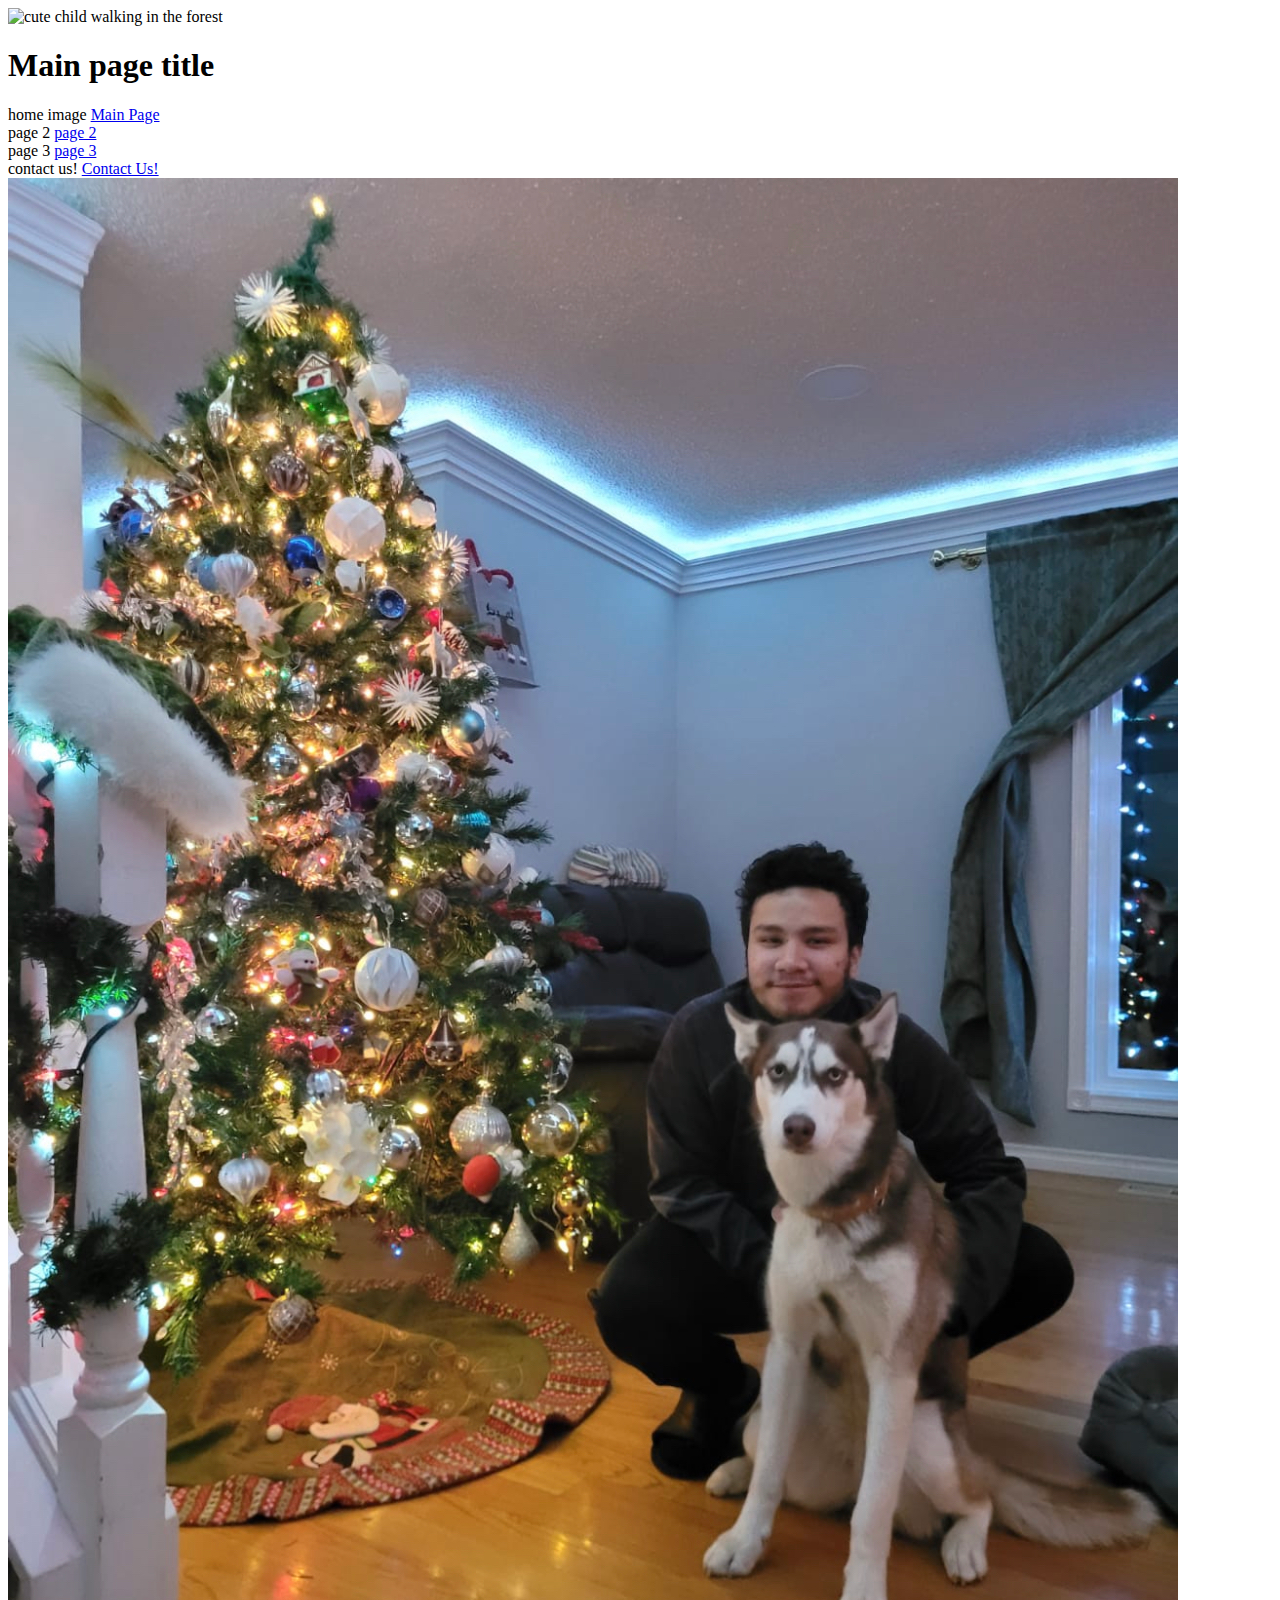
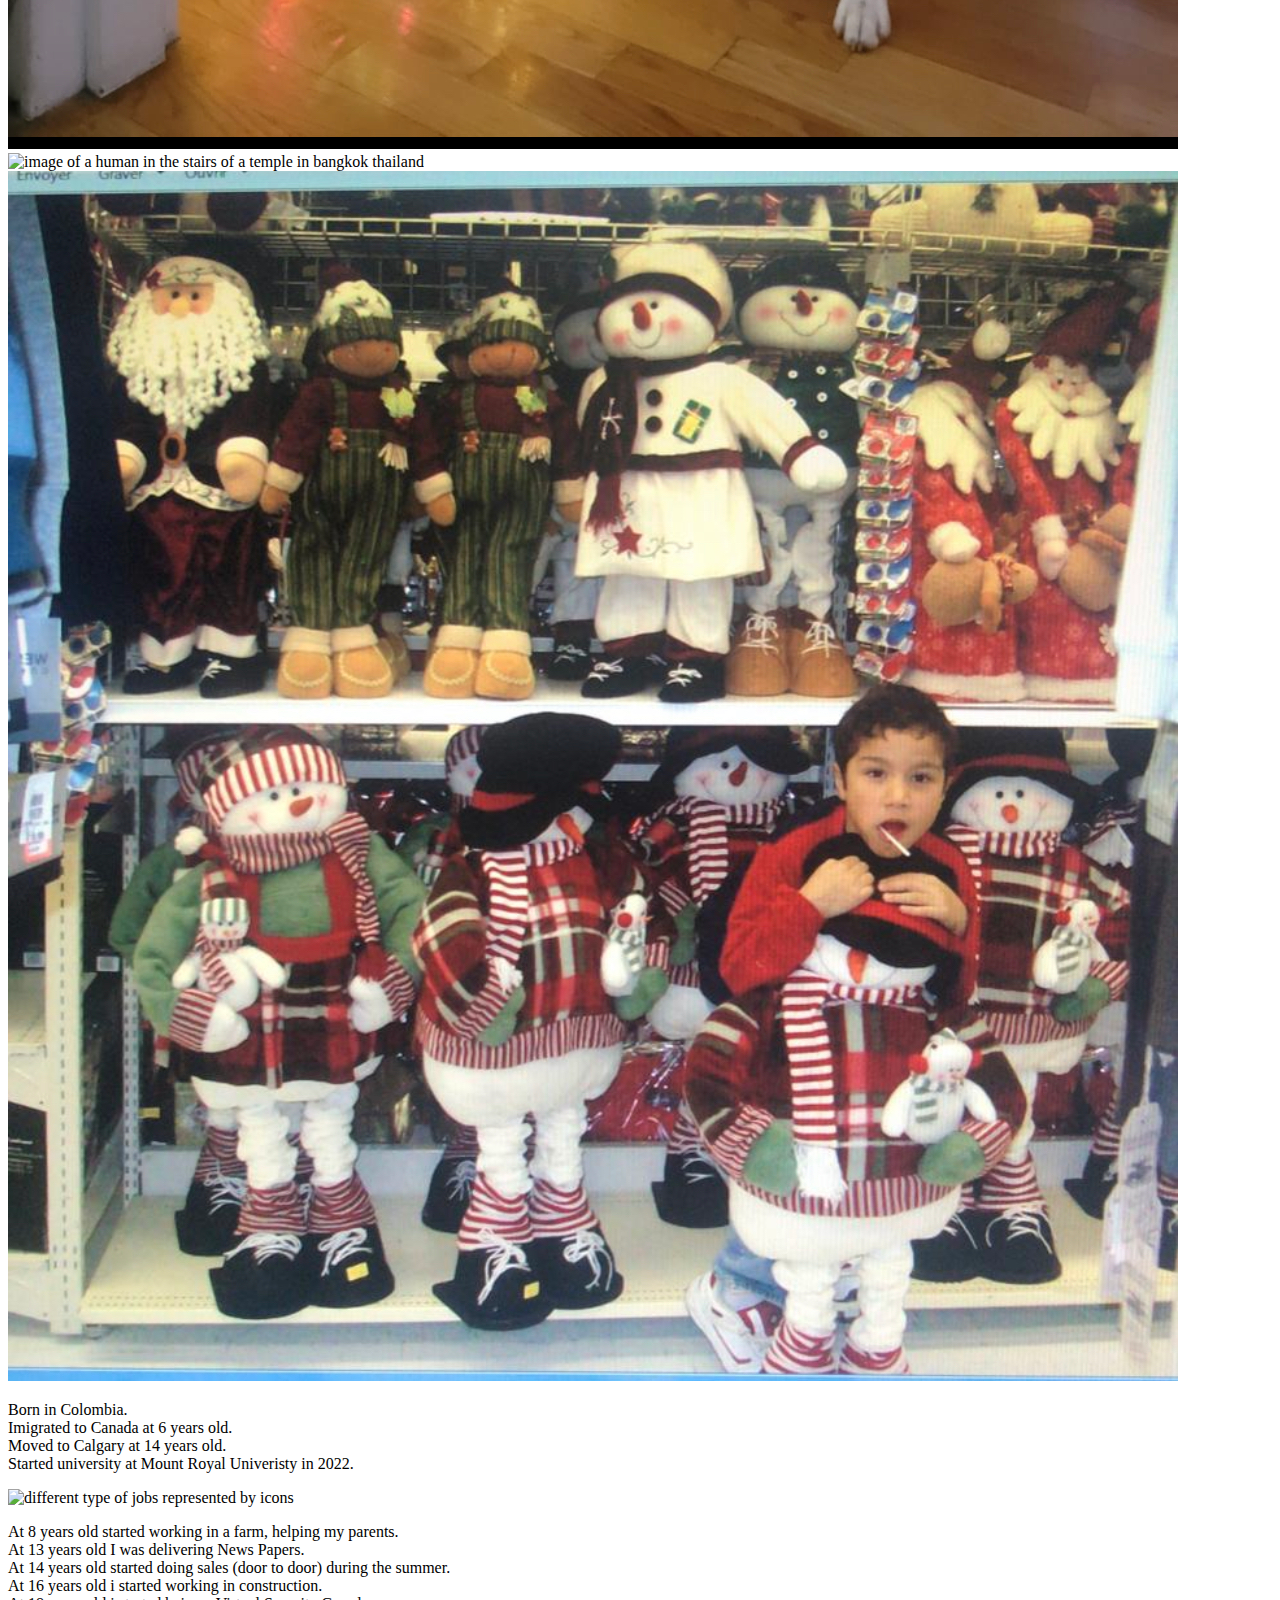
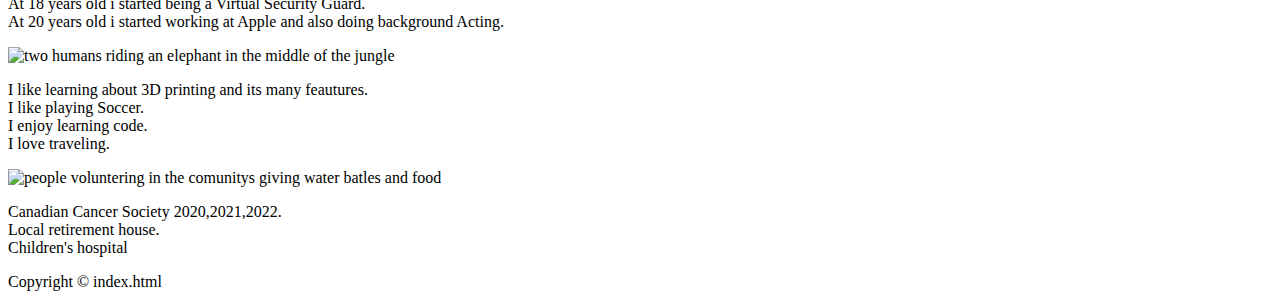
==== index.html @ 558cfe0b "adding the css before adding the resposinve layout" ====
<!DOCTYPE html>
<html lang="en">
<head>
    <title>index.html</title>
    <link href="style/index.css" rel="stylesheet" type="text/css" >
    
    <meta charset="UTF-8">
    <meta name="author" content="Harold Cuellar" >
    <meta name="keywords" content="" >
    <meta name="description" content="A great online resource for beginners to learn HTML." >
    <meta name="viewport" content="width=device-width, initial-scale=1.0">
    <link rel="icon"  type="image/x-icon" href="images/earth-globe-tool.png">
    
</head>
<body >
    
    <div id="container">
        <header> 
            <div id="logo">
                <img  src="images/4b67f7ca-f5bd-4f83-8df6-92775ed71a9c.JPG" alt="cute child walking in the forest">
            </div>
            <h1 >Main page title</h1>
            
        </header>
        <aside>
            
            
            <nav>
                home image
                <a  href="index.html" target="_blank">Main Page</a>
                <br>
                page 2
                <a href="page2.html" target="_blank">page 2</a> 
                <br>
                page 3
                <a href="page3.html" target="_blank">page 3</a> 
                <br>  
                contact us!             
                <a href="ContactPage.html" target="_blank">Contact Us!</a>        
            </nav>
            
            
        </aside>
        
        
        
        <div id="imagestop">
            <img id="firstImageTop" alt="human with dog next to a christmast tree in a house" src="images/IMG_0135.jpg">
            <img id="secondImageTop" alt ="image of a human in the stairs of a temple in bangkok thailand" src="images/IMG_0136.jpg">
        </div>
        
        <section>
            <div id="background">
                <img alt="image of kid in a store seeign a toy as tall as him for the first time" src="images/IMG_0134.jpg">
                <p>
                    Born in Colombia.
                    <br>
                    Imigrated to Canada at 6 years old.
                    <br>
                    Moved to Calgary at 14 years old.
                    <br>
                    Started university at Mount Royal Univeristy in 2022.
                    <br>
                </p>
            </div>
            <div id="WorkExperience">
                <img id="jobstypes" alt="different type of jobs represented by icons" src="images/60144.jpg"> 
                <!-- <a href="https://www.freepik.com/free-vector/group-community-people-bundle-characters_5723987.htm#page=2&query=multiple%20jobs&position=0&from_view=search&track=ais">Image by gstudioimagen</a> on Freepik -->
                <p>
                    At 8 years old started working in a farm, helping my parents.
                    <br>
                    At 13 years old I was delivering News Papers.
                    <br>
                    At 14 years old started doing sales (door to door) during the summer.
                    <br>
                    At 16 years old i started working in construction.
                    <br>
                    At 18 years old i started being a Virtual Security Guard.
                    <br>
                    At 20 years old i started working at Apple and also doing background Acting.
                </p>
            </div>
            <div id="Hobbies">
                <img alt="two humans riding an elephant in the middle of the jungle" src="images/IMG_0199.JPG">
                <p>
                    I like learning about 3D printing and its many feautures.
                    <br>
                    I like playing Soccer.
                    <br>
                    I enjoy learning code.
                    <br>
                    I love traveling.
                </p>
            </div>
            <div id="voluntering">
                <img alt="people voluntering in the comunitys giving water batles and food" src="images/people-doing-volunteer-work-foodbank.jpg"> 
                <!-- Image by <a href="https://www.freepik.com/free-photo/people-doing-volunteer-work-foodbank_15574057.htm#query=Volunteer&position=1&from_view=search&track=sph">Freepik</a> -->
                <p>
                    Canadian Cancer Society 2020,2021,2022.
                    <br>
                    Local retirement house.
                    <br>
                    Children's hospital
                </p>
            </div>
        </section>
        
        <footer>
            <p class="footer">Copyright &copy;  index.html</p>
        </footer>
    </div>
</body>

</html>
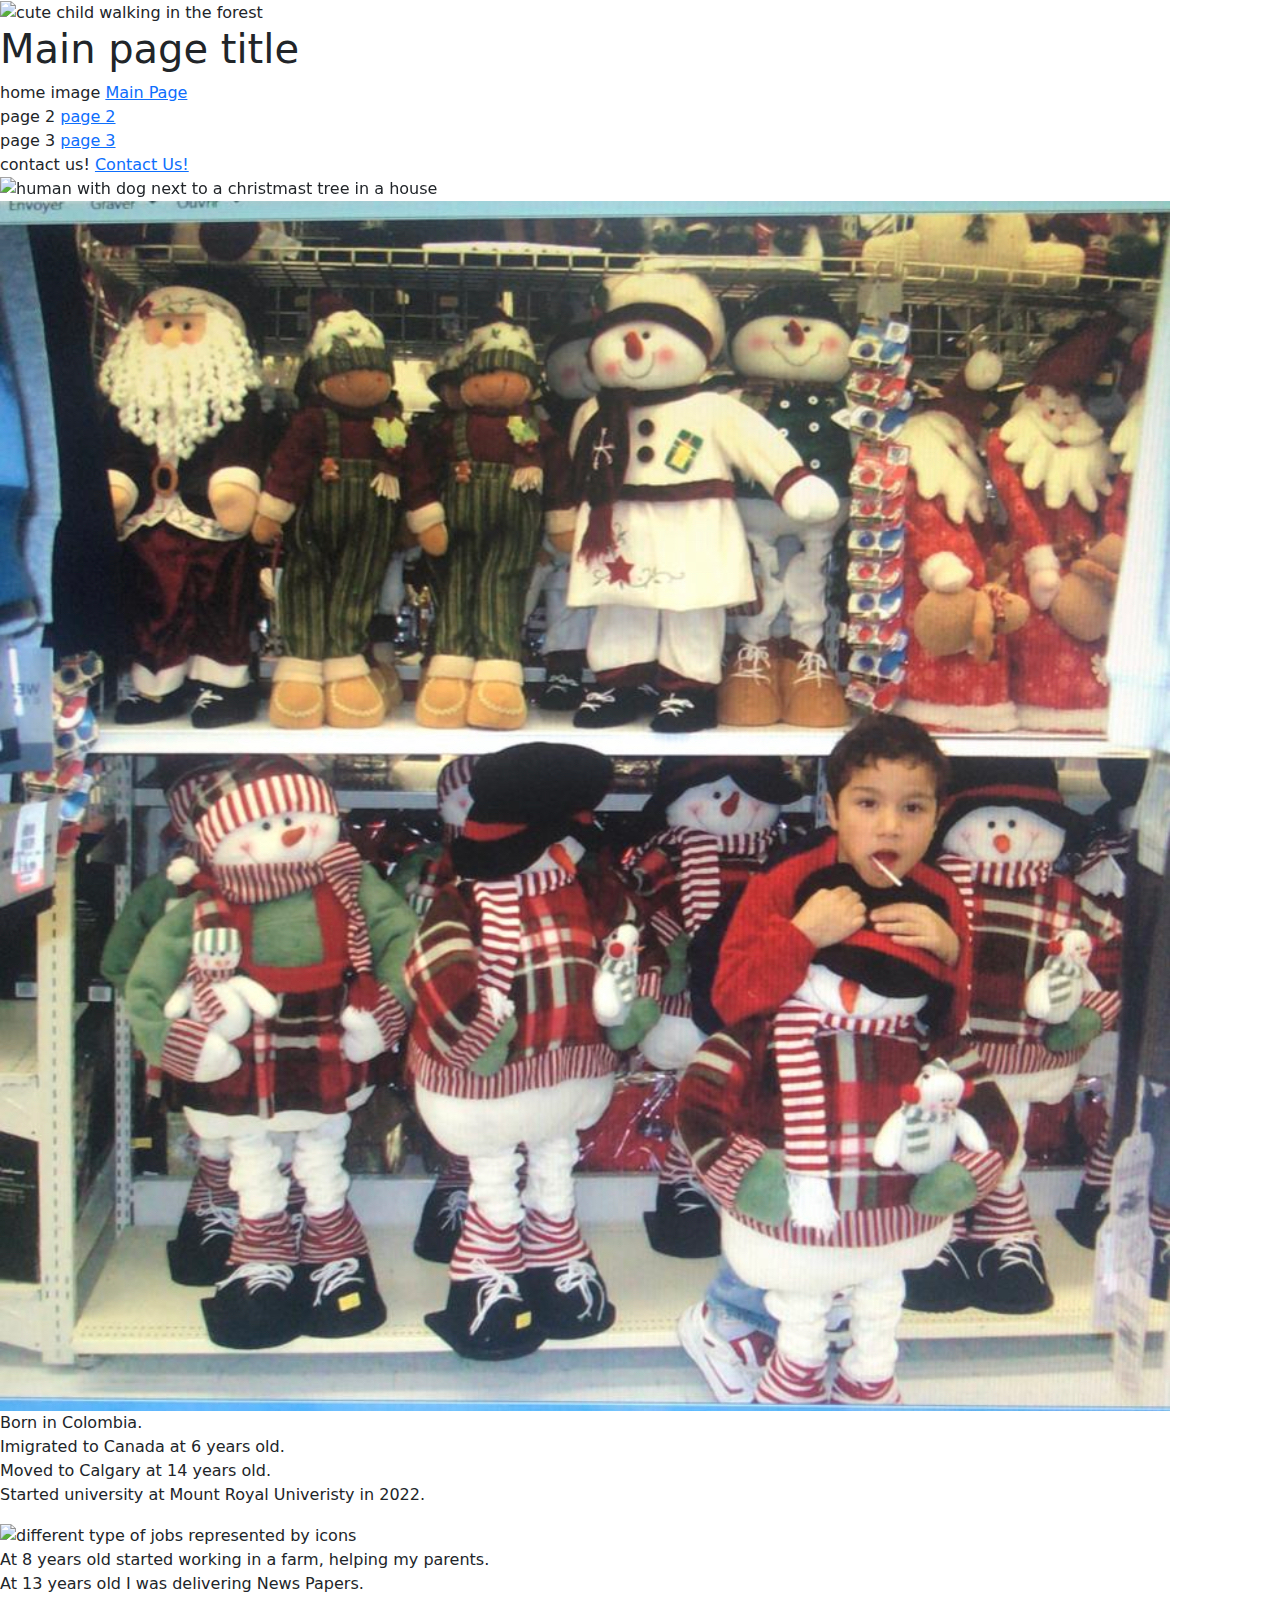
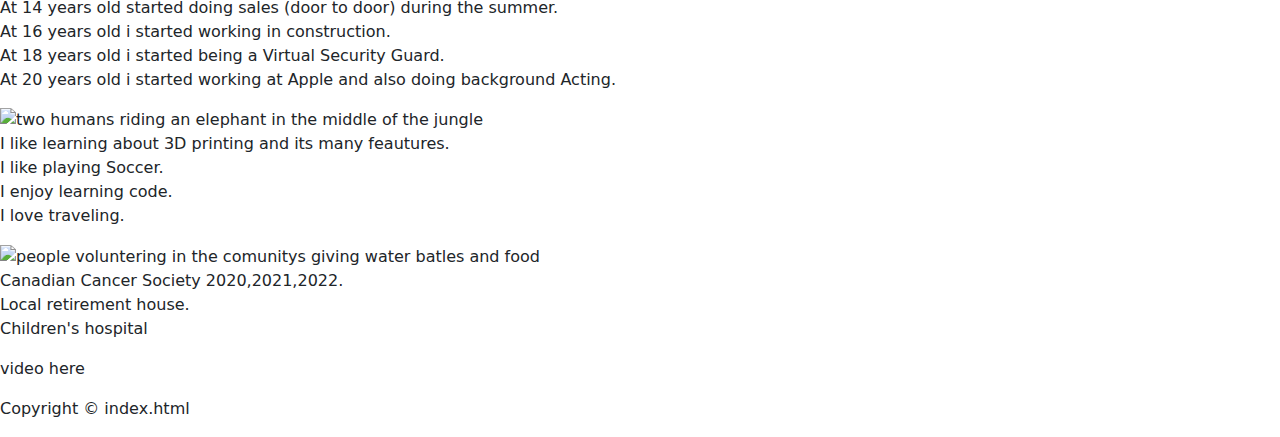
==== commit 06486fa3: "fixed main css and added video space" ====
--- a/index.html
+++ b/index.html
@@ -6,11 +6,12 @@
     
     <meta charset="UTF-8">
     <meta name="author" content="Harold Cuellar" >
-    <meta name="keywords" content="" >
-    <meta name="description" content="A great online resource for beginners to learn HTML." >
+    <meta name="keywords" content="liffe background, work experience, voluntering experience, hobbies,  main page, my life." >
+    <meta name="description" content="main page of my life website with some keypoints about my life like background life, work experience, hobbies and voluntering experiences" >
     <meta name="viewport" content="width=device-width, initial-scale=1.0">
     <link rel="icon"  type="image/x-icon" href="images/earth-globe-tool.png">
-    
+    <link href="https://cdn.jsdelivr.net/npm/bootstrap@5.1.3/dist/css/bootstrap.min.css" rel="stylesheet" integrity="sha384- 1BmE4kWBq78iYhFldvKuhfTAU6auU8tT94WrHftjDbrCEXSU1oBoqyl2QvZ6jIW3" crossorigin="anonymous">
+    <script src="https://cdn.jsdelivr.net/npm/bootstrap@5.1.3/dist/js/bootstrap.bundle.min.js" integrity="sha384- ka7Sk0Gln4gmtz2MlQnikT1wXgYsOg+OMhuP+IlRH9sENBO0LRn5q+8nbTov4+1p" crossorigin="anonymous"></script>
 </head>
 <body >
     
@@ -42,12 +43,17 @@
             
         </aside>
         
+        <div id="imagestop">
+            <div class="carousel slide" data-bs-ride="carousel"> <div class="carousel-inner">
+                <div class="carousel-item active"> 
+                    <img alt="human with dog next to a christmast tree in a house" src="images/IMG_0135.png"> </div>
+                    <div class="carousel-item">
+                        <img  id="thaiStairsPhoto"alt ="image of a human in the stairs of a temple in bangkok thailand" src="images/IMG_0136.jpg">
+                    </div>
+                </div>
+            </div>
+        </div>
         
-        
-        <div id="imagestop">
-            <img id="firstImageTop" alt="human with dog next to a christmast tree in a house" src="images/IMG_0135.jpg">
-            <img id="secondImageTop" alt ="image of a human in the stairs of a temple in bangkok thailand" src="images/IMG_0136.jpg">
-        </div>
         
         <section>
             <div id="background">
@@ -103,7 +109,10 @@
                     Children's hospital
                 </p>
             </div>
+            <p id="video">video here</p>
         </section>
+
+        
         
         <footer>
             <p class="footer">Copyright &copy;  index.html</p>
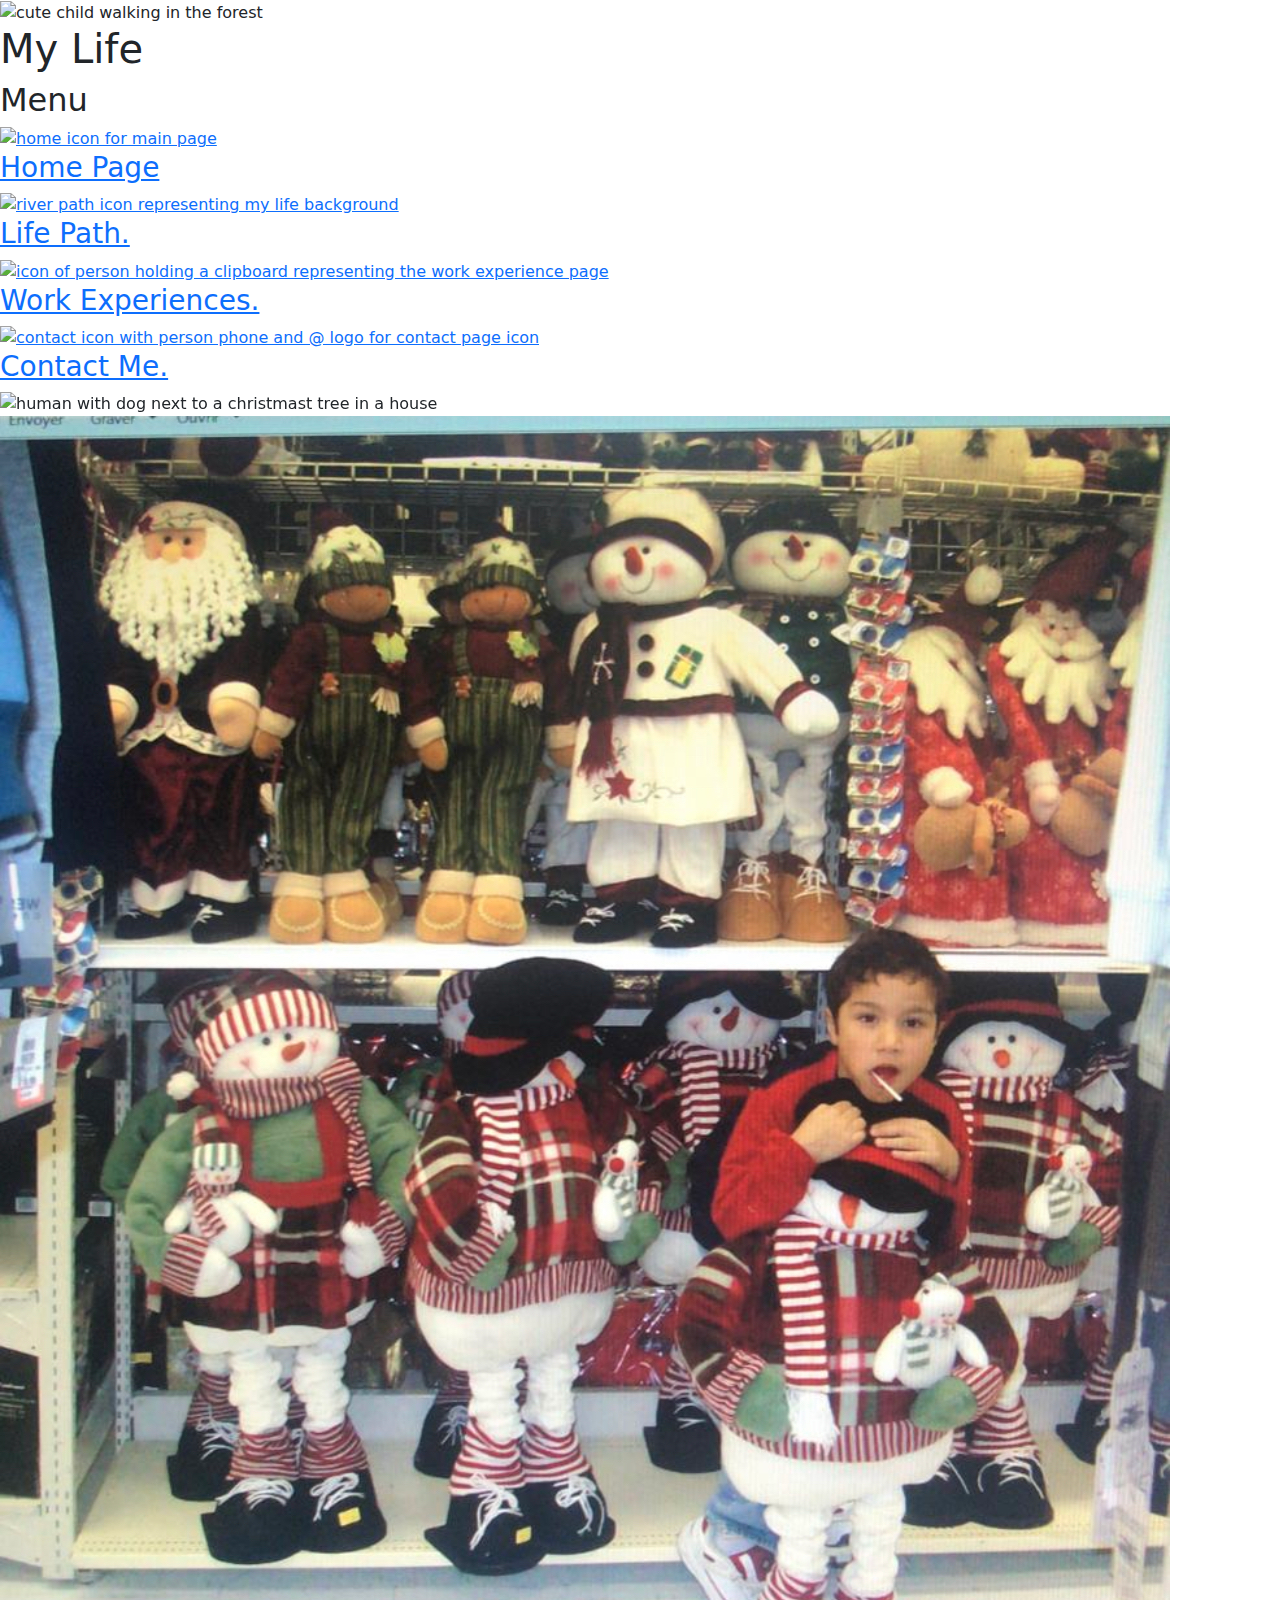
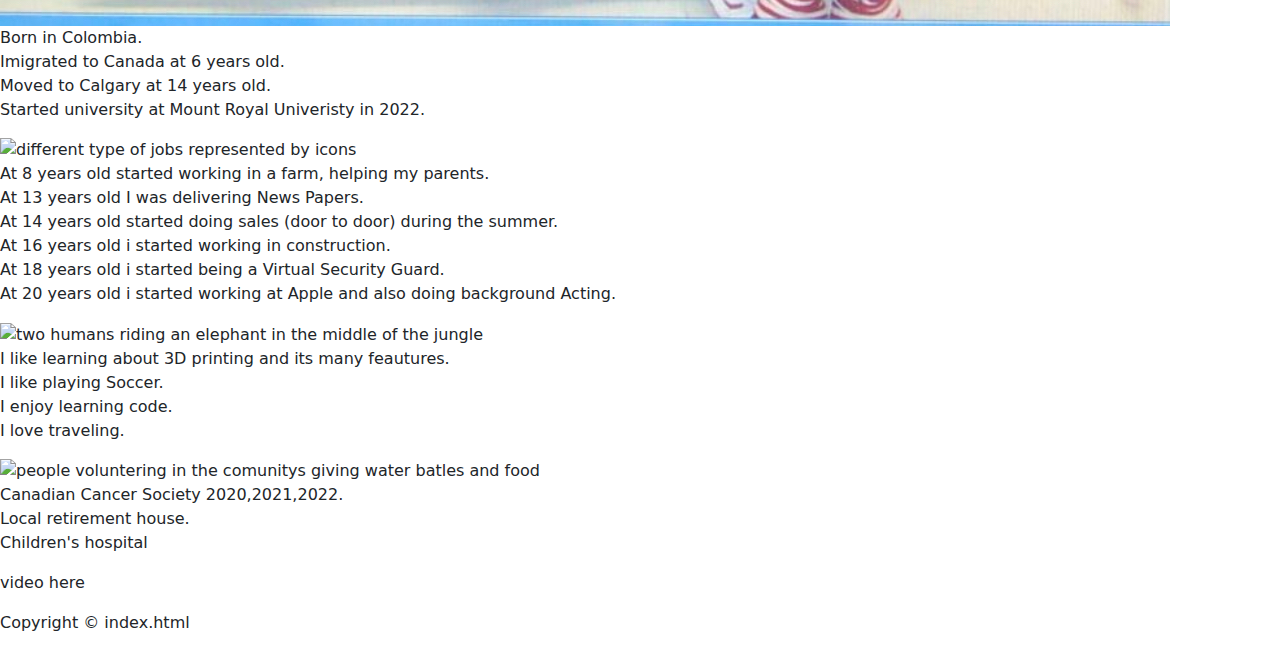
==== commit 75239092: "descriptions and menus css added" ====
--- a/index.html
+++ b/index.html
@@ -1,7 +1,7 @@
 <!DOCTYPE html>
 <html lang="en">
 <head>
-    <title>index.html</title>
+    <title>My Life</title>
     <link href="style/index.css" rel="stylesheet" type="text/css" >
     
     <meta charset="UTF-8">
@@ -20,27 +20,38 @@
             <div id="logo">
                 <img  src="images/4b67f7ca-f5bd-4f83-8df6-92775ed71a9c.JPG" alt="cute child walking in the forest">
             </div>
-            <h1 >Main page title</h1>
+            <h1>My Life</h1>
             
         </header>
         <aside>
             
-            
             <nav>
-                home image
-                <a  href="index.html" target="_blank">Main Page</a>
-                <br>
-                page 2
-                <a href="page2.html" target="_blank">page 2</a> 
-                <br>
-                page 3
-                <a href="page3.html" target="_blank">page 3</a> 
-                <br>  
-                contact us!             
-                <a href="ContactPage.html" target="_blank">Contact Us!</a>        
+                <h2>Menu</h2>
+                
+                
+                <a  href="index.html" target="_blank">
+                    <img src="images/apple.png" alt="home icon for main page">
+                    <!-- <a href="https://www.flaticon.com/free-icons/company" title="company icons">Company icons created by Freepik - Flaticon</a> -->
+                    <h3 id="home">Home Page</h3>
+                </a>
+                
+                
+                <a href="page2.html" target="_blank"> 
+                    <img src="images/river.png" alt="river path icon representing my life background">
+                    <!-- <a href="https://www.flaticon.com/free-icons/river" title="river icons">River icons created by Freepik - Flaticon</a> -->
+                    <h3>Life Path.</h3>
+                </a>
+                <a href="page3.html" target="_blank">
+                    <img src="images/professor-with-clipboard.png" alt="icon of person holding a clipboard representing the work experience page ">
+                    <!-- <a href="https://www.flaticon.com/free-icons/professor" title="professor icons">Professor icons created by Freepik - Flaticon</a> -->
+                    <h3>Work Experiences.</h3>
+                </a>
+                <a href="ContactPage.html" target="_blank">
+                    <img src="images/employee-card.png" alt="contact icon with person phone and @ logo for contact page icon">
+                    <!-- <a href="https://www.flaticon.com/free-icons/identity" title="identity icons">Identity icons created by Freepik - Flaticon</a> -->
+                    <h3> Contact Me.</h3>
+                </a>
             </nav>
-            
-            
         </aside>
         
         <div id="imagestop">
@@ -111,7 +122,7 @@
             </div>
             <p id="video">video here</p>
         </section>
-
+        
         
         
         <footer>
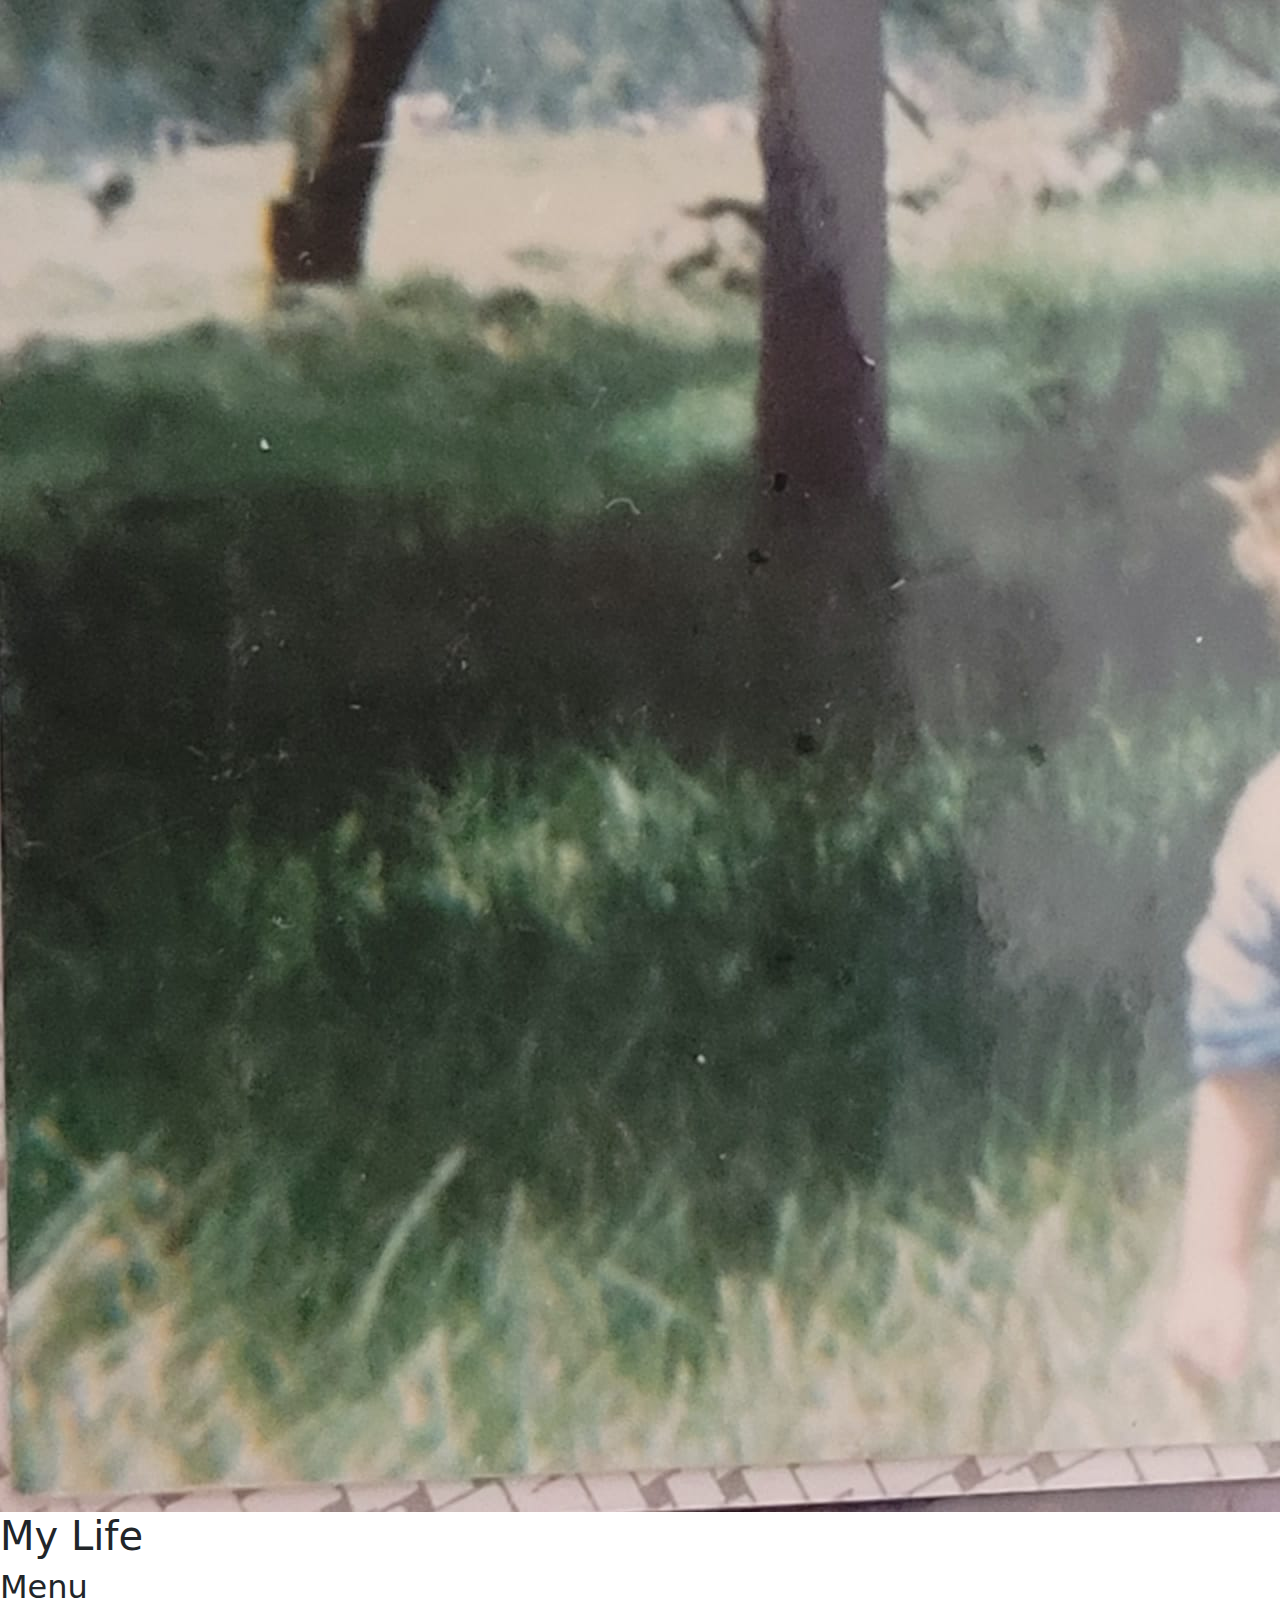
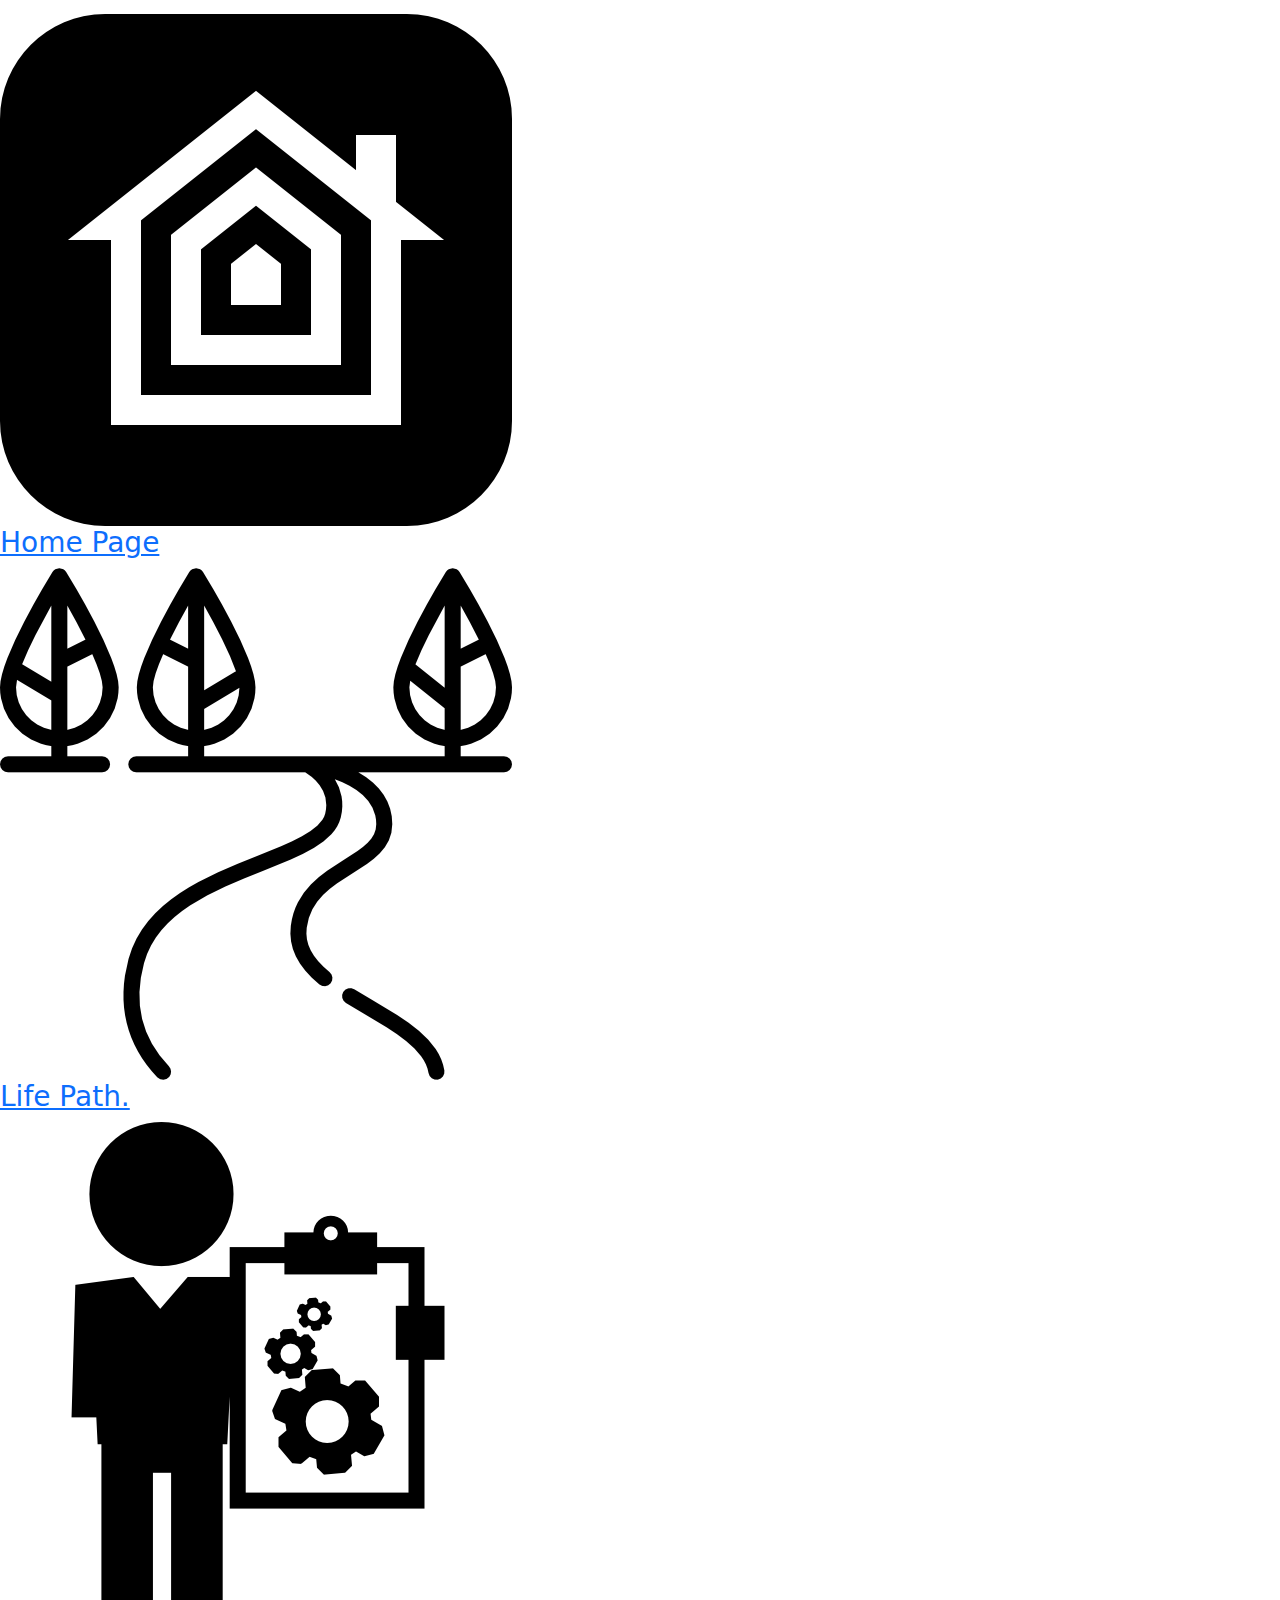
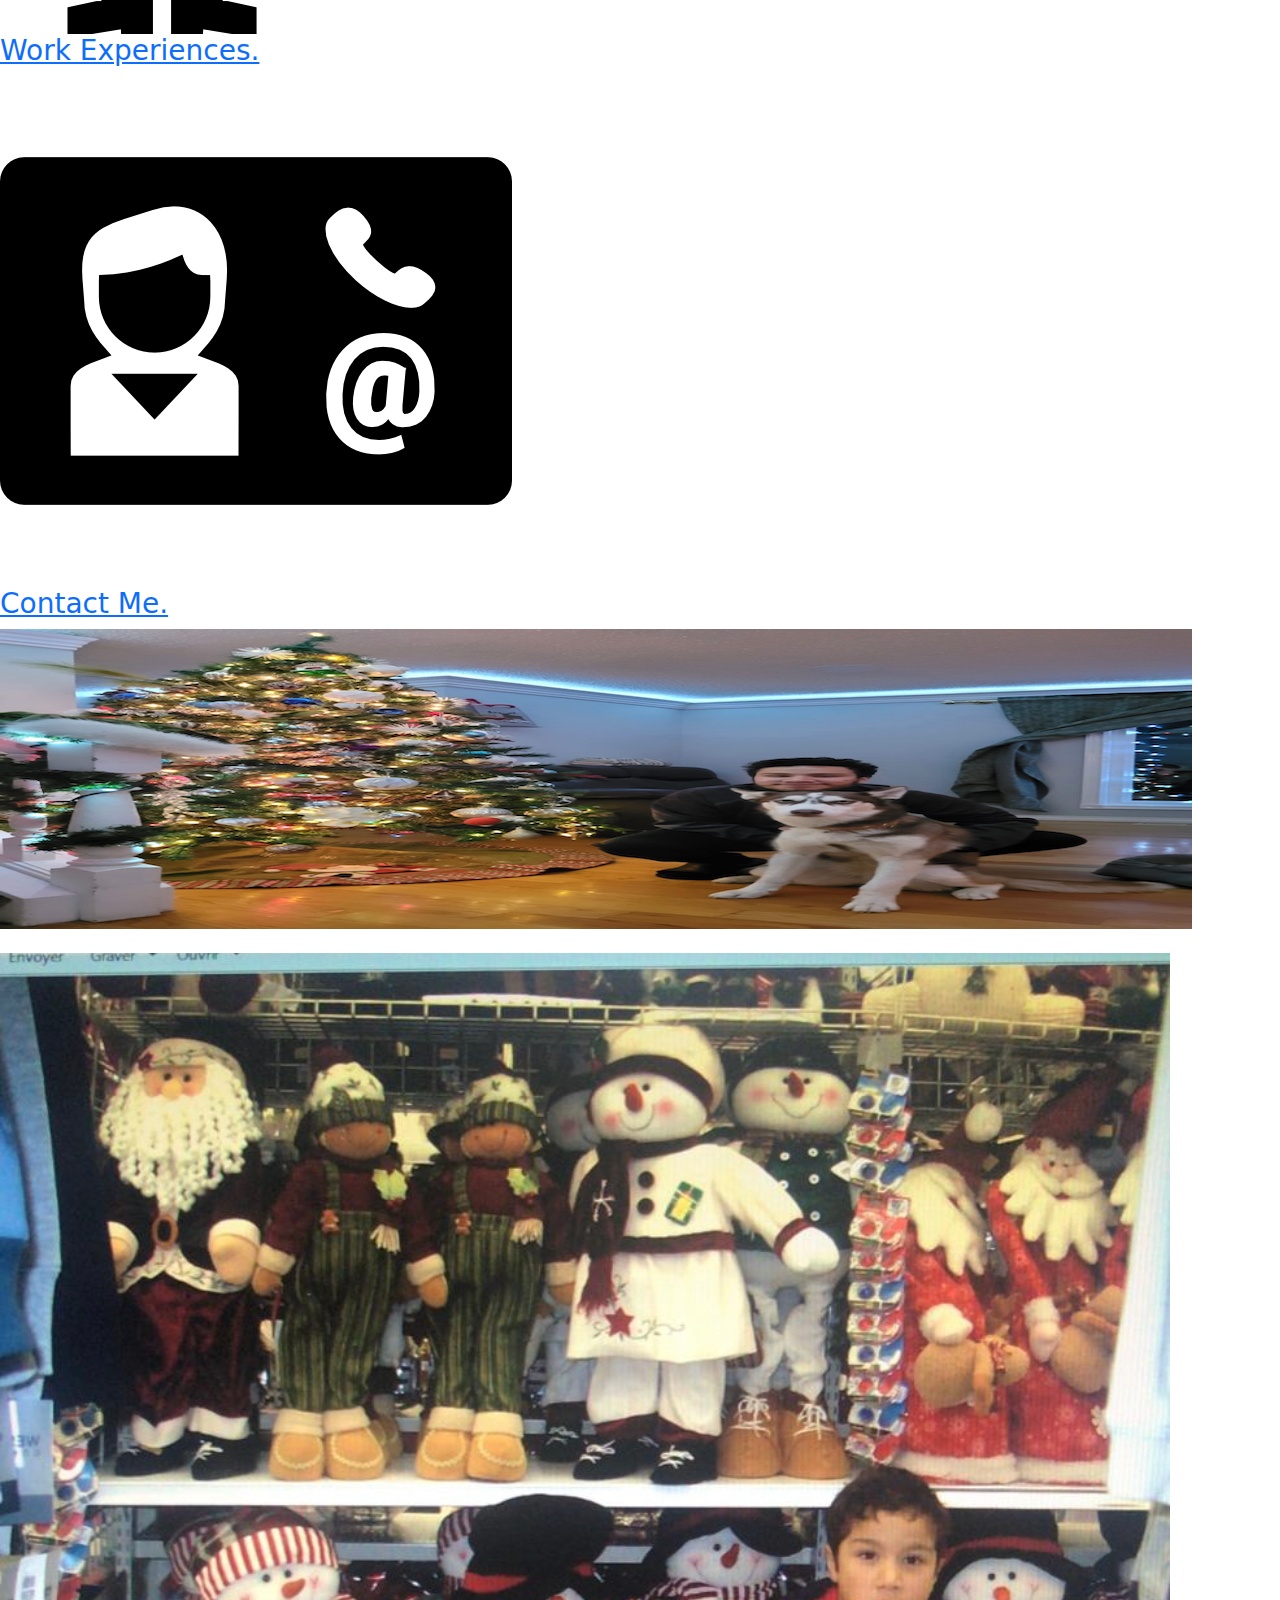
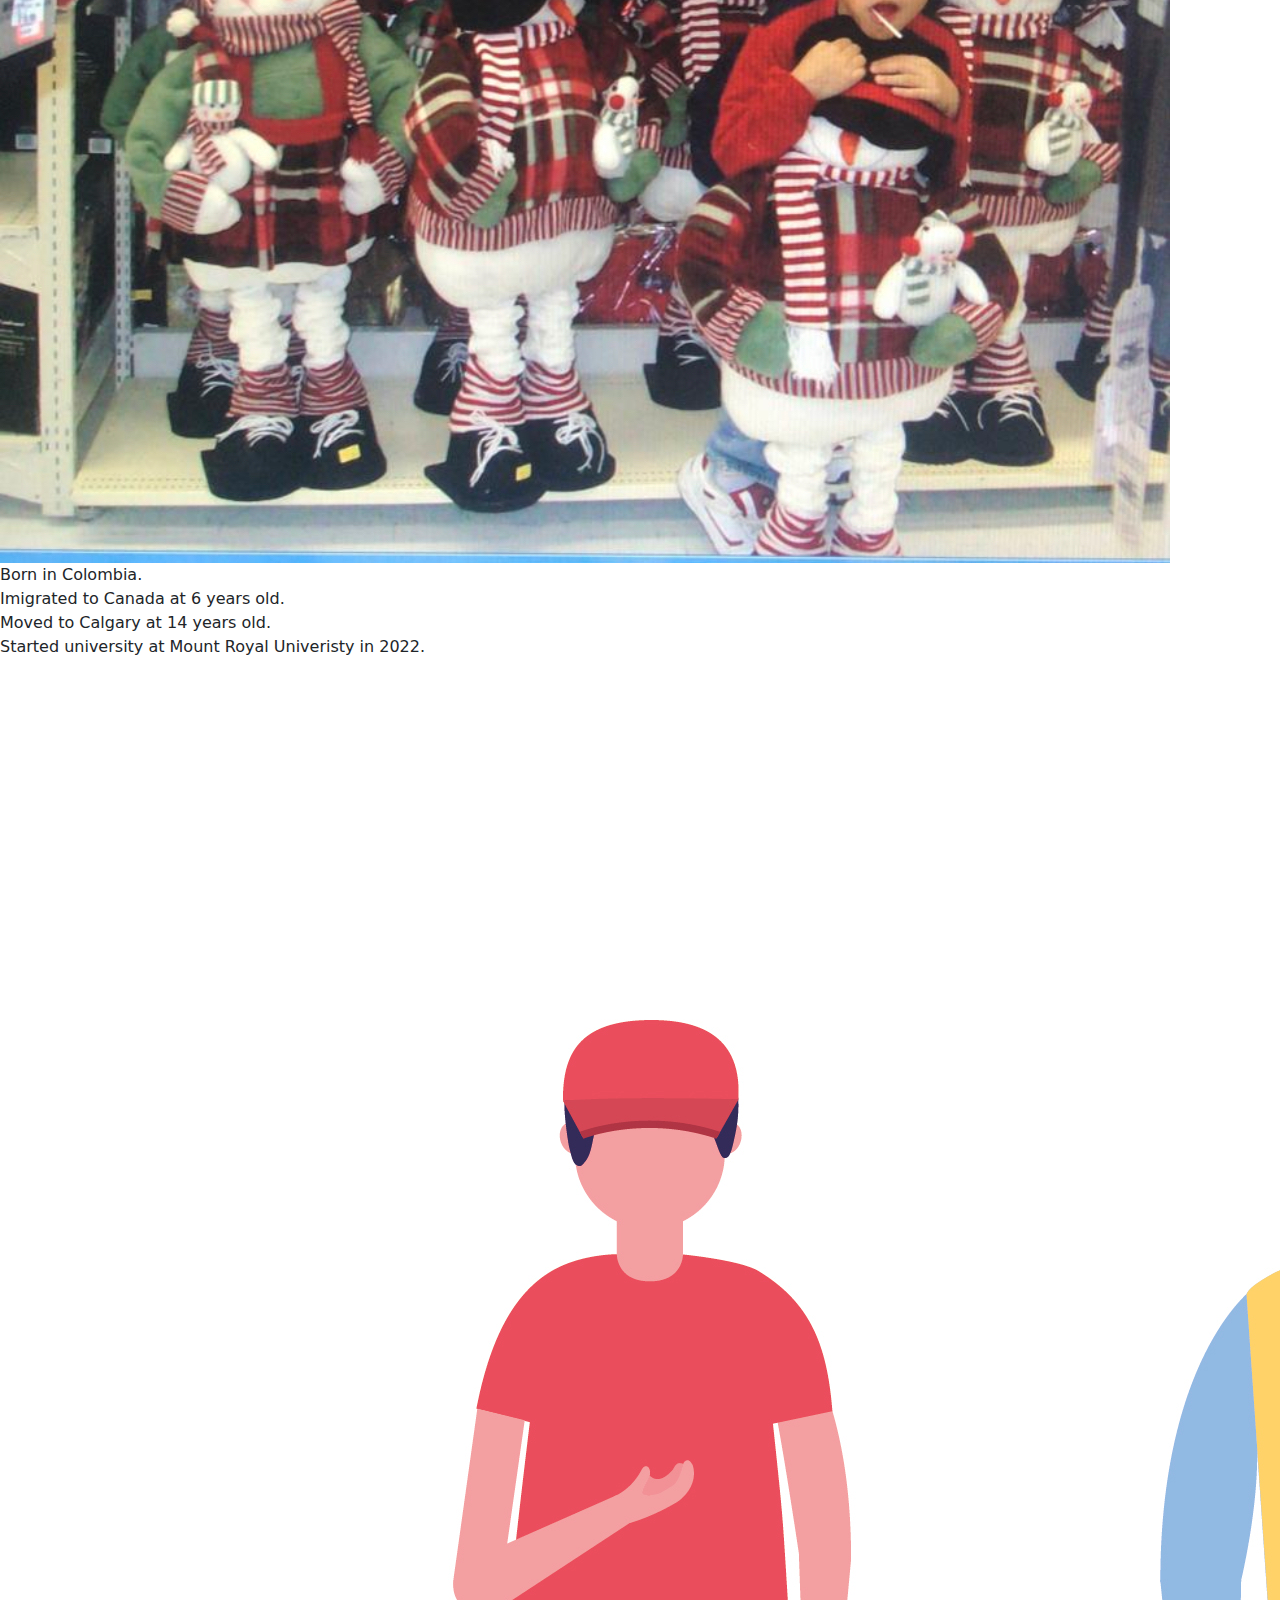
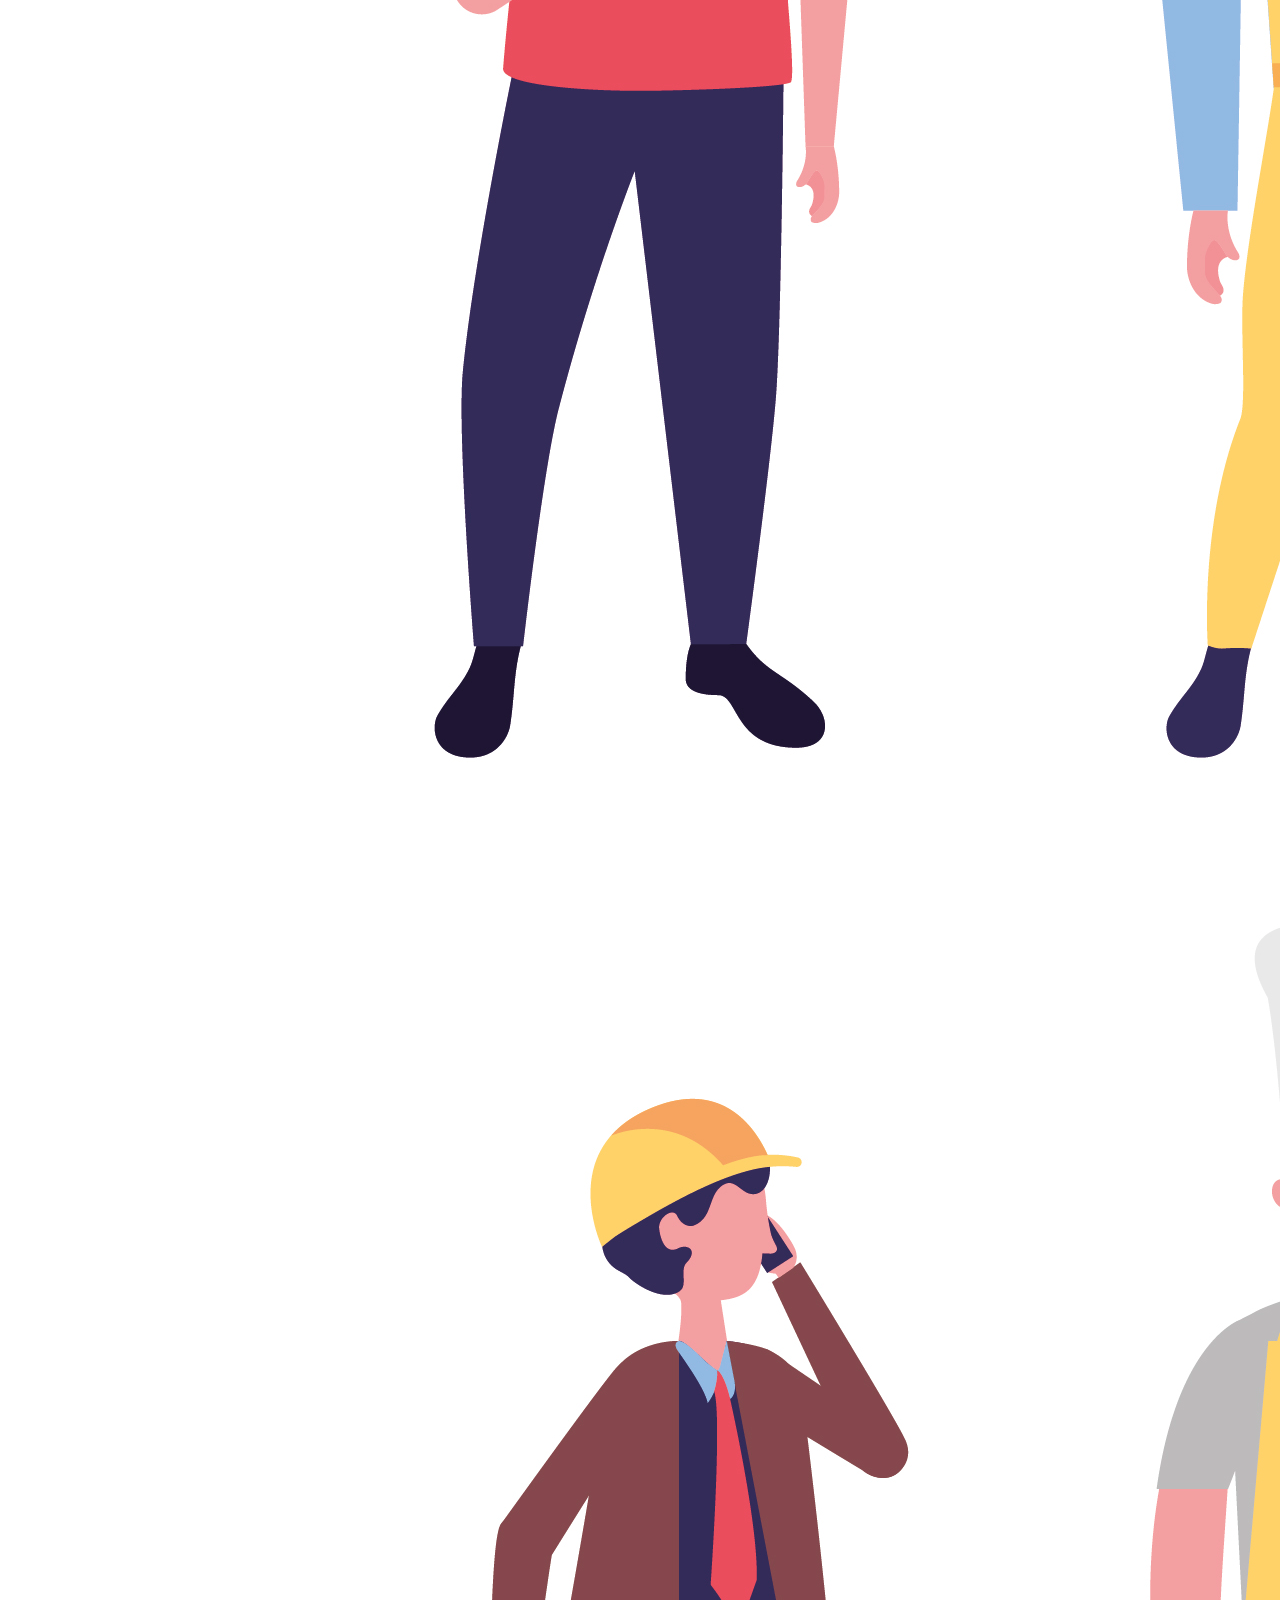
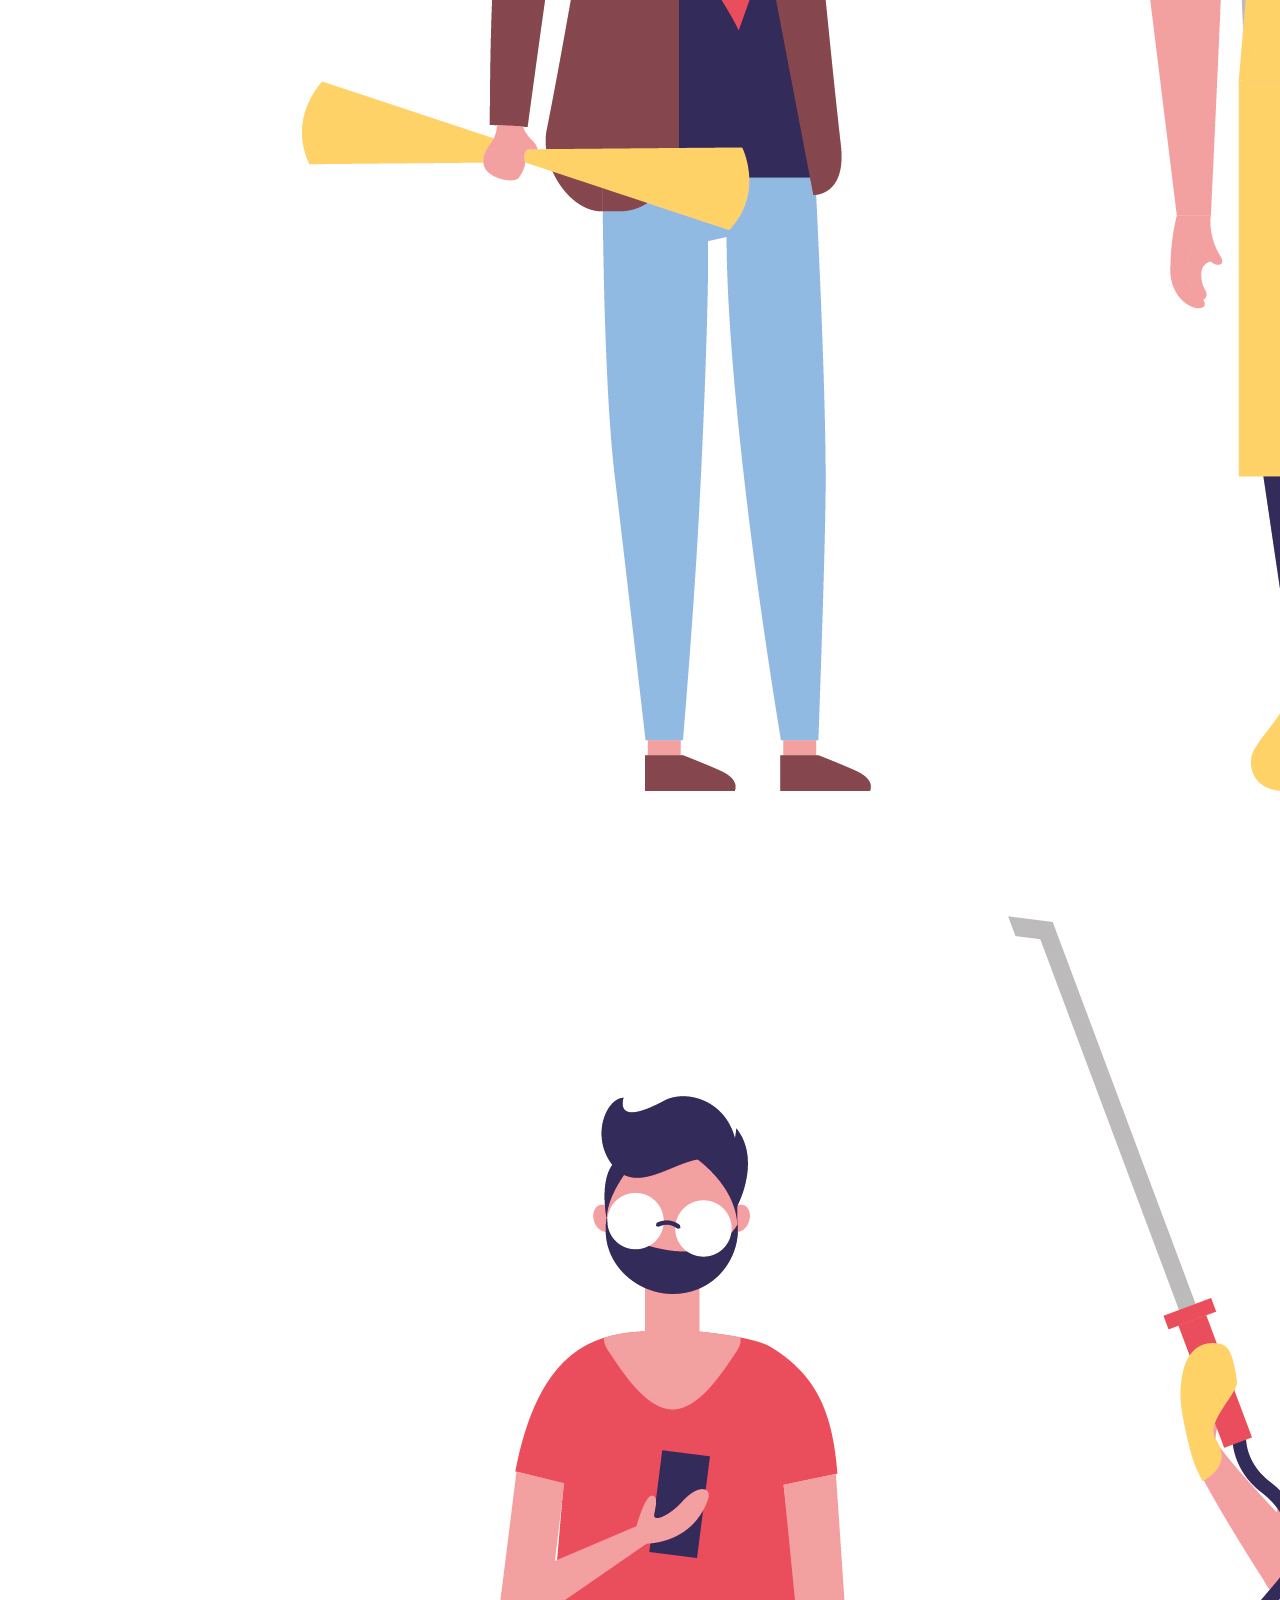
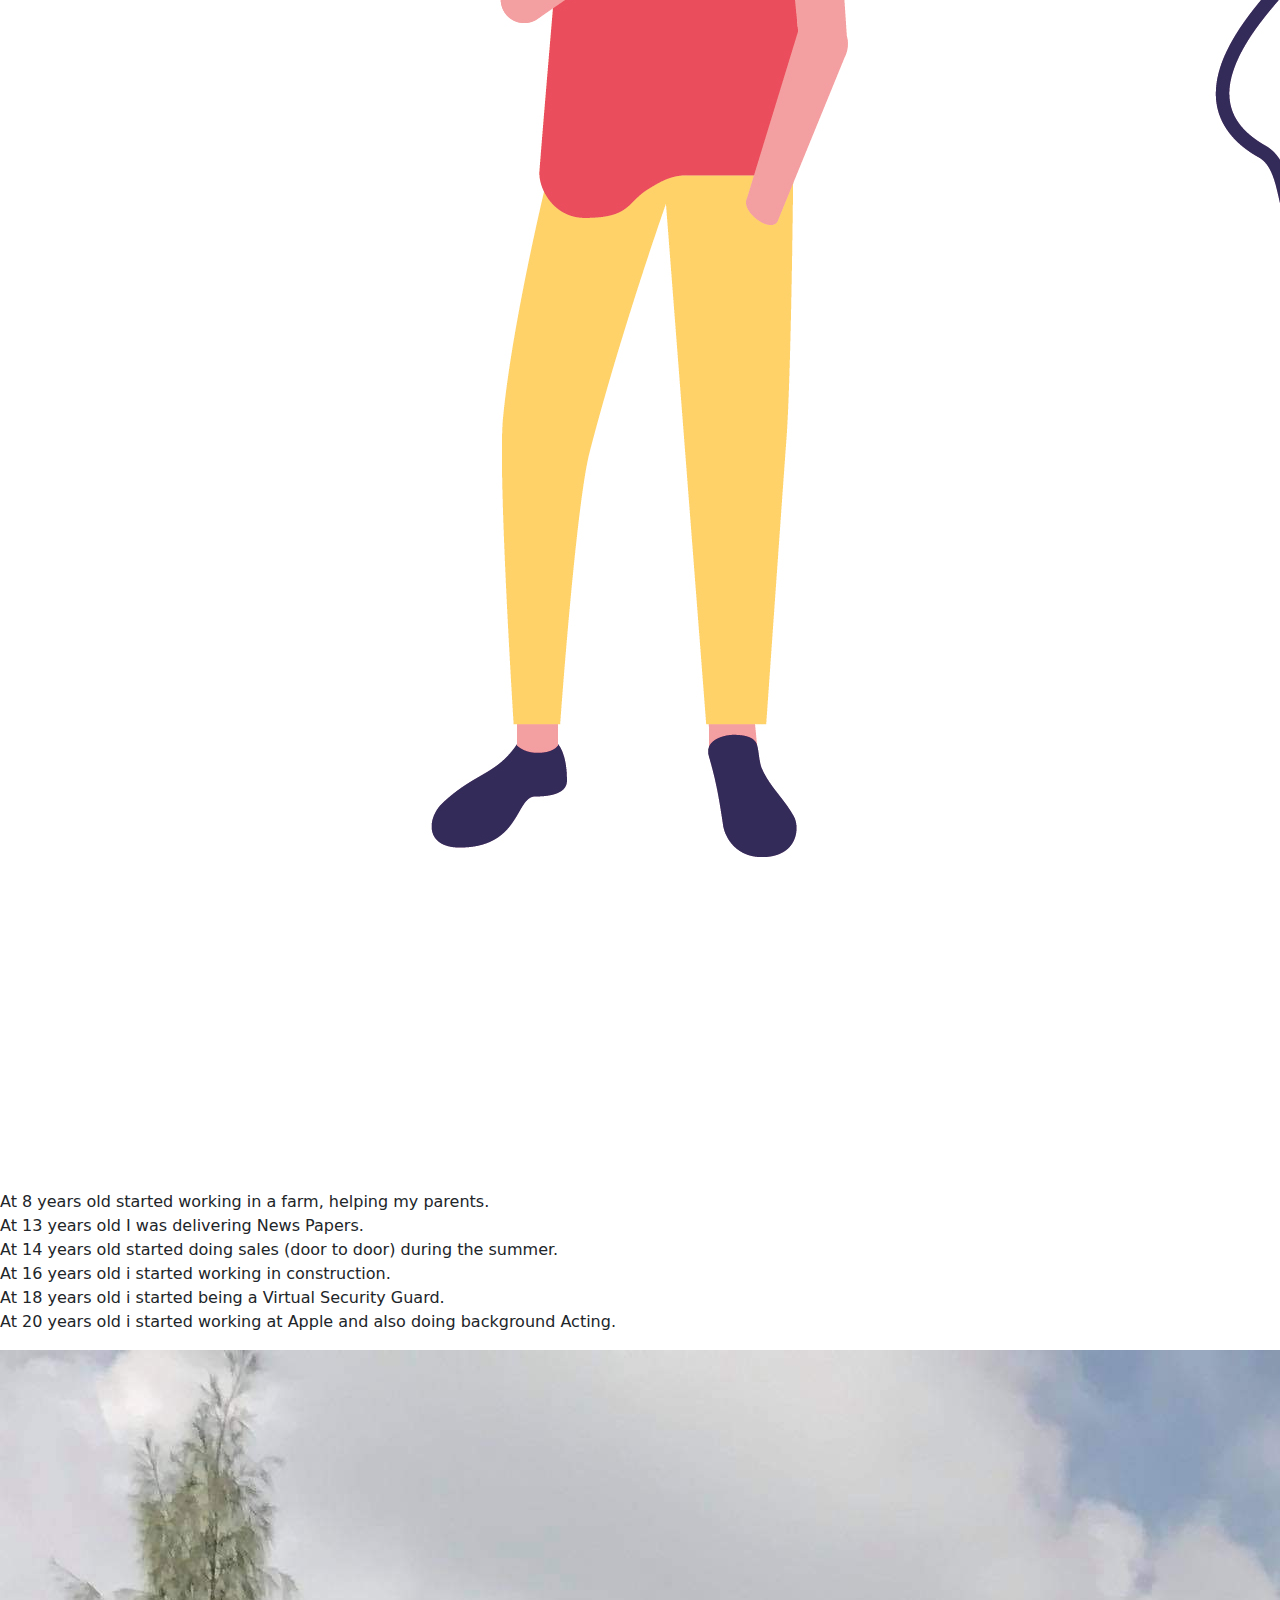
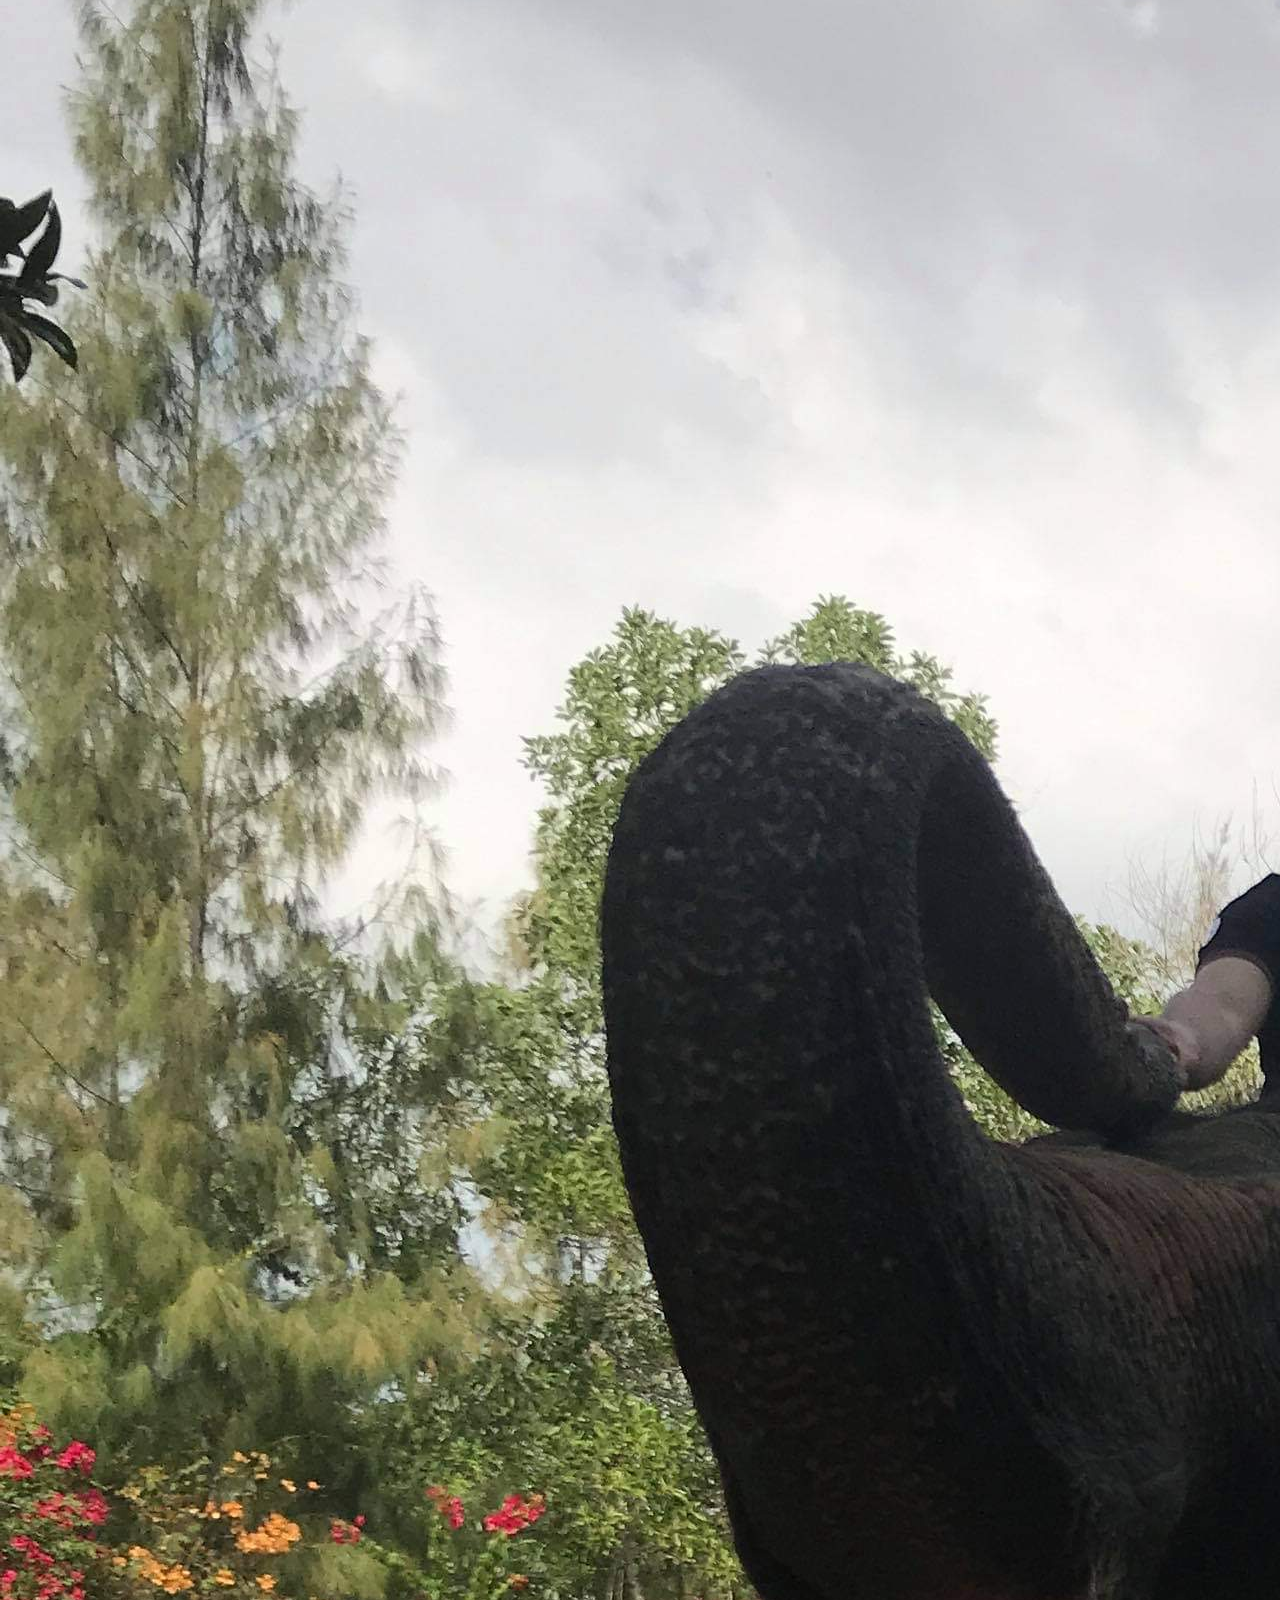
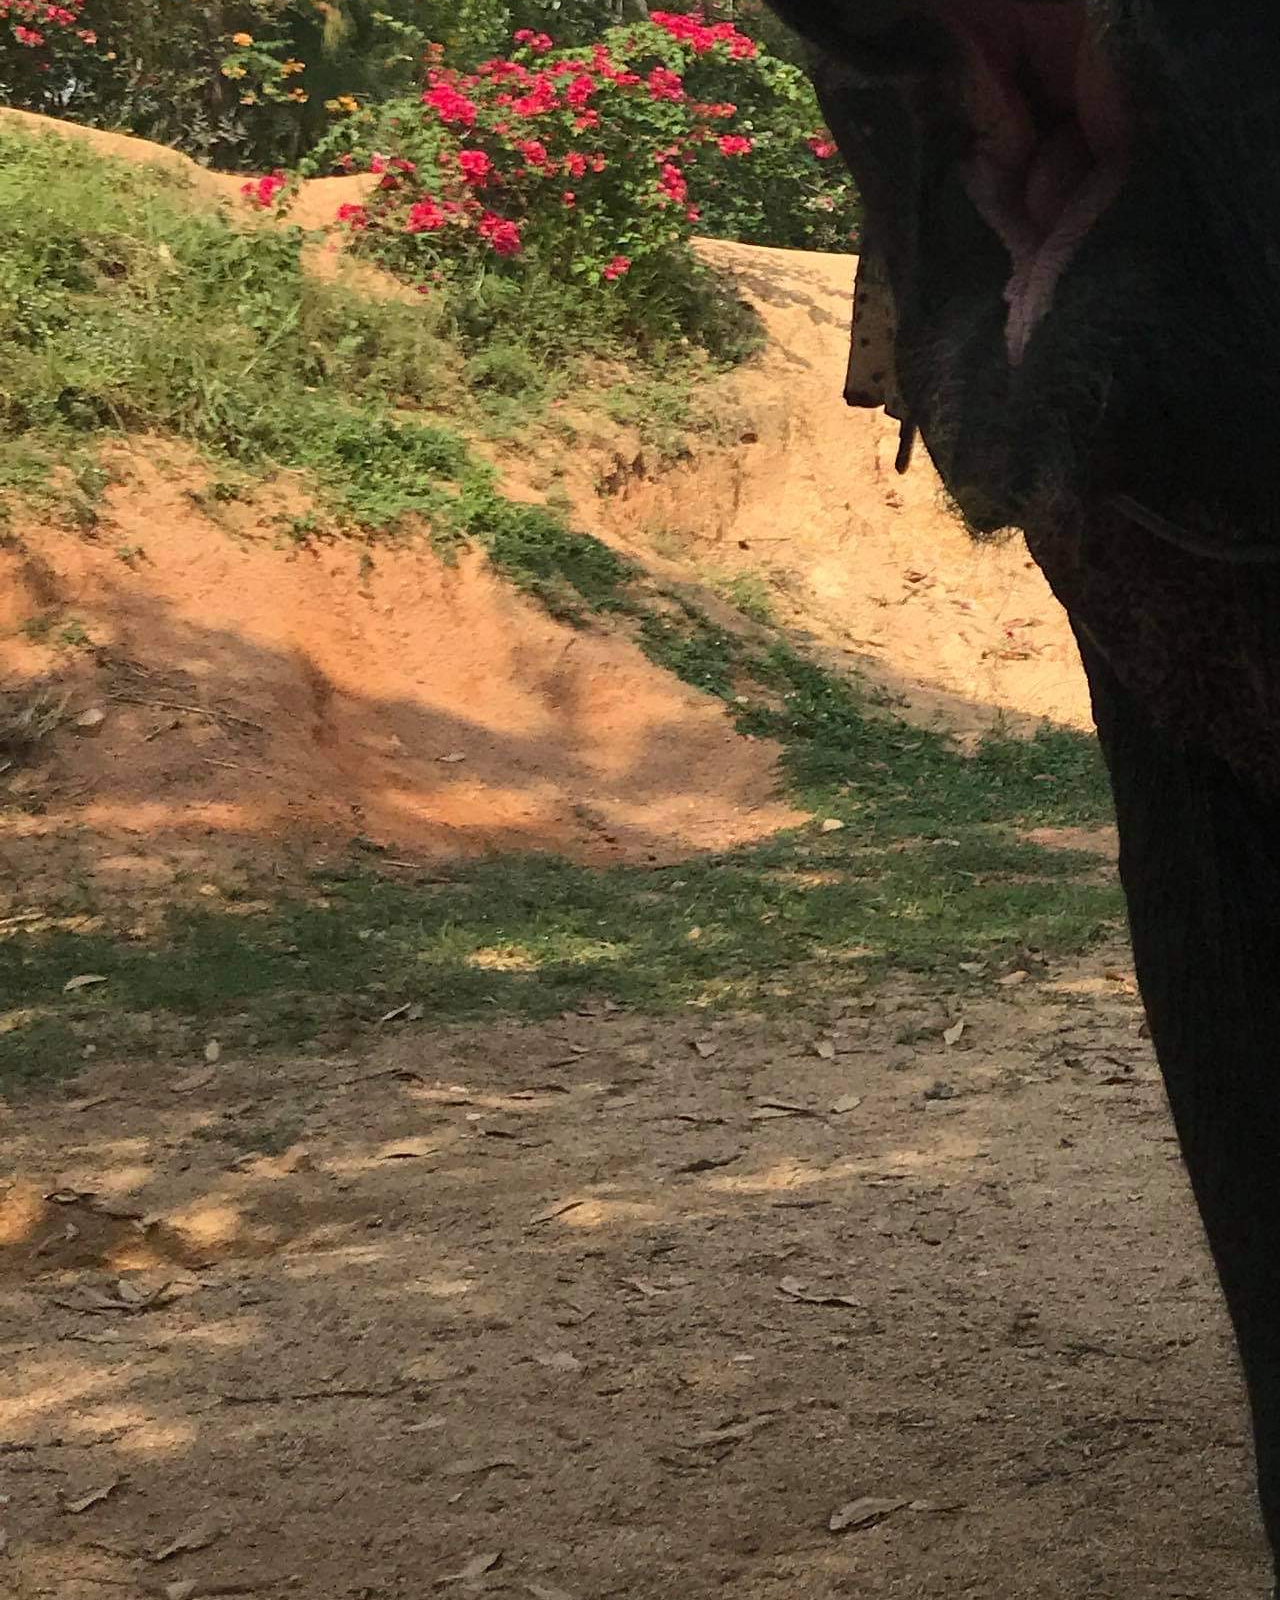
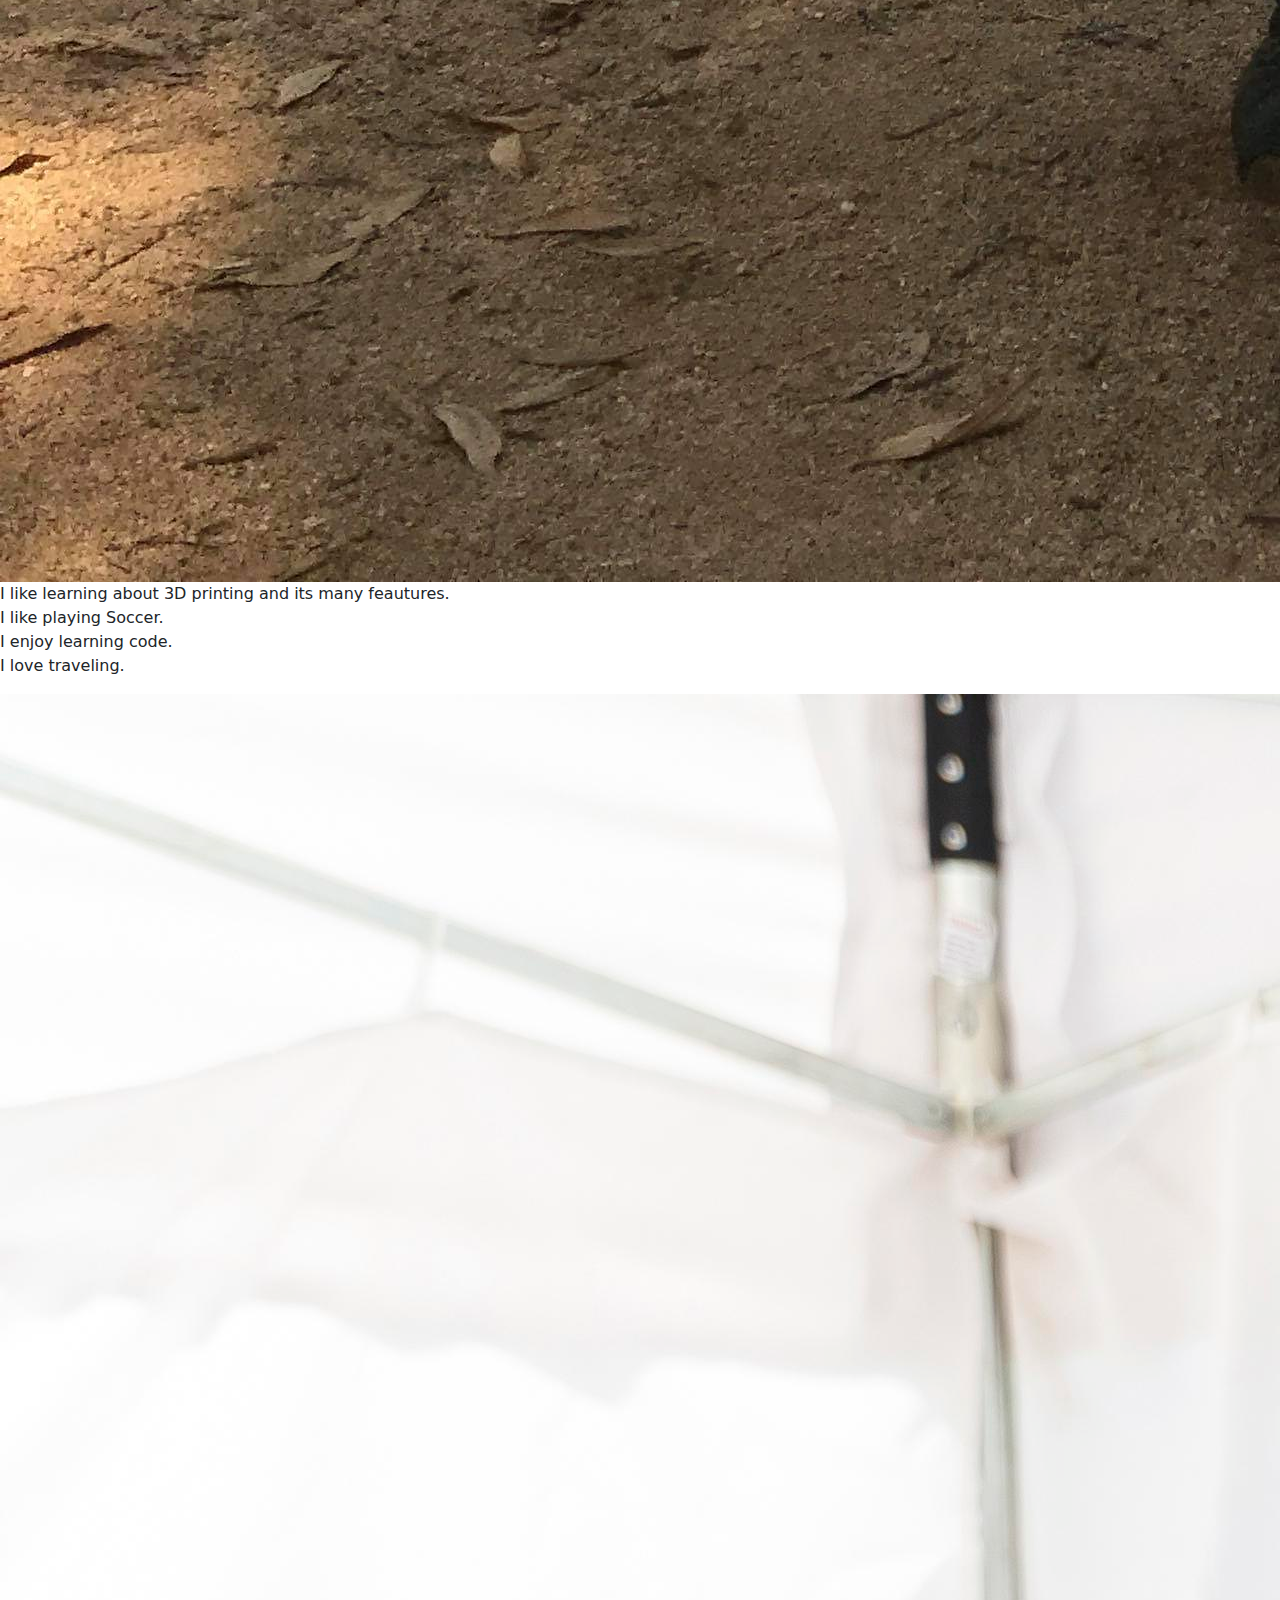
==== commit 590e81de: "adding the final touches of regular css before responive laypur and need to add video" ====
--- a/index.html
+++ b/index.html
@@ -20,7 +20,7 @@
             <div id="logo">
                 <img  src="images/4b67f7ca-f5bd-4f83-8df6-92775ed71a9c.JPG" alt="cute child walking in the forest">
             </div>
-            <h1>My Life</h1>
+            <h1 id="title">My Life</h1>
             
         </header>
         <aside>
@@ -64,7 +64,7 @@
                 </div>
             </div>
         </div>
-        
+        <br>
         
         <section>
             <div id="background">
@@ -127,6 +127,10 @@
         
         <footer>
             <p class="footer">Copyright &copy;  index.html</p>
+            <p>                <a href="https://www.freepik.com/free-vector/group-community-people-bundle-characters_5723987.htm#page=2&query=multiple%20jobs&position=0&from_view=search&track=ais">Image by gstudioimagen on Freepik</a> 
+            </p>
+            <p>               <a href="https://www.freepik.com/free-photo/people-doing-volunteer-work-foodbank_15574057.htm#query=Volunteer&position=1&from_view=search&track=sph">Image by Freepik</a>
+            </p>
         </footer>
     </div>
 </body>
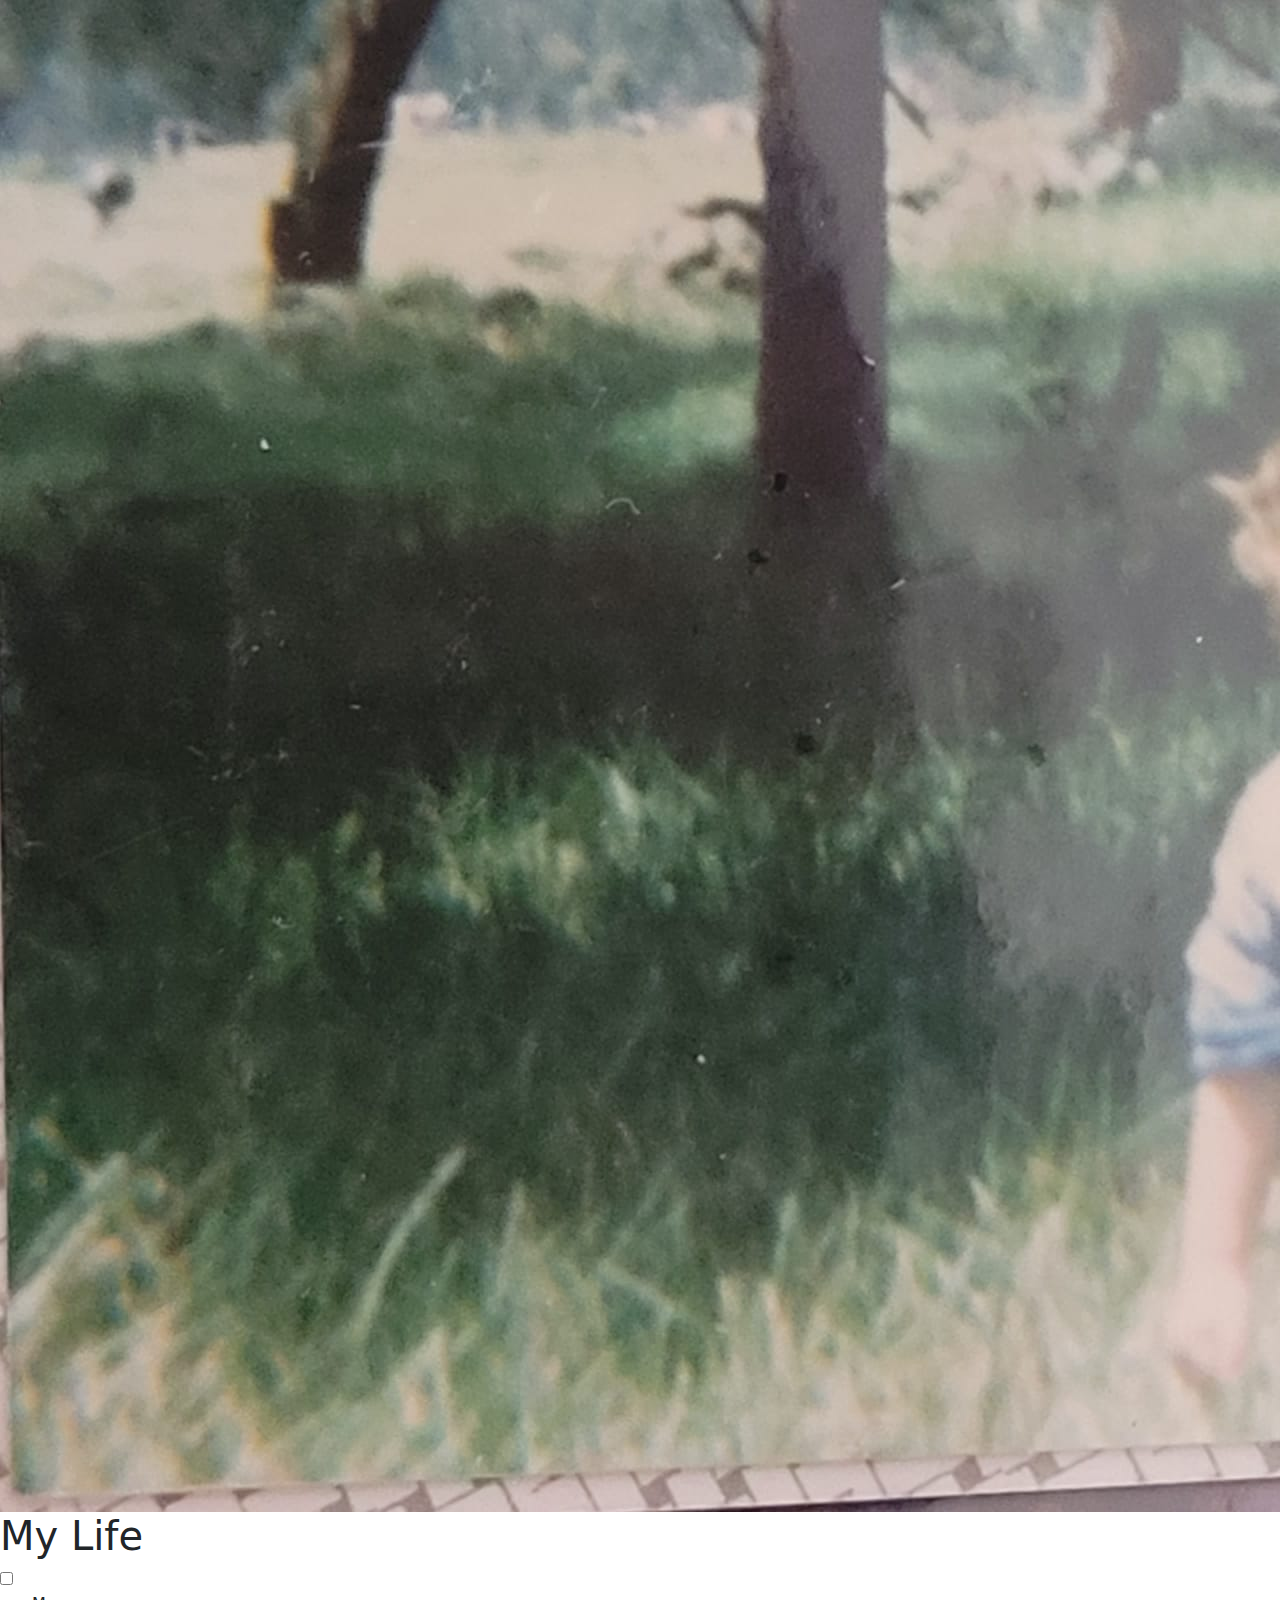
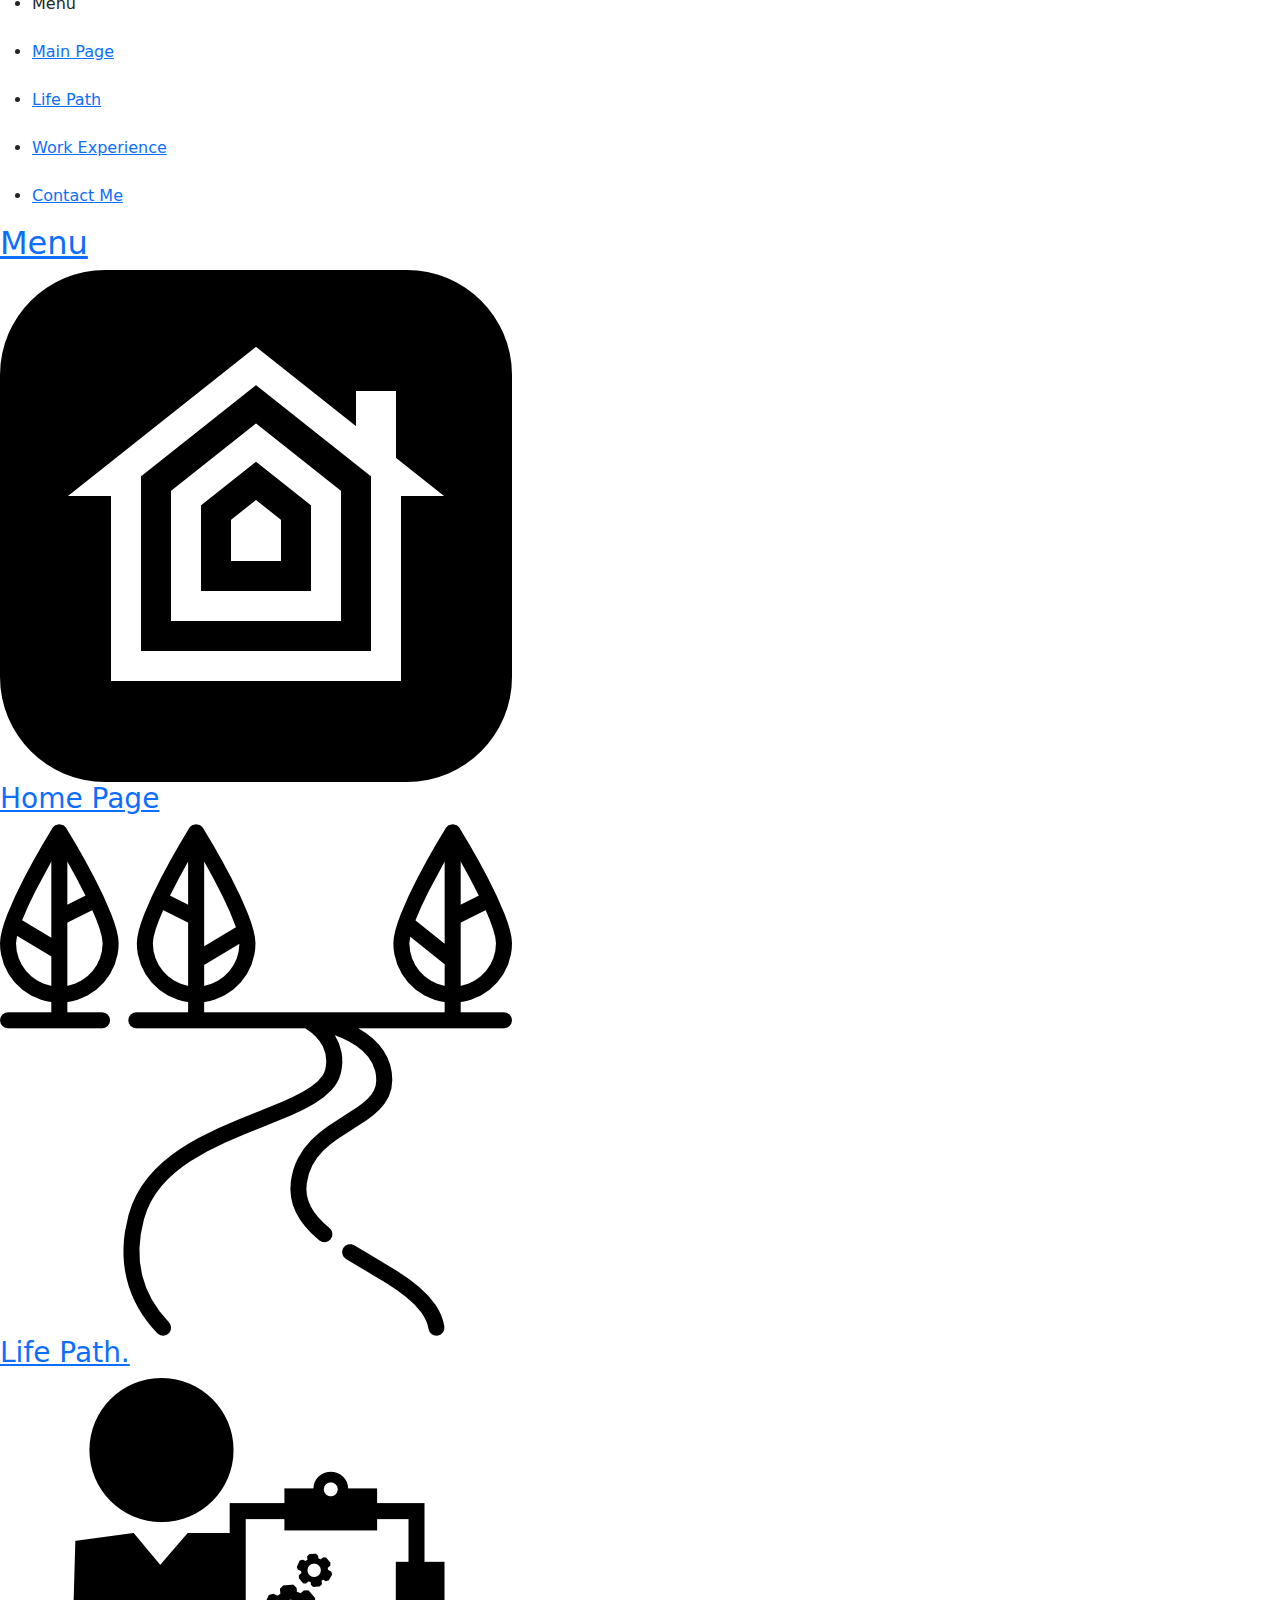
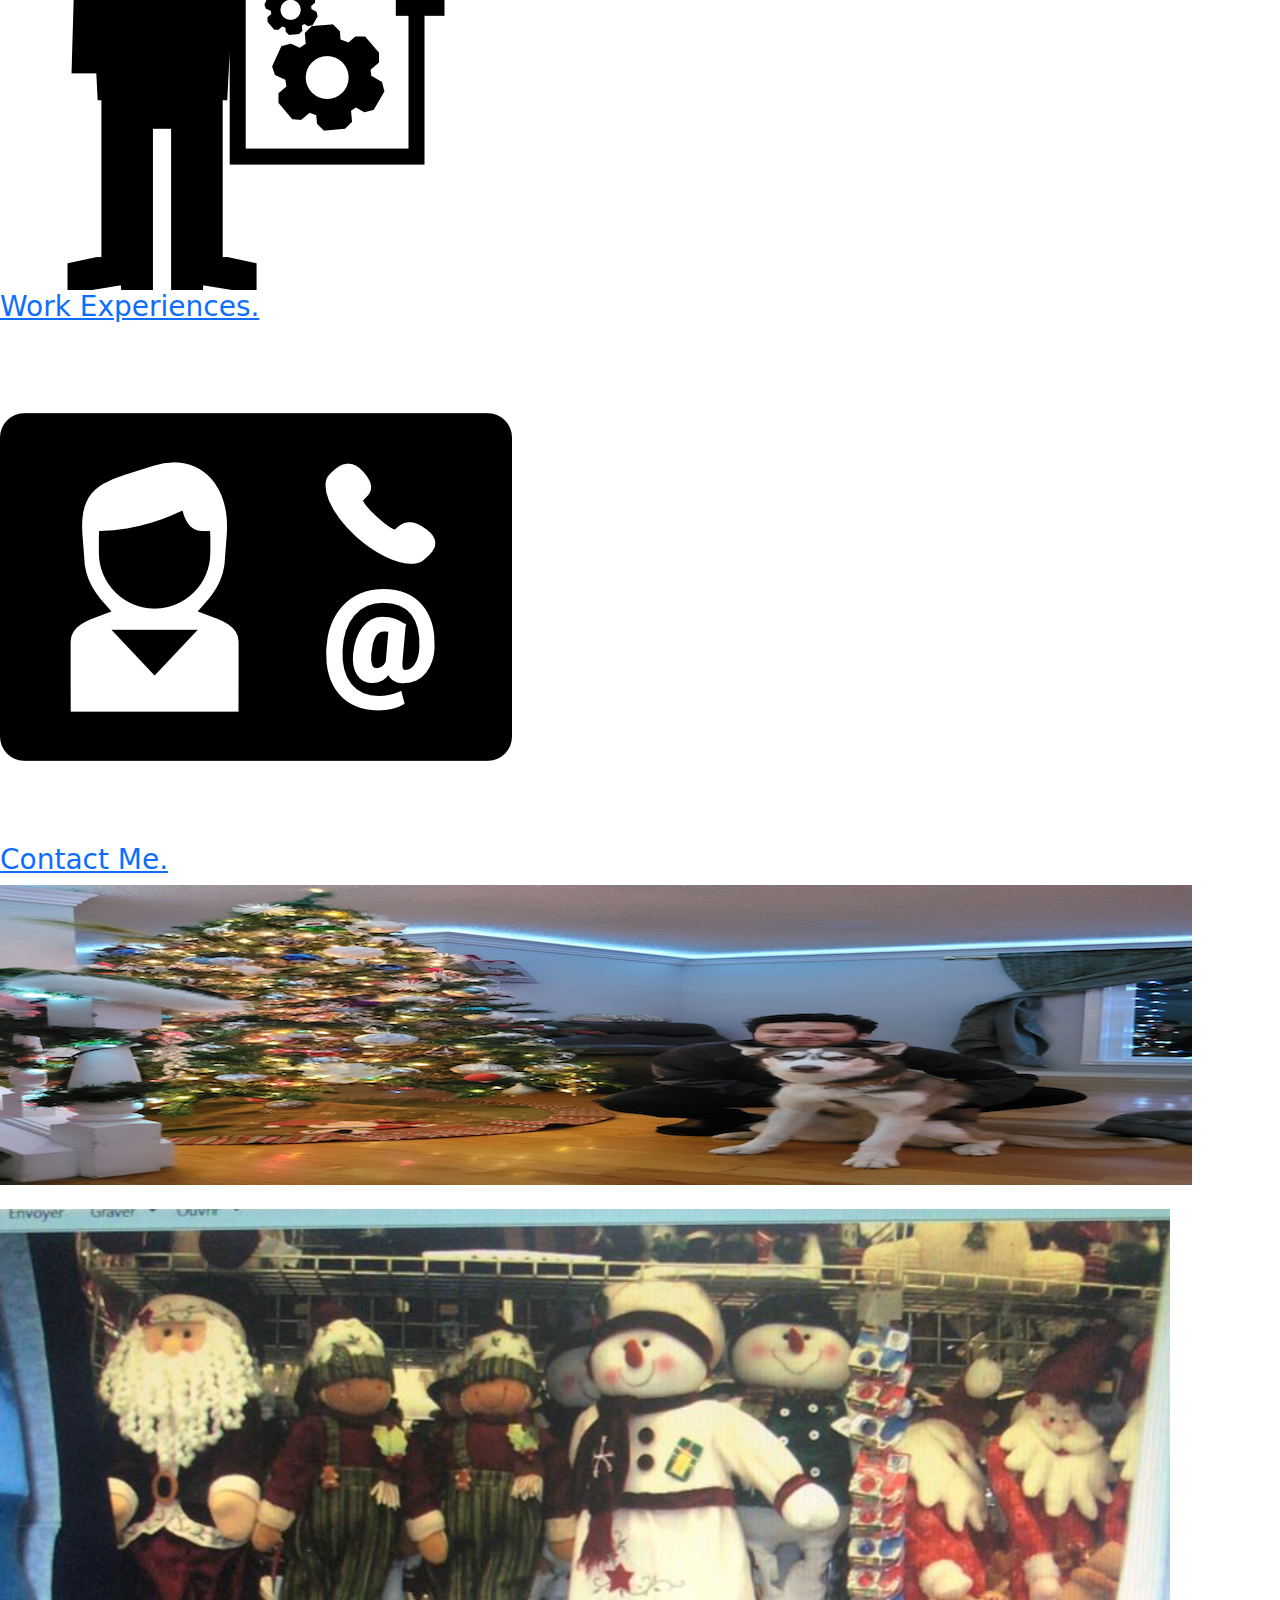
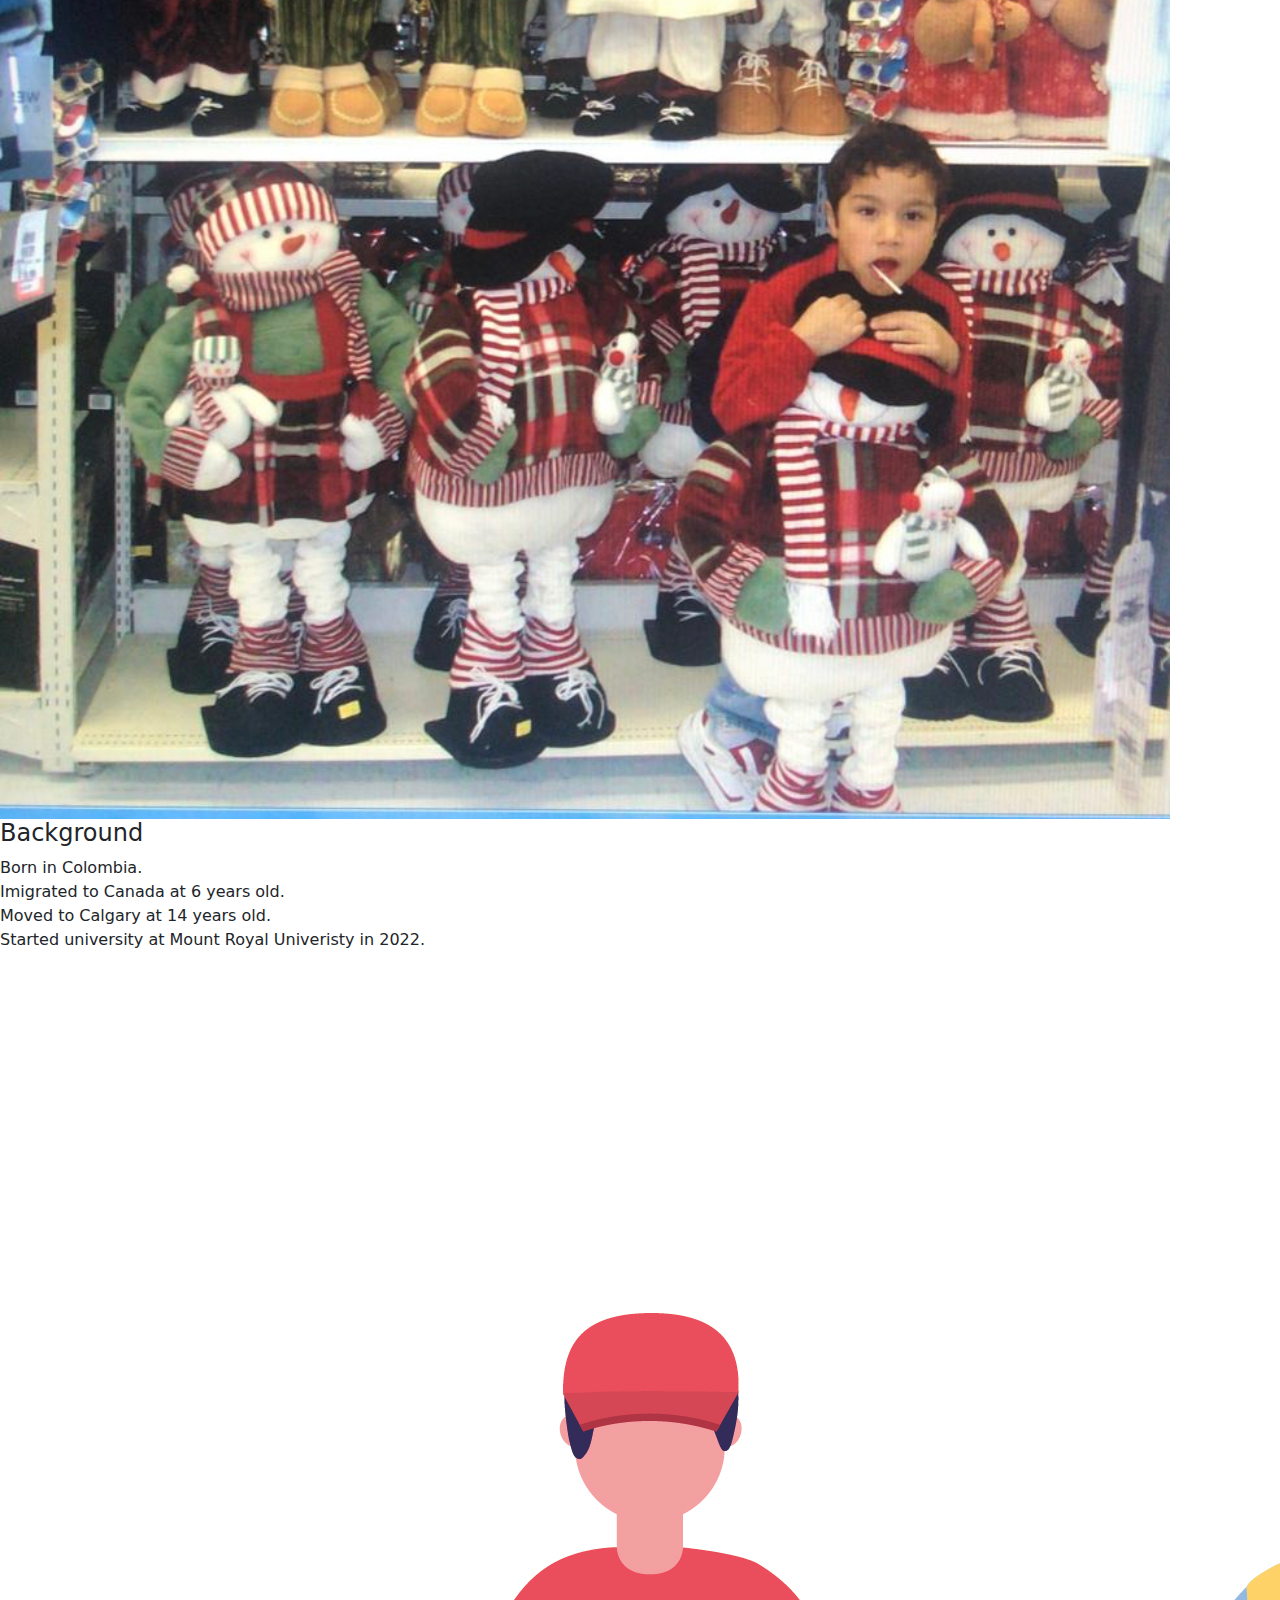
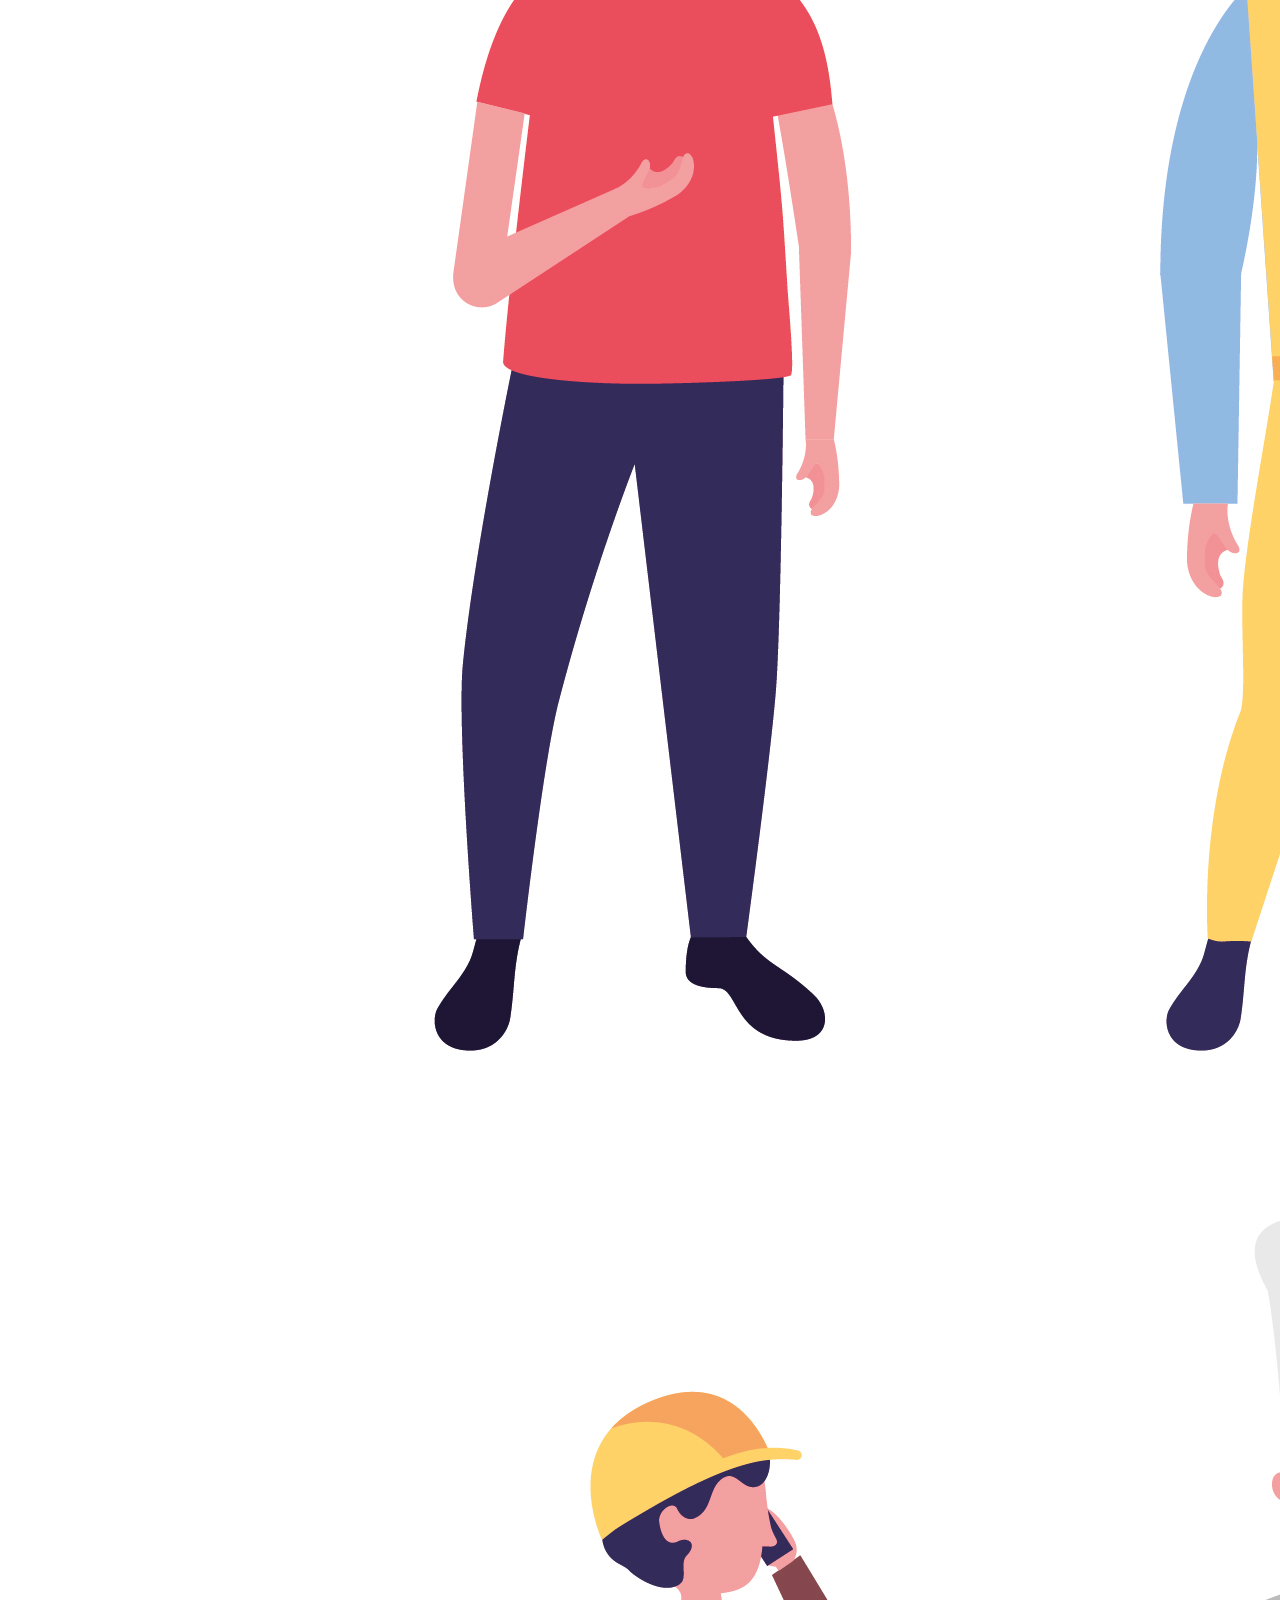
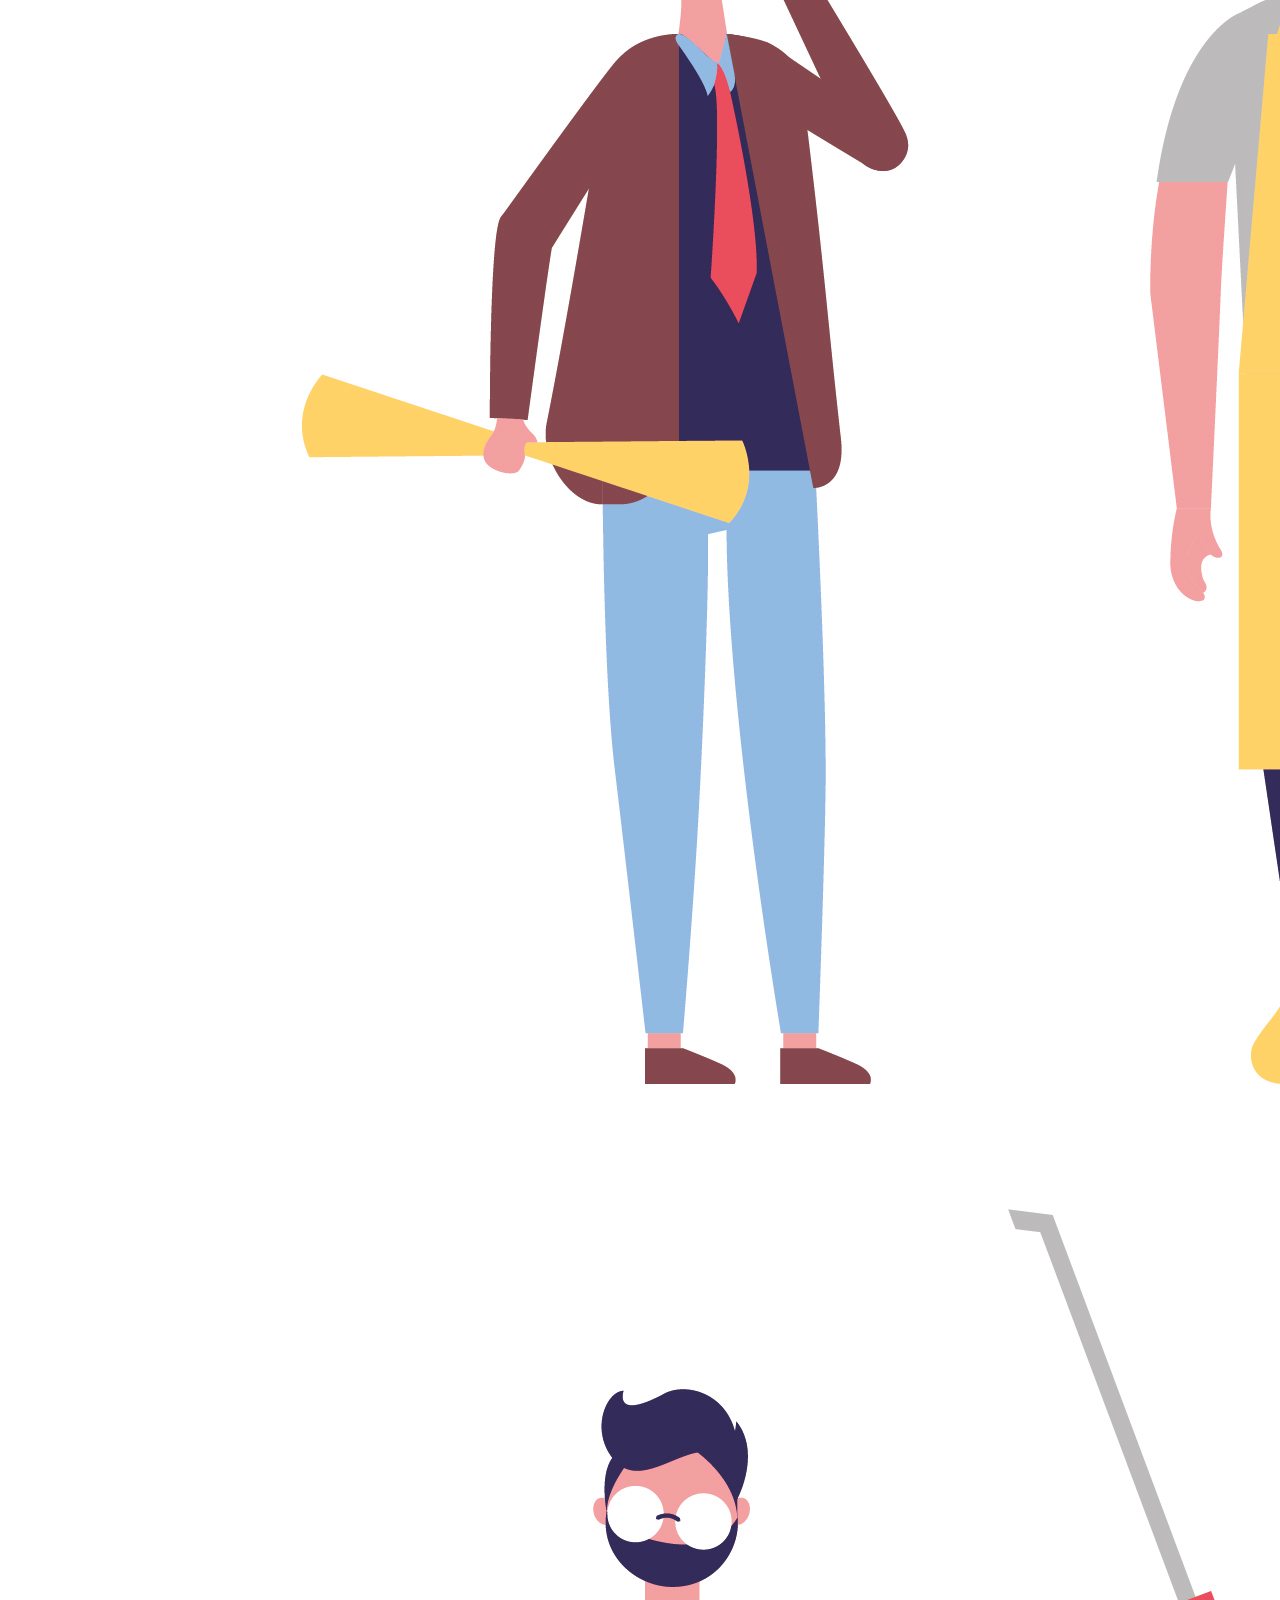
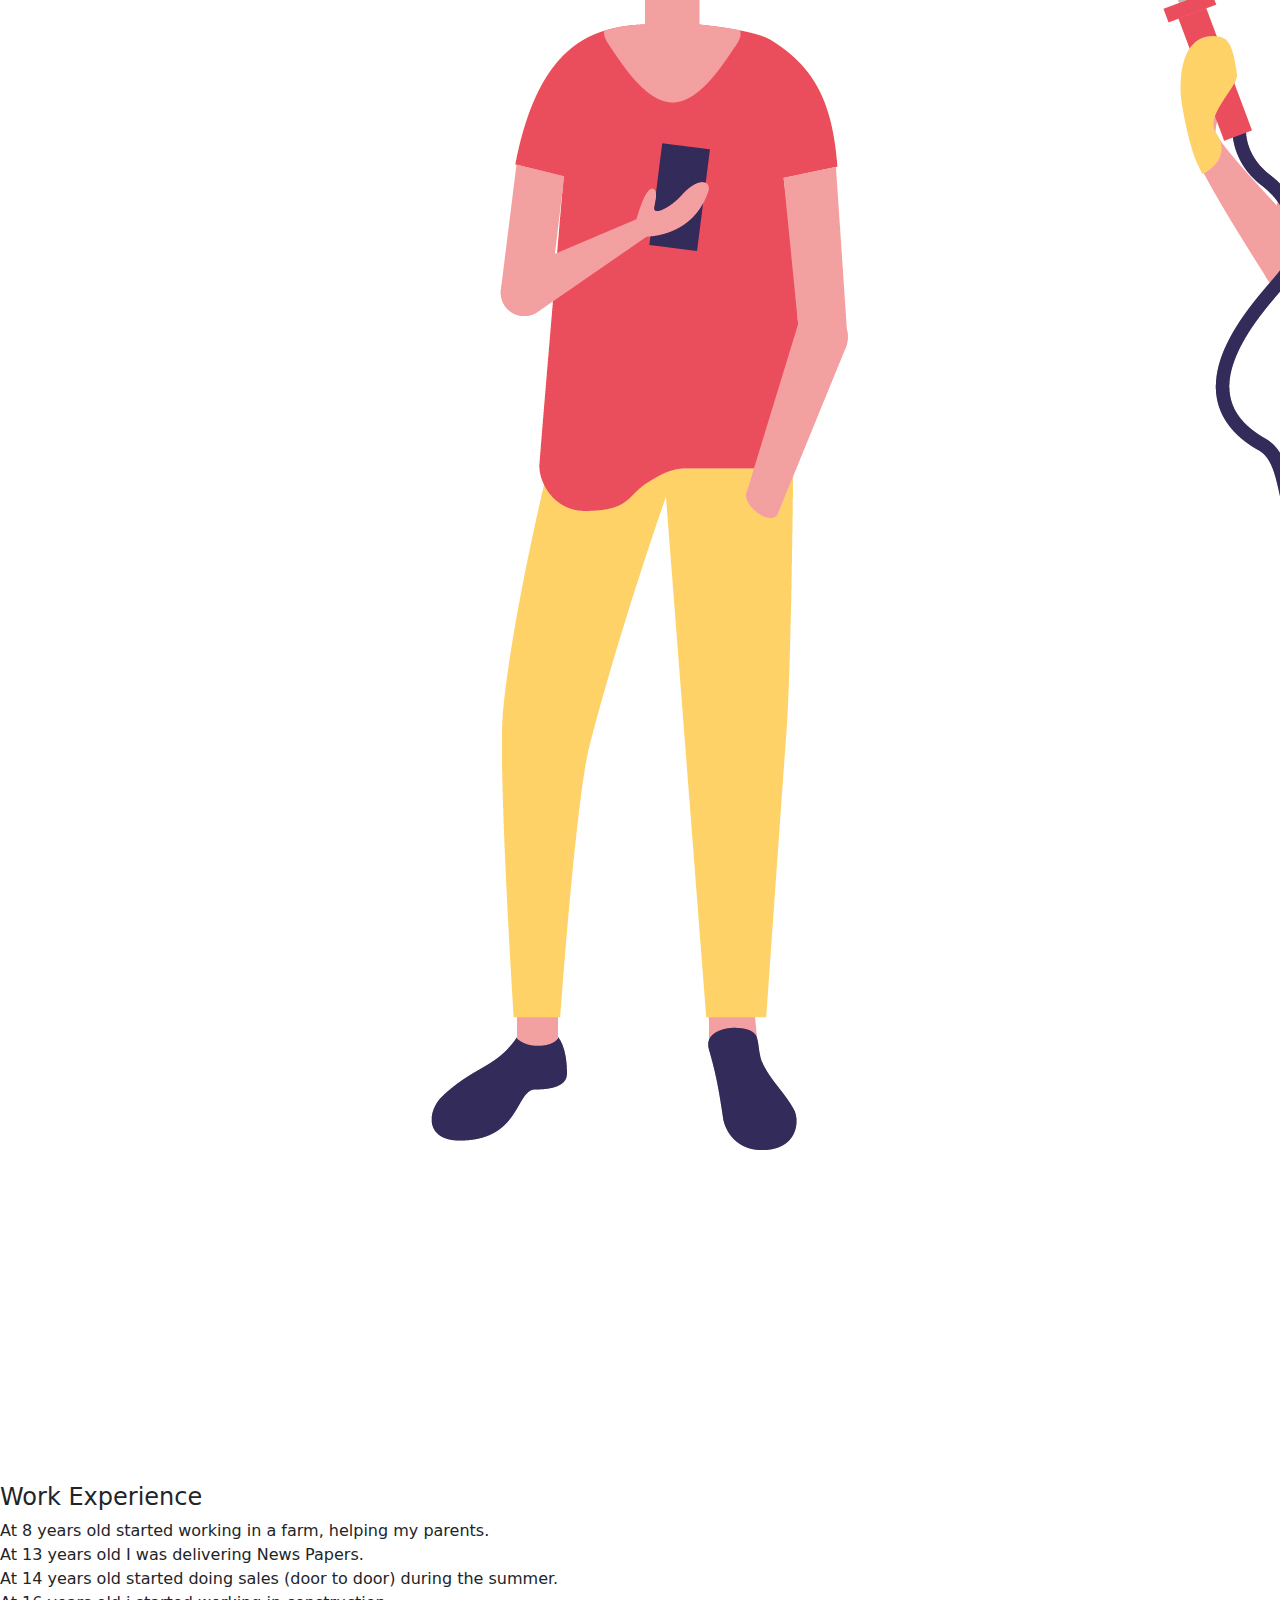
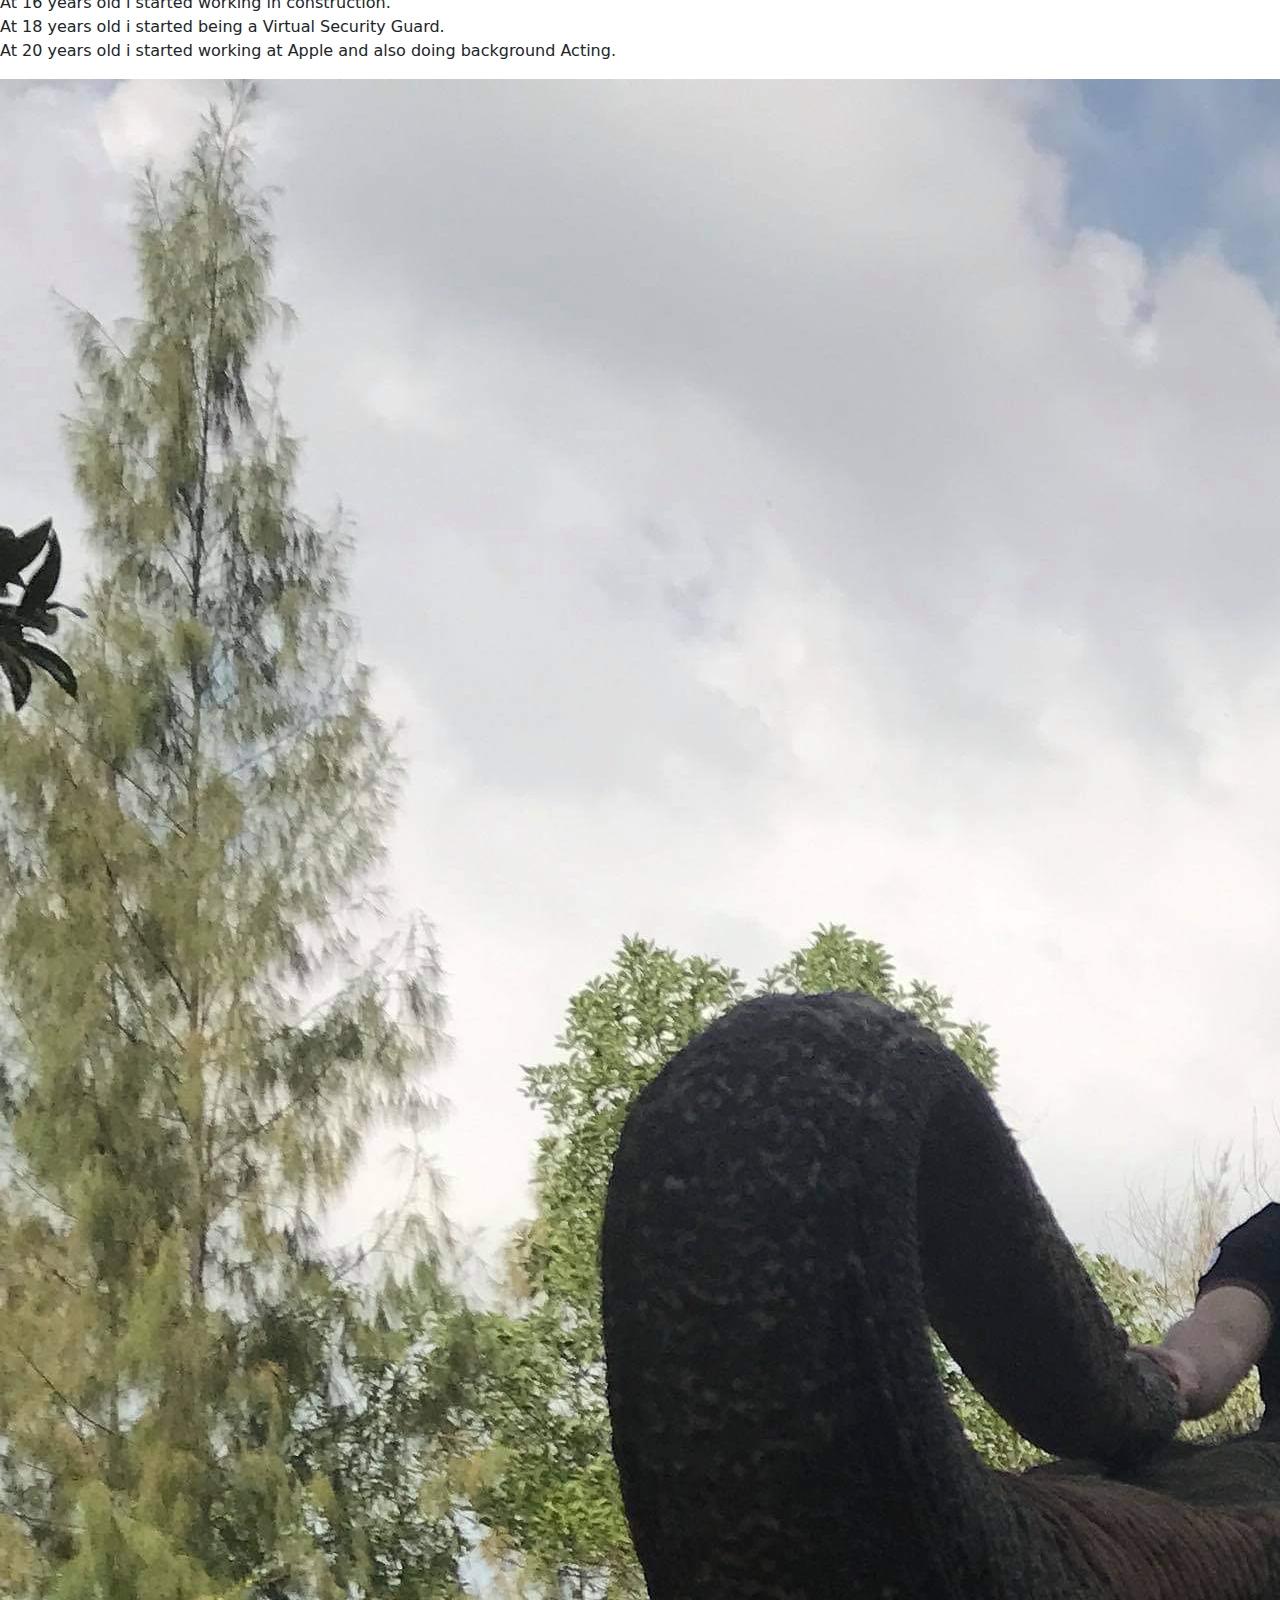
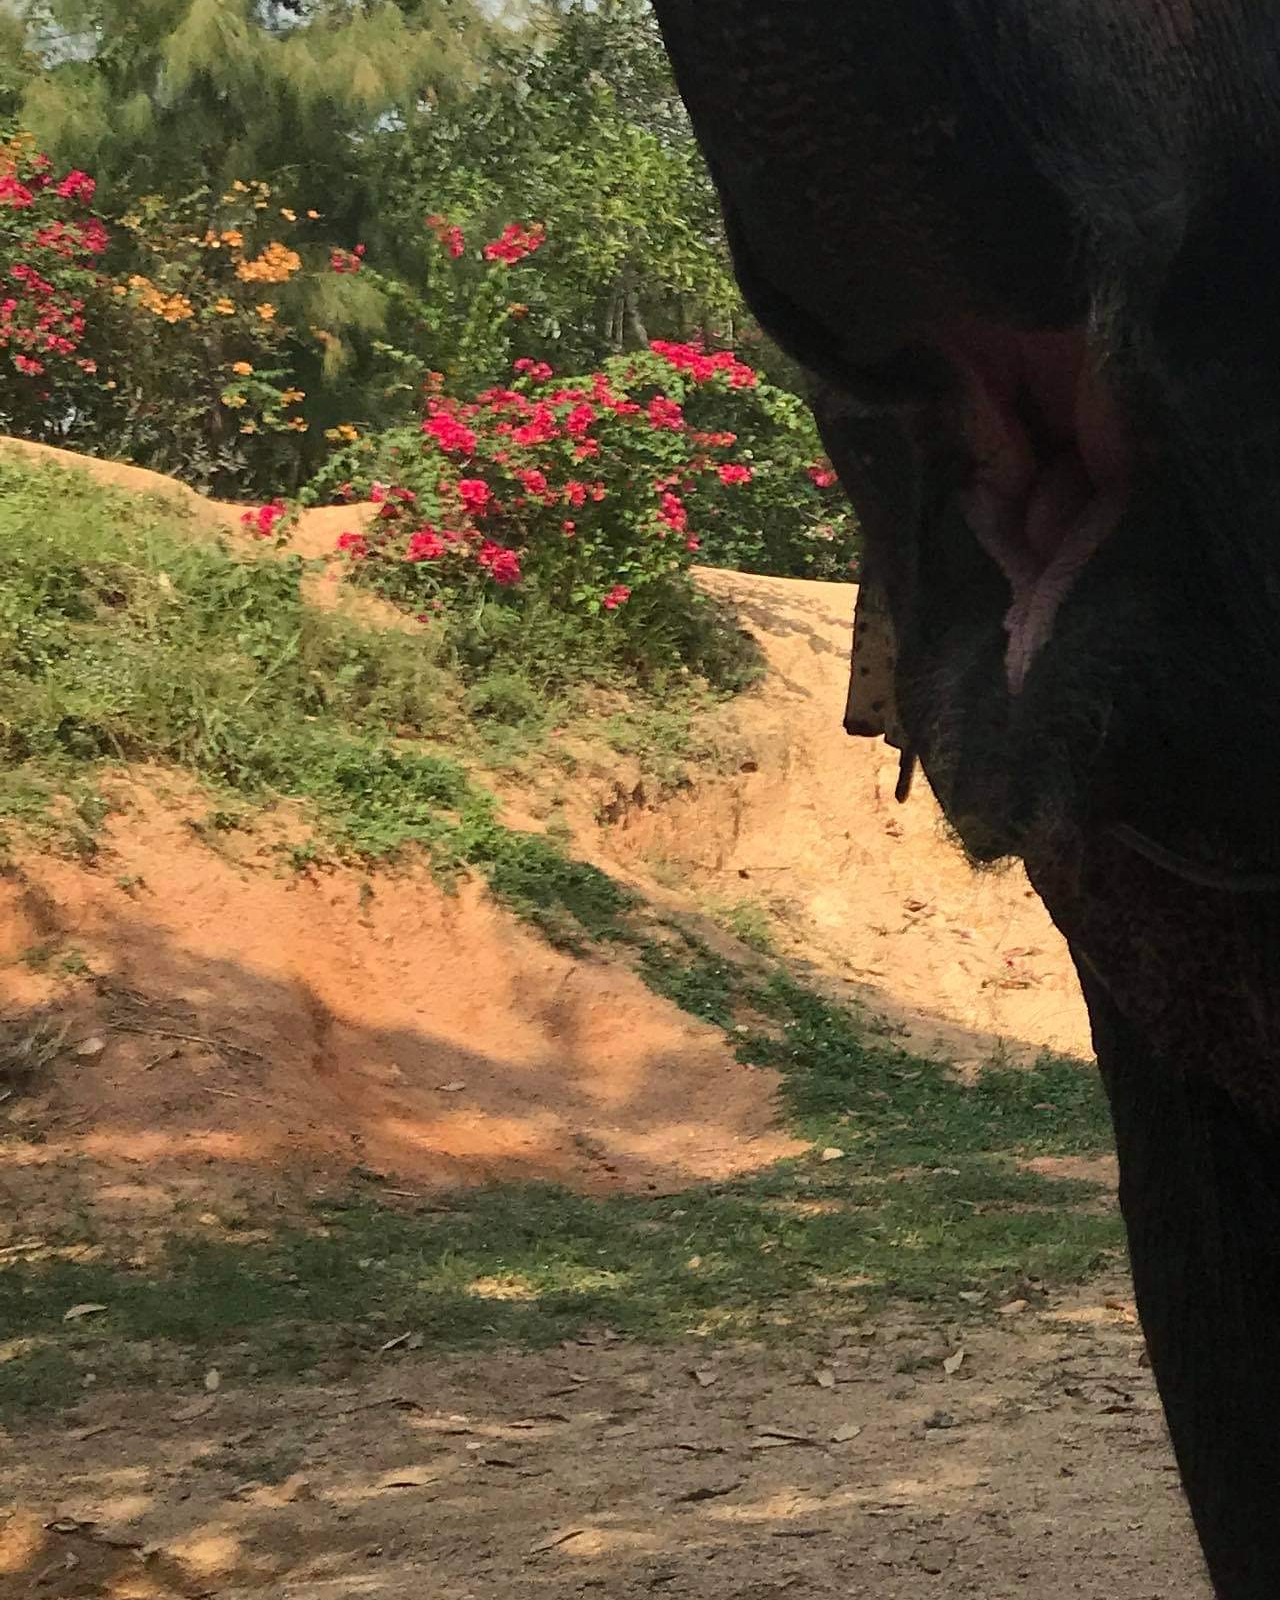
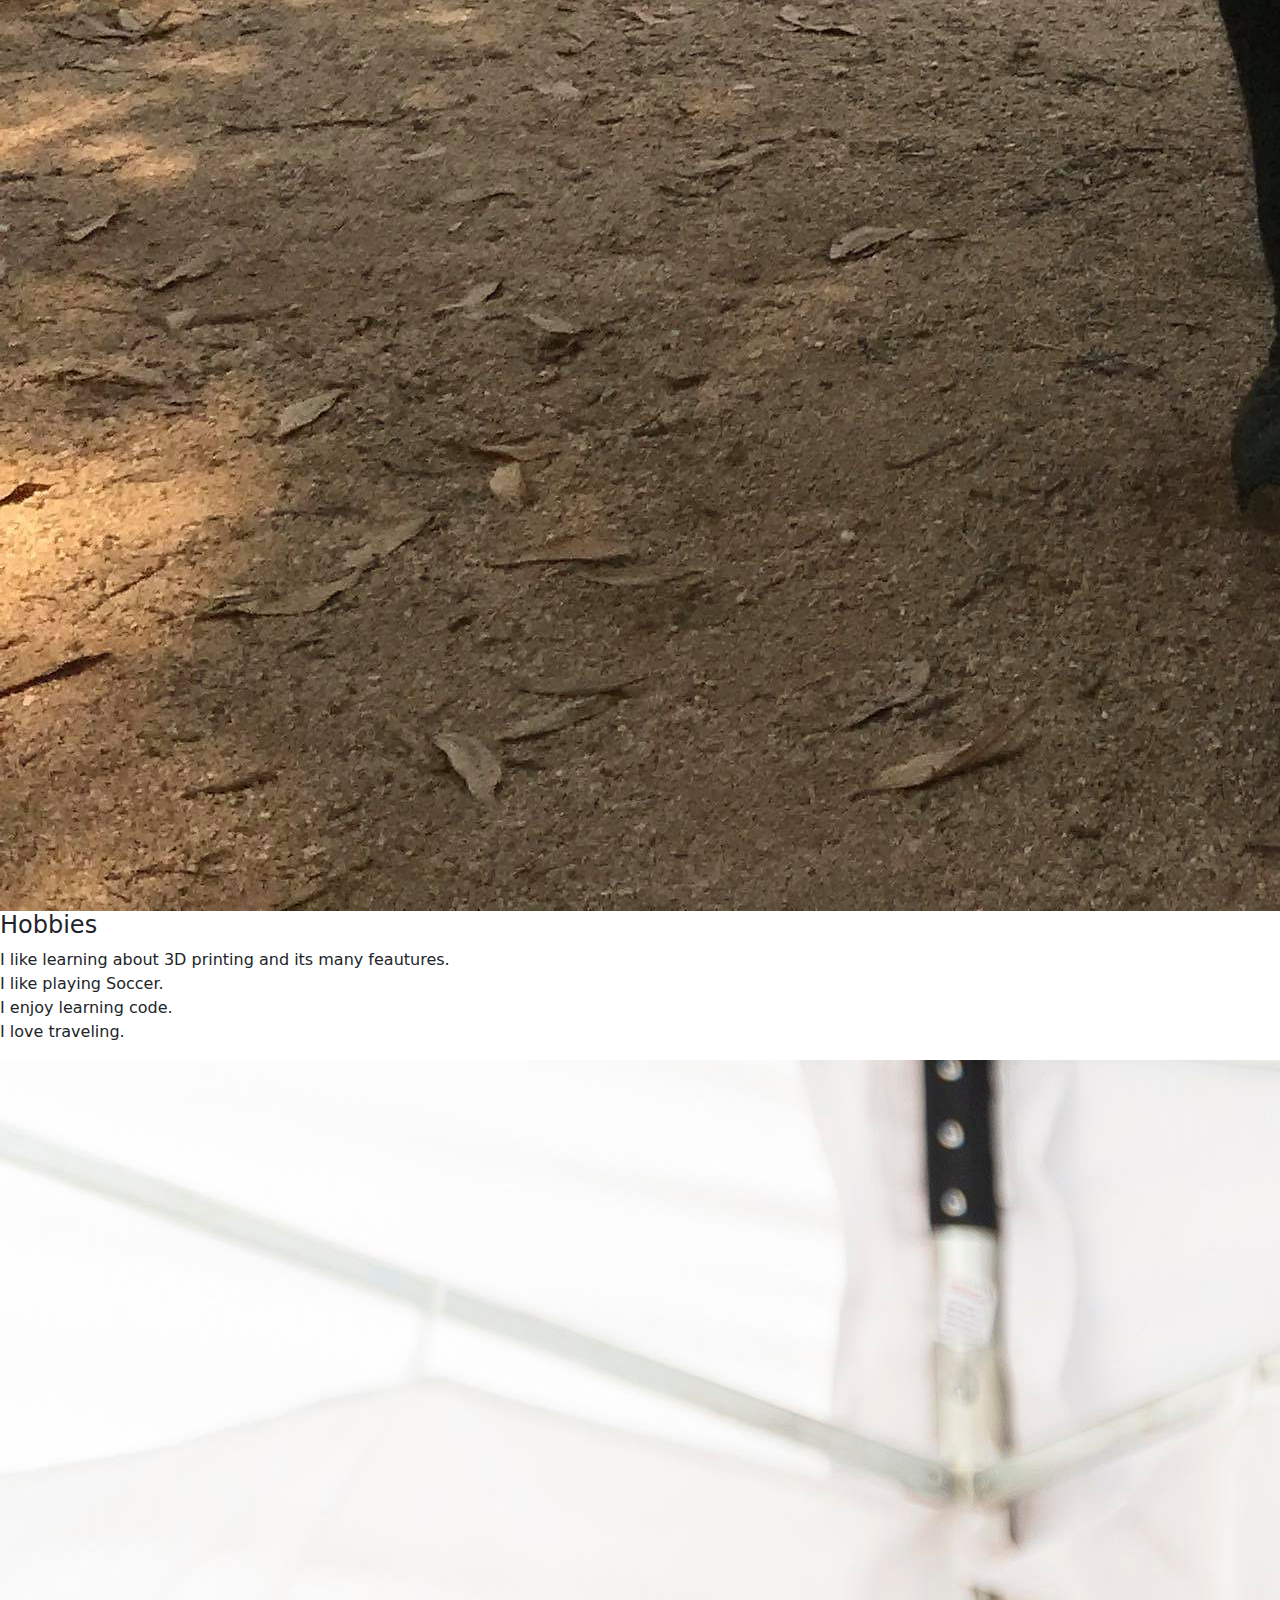
==== commit 6597f154: "responsive layouts" ====
--- a/index.html
+++ b/index.html
@@ -19,120 +19,145 @@
         <header> 
             <div id="logo">
                 <img  src="images/4b67f7ca-f5bd-4f83-8df6-92775ed71a9c.JPG" alt="cute child walking in the forest">
+                <br >
+                <h1 id="title">My Life</h1>
             </div>
-            <h1 id="title">My Life</h1>
             
-        </header>
-        <aside>
             
-            <nav>
-                <h2>Menu</h2>
+            <div id="hamburgermenu"> 
+                <input id="menu__toggle" type="checkbox" />
+                <label class="menu__btn" for="menu__toggle">
+                    <span></span>
+                </label>
+                <ul class="menu__box">
+                    <li id="browsemenu">Menu</li>
+                    <br>
+                    <li>  <a class="current" href="index.html" target="_blank"> Main Page   </li>
+                        <br>
+                        <li>  <a href="page2.html" target="_blank">  Life Path </li> 
+                            <br>
+                            <li>  <a href="page3.html" target="_blank">Work Experience </li>
+                                <br>
+                                <li> <a href="ContactPage.html" target="_blank"> Contact Me </li>
+                                </ul>
+                            </div>
+                        </header>
+                        
+                        
+                        <aside>
+                            
+                            <nav>
+                                <h2>Menu</h2>
+                                
+                                
+                                <a  href="index.html" target="_blank">
+                                    <img src="images/apple.png" alt="home icon for main page">
+                                    <!-- <a href="https://www.flaticon.com/free-icons/company" title="company icons">Company icons created by Freepik - Flaticon</a> -->
+                                    <h3 class="current" id="home">Home Page</h3>
+                                </a>
+                                
+                                
+                                <a href="page2.html" target="_blank"> 
+                                    <img src="images/river.png" alt="river path icon representing my life background">
+                                    <!-- <a href="https://www.flaticon.com/free-icons/river" title="river icons">River icons created by Freepik - Flaticon</a> -->
+                                    <h3>Life Path.</h3>
+                                </a>
+                                <a href="page3.html" target="_blank">
+                                    <img src="images/professor-with-clipboard.png" alt="icon of person holding a clipboard representing the work experience page ">
+                                    <!-- <a href="https://www.flaticon.com/free-icons/professor" title="professor icons">Professor icons created by Freepik - Flaticon</a> -->
+                                    <h3>Work Experiences.</h3>
+                                </a>
+                                <a href="ContactPage.html" target="_blank">
+                                    <img src="images/employee-card.png" alt="contact icon with person phone and @ logo for contact page icon">
+                                    <!-- <a href="https://www.flaticon.com/free-icons/identity" title="identity icons">Identity icons created by Freepik - Flaticon</a> -->
+                                    <h3> Contact Me.</h3>
+                                </a>
+                            </nav>
+                        </aside>
+                        
+                        <div id="imagestop">
+                            <div class="carousel slide" data-bs-ride="carousel"> <div class="carousel-inner">
+                                <div class="carousel-item active"> 
+                                    <img alt="human with dog next to a christmast tree in a house" src="images/IMG_0135.png"> </div>
+                                    <div class="carousel-item">
+                                        <img  alt ="image of a human in the stairs of a temple in bangkok thailand" src="images/IMG_0136.jpg">
+                                    </div>
+                                </div>
+                            </div>
+                        </div>
+                        <br>
+                        
+                        <section>
+                            <div id="background">
+                                <img alt="image of kid in a store seeign a toy as tall as him for the first time" src="images/IMG_0134.jpg">
+                                <h4>Background</h4>
+                                <p>
+                                    Born in Colombia.
+                                    <br>
+                                    Imigrated to Canada at 6 years old.
+                                    <br>
+                                    Moved to Calgary at 14 years old.
+                                    <br>
+                                    Started university at Mount Royal Univeristy in 2022.
+                                    <br>
+                                </p>
+                            </div>
+                            <div id="WorkExperience">
+                                <img id="jobstypes" alt="different type of jobs represented by icons" src="images/60144.jpg"> 
+                                <!-- <a href="https://www.freepik.com/free-vector/group-community-people-bundle-characters_5723987.htm#page=2&query=multiple%20jobs&position=0&from_view=search&track=ais">Image by gstudioimagen</a> on Freepik -->
+                                <h4>Work Experience</h4>
+                                <p>
+                                    At 8 years old started working in a farm, helping my parents.
+                                    <br>
+                                    At 13 years old I was delivering News Papers.
+                                    <br>
+                                    At 14 years old started doing sales (door to door) during the summer.
+                                    <br>
+                                    At 16 years old i started working in construction.
+                                    <br>
+                                    At 18 years old i started being a Virtual Security Guard.
+                                    <br>
+                                    At 20 years old i started working at Apple and also doing background Acting.
+                                </p>
+                            </div>
+                            <div id="Hobbies">
+                                <img alt="two humans riding an elephant in the middle of the jungle" src="images/IMG_0199.JPG">
+                                <h4>Hobbies</h4>
+                                <p>
+                                    I like learning about 3D printing and its many feautures.
+                                    <br>
+                                    I like playing Soccer.
+                                    <br>
+                                    I enjoy learning code.
+                                    <br>
+                                    I love traveling.
+                                </p>
+                            </div>
+                            <div id="voluntering">
+                                <img alt="people voluntering in the comunitys giving water batles and food" src="images/people-doing-volunteer-work-foodbank.jpg"> 
+                                <!-- Image by <a href="https://www.freepik.com/free-photo/people-doing-volunteer-work-foodbank_15574057.htm#query=Volunteer&position=1&from_view=search&track=sph">Freepik</a> -->
+                                <h4>Voluntering</h4>
+                                <p>
+                                    Canadian Cancer Society 2020,2021,2022.
+                                    <br>
+                                    Local retirement house.
+                                    <br>
+                                    Children's hospital
+                                </p>
+                            </div>
+                            <p id="video">video here</p>
+                        </section>
+                        
+                        
+                        
+                        <footer>
+                            <p class="footer">Copyright &copy;  index.html</p>
+                            <p>                <a href="https://www.freepik.com/free-vector/group-community-people-bundle-characters_5723987.htm#page=2&query=multiple%20jobs&position=0&from_view=search&track=ais">Image by gstudioimagen on Freepik</a> 
+                            </p>
+                            <p>               <a href="https://www.freepik.com/free-photo/people-doing-volunteer-work-foodbank_15574057.htm#query=Volunteer&position=1&from_view=search&track=sph">Image by Freepik</a>
+                            </p>
+                        </footer>
+                    </div>
+                </body>
                 
-                
-                <a  href="index.html" target="_blank">
-                    <img src="images/apple.png" alt="home icon for main page">
-                    <!-- <a href="https://www.flaticon.com/free-icons/company" title="company icons">Company icons created by Freepik - Flaticon</a> -->
-                    <h3 id="home">Home Page</h3>
-                </a>
-                
-                
-                <a href="page2.html" target="_blank"> 
-                    <img src="images/river.png" alt="river path icon representing my life background">
-                    <!-- <a href="https://www.flaticon.com/free-icons/river" title="river icons">River icons created by Freepik - Flaticon</a> -->
-                    <h3>Life Path.</h3>
-                </a>
-                <a href="page3.html" target="_blank">
-                    <img src="images/professor-with-clipboard.png" alt="icon of person holding a clipboard representing the work experience page ">
-                    <!-- <a href="https://www.flaticon.com/free-icons/professor" title="professor icons">Professor icons created by Freepik - Flaticon</a> -->
-                    <h3>Work Experiences.</h3>
-                </a>
-                <a href="ContactPage.html" target="_blank">
-                    <img src="images/employee-card.png" alt="contact icon with person phone and @ logo for contact page icon">
-                    <!-- <a href="https://www.flaticon.com/free-icons/identity" title="identity icons">Identity icons created by Freepik - Flaticon</a> -->
-                    <h3> Contact Me.</h3>
-                </a>
-            </nav>
-        </aside>
-        
-        <div id="imagestop">
-            <div class="carousel slide" data-bs-ride="carousel"> <div class="carousel-inner">
-                <div class="carousel-item active"> 
-                    <img alt="human with dog next to a christmast tree in a house" src="images/IMG_0135.png"> </div>
-                    <div class="carousel-item">
-                        <img  id="thaiStairsPhoto"alt ="image of a human in the stairs of a temple in bangkok thailand" src="images/IMG_0136.jpg">
-                    </div>
-                </div>
-            </div>
-        </div>
-        <br>
-        
-        <section>
-            <div id="background">
-                <img alt="image of kid in a store seeign a toy as tall as him for the first time" src="images/IMG_0134.jpg">
-                <p>
-                    Born in Colombia.
-                    <br>
-                    Imigrated to Canada at 6 years old.
-                    <br>
-                    Moved to Calgary at 14 years old.
-                    <br>
-                    Started university at Mount Royal Univeristy in 2022.
-                    <br>
-                </p>
-            </div>
-            <div id="WorkExperience">
-                <img id="jobstypes" alt="different type of jobs represented by icons" src="images/60144.jpg"> 
-                <!-- <a href="https://www.freepik.com/free-vector/group-community-people-bundle-characters_5723987.htm#page=2&query=multiple%20jobs&position=0&from_view=search&track=ais">Image by gstudioimagen</a> on Freepik -->
-                <p>
-                    At 8 years old started working in a farm, helping my parents.
-                    <br>
-                    At 13 years old I was delivering News Papers.
-                    <br>
-                    At 14 years old started doing sales (door to door) during the summer.
-                    <br>
-                    At 16 years old i started working in construction.
-                    <br>
-                    At 18 years old i started being a Virtual Security Guard.
-                    <br>
-                    At 20 years old i started working at Apple and also doing background Acting.
-                </p>
-            </div>
-            <div id="Hobbies">
-                <img alt="two humans riding an elephant in the middle of the jungle" src="images/IMG_0199.JPG">
-                <p>
-                    I like learning about 3D printing and its many feautures.
-                    <br>
-                    I like playing Soccer.
-                    <br>
-                    I enjoy learning code.
-                    <br>
-                    I love traveling.
-                </p>
-            </div>
-            <div id="voluntering">
-                <img alt="people voluntering in the comunitys giving water batles and food" src="images/people-doing-volunteer-work-foodbank.jpg"> 
-                <!-- Image by <a href="https://www.freepik.com/free-photo/people-doing-volunteer-work-foodbank_15574057.htm#query=Volunteer&position=1&from_view=search&track=sph">Freepik</a> -->
-                <p>
-                    Canadian Cancer Society 2020,2021,2022.
-                    <br>
-                    Local retirement house.
-                    <br>
-                    Children's hospital
-                </p>
-            </div>
-            <p id="video">video here</p>
-        </section>
-        
-        
-        
-        <footer>
-            <p class="footer">Copyright &copy;  index.html</p>
-            <p>                <a href="https://www.freepik.com/free-vector/group-community-people-bundle-characters_5723987.htm#page=2&query=multiple%20jobs&position=0&from_view=search&track=ais">Image by gstudioimagen on Freepik</a> 
-            </p>
-            <p>               <a href="https://www.freepik.com/free-photo/people-doing-volunteer-work-foodbank_15574057.htm#query=Volunteer&position=1&from_view=search&track=sph">Image by Freepik</a>
-            </p>
-        </footer>
-    </div>
-</body>
-
-</html>+                </html>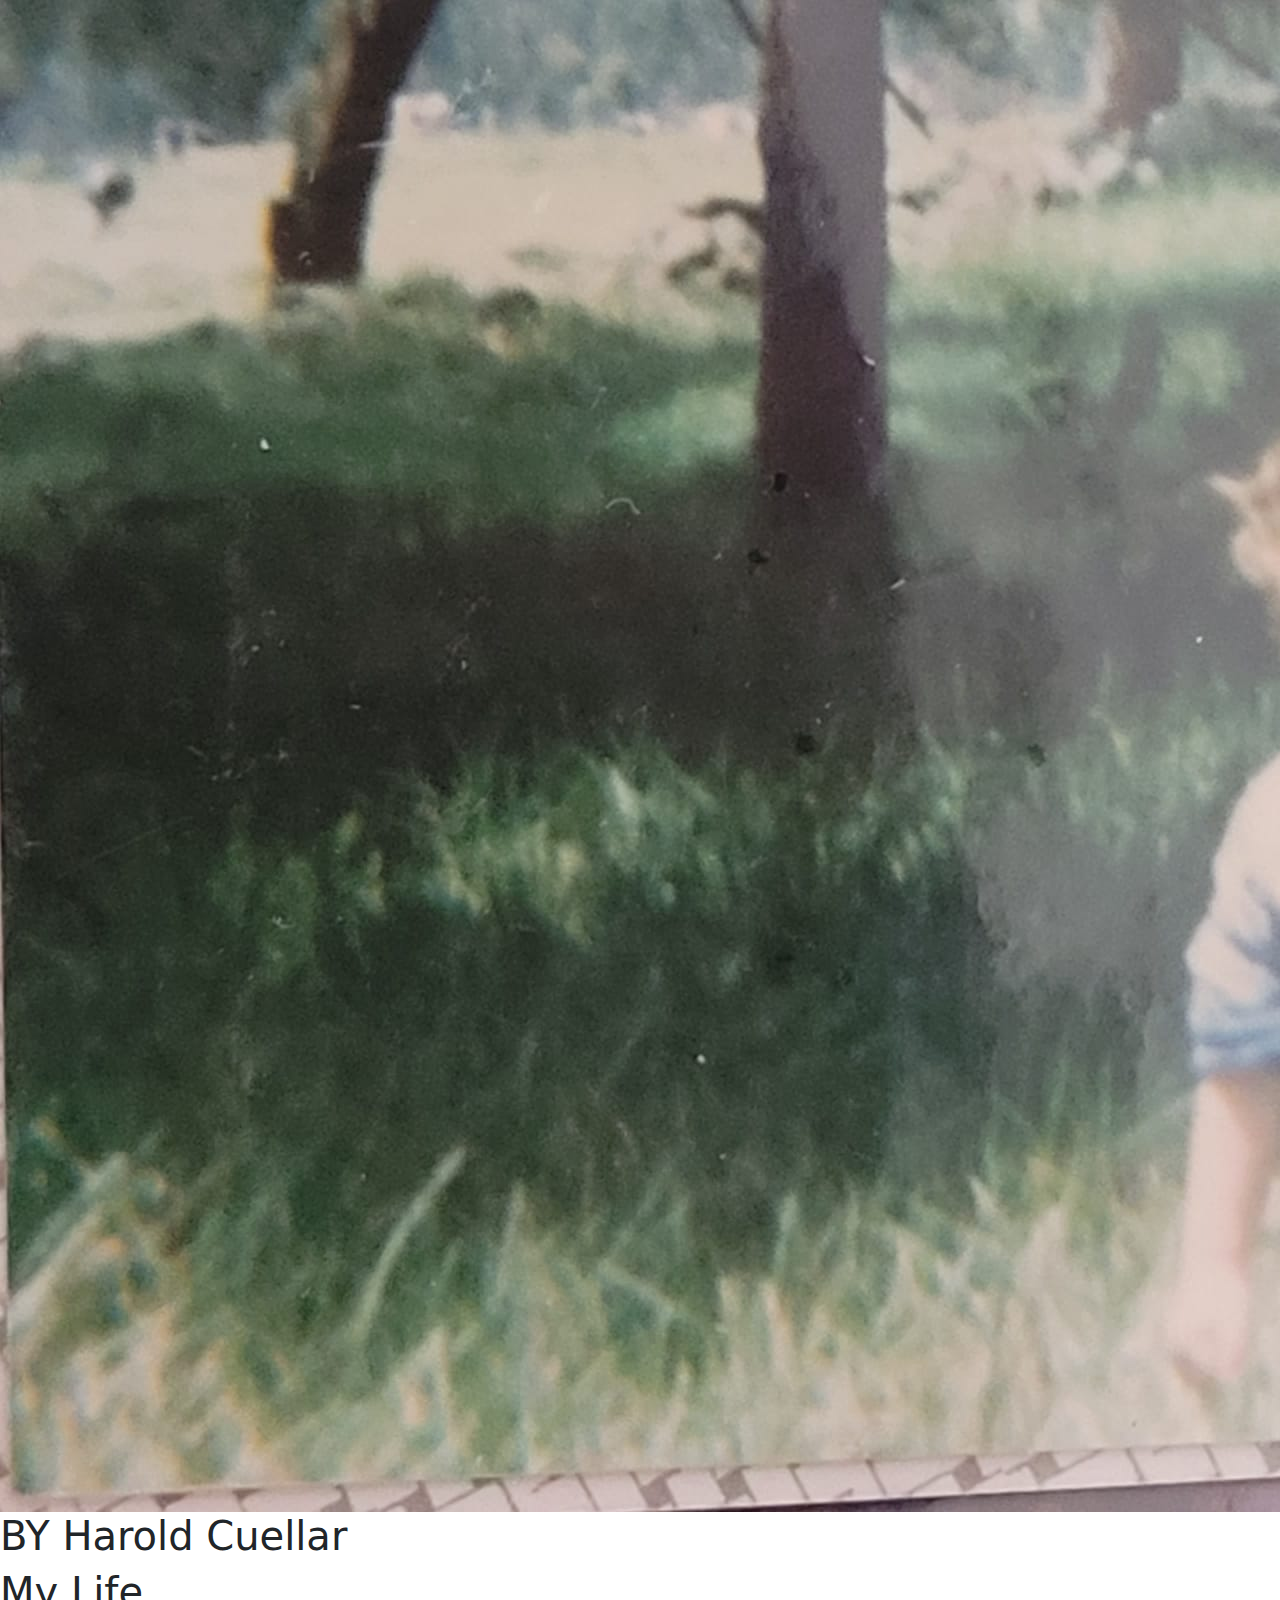
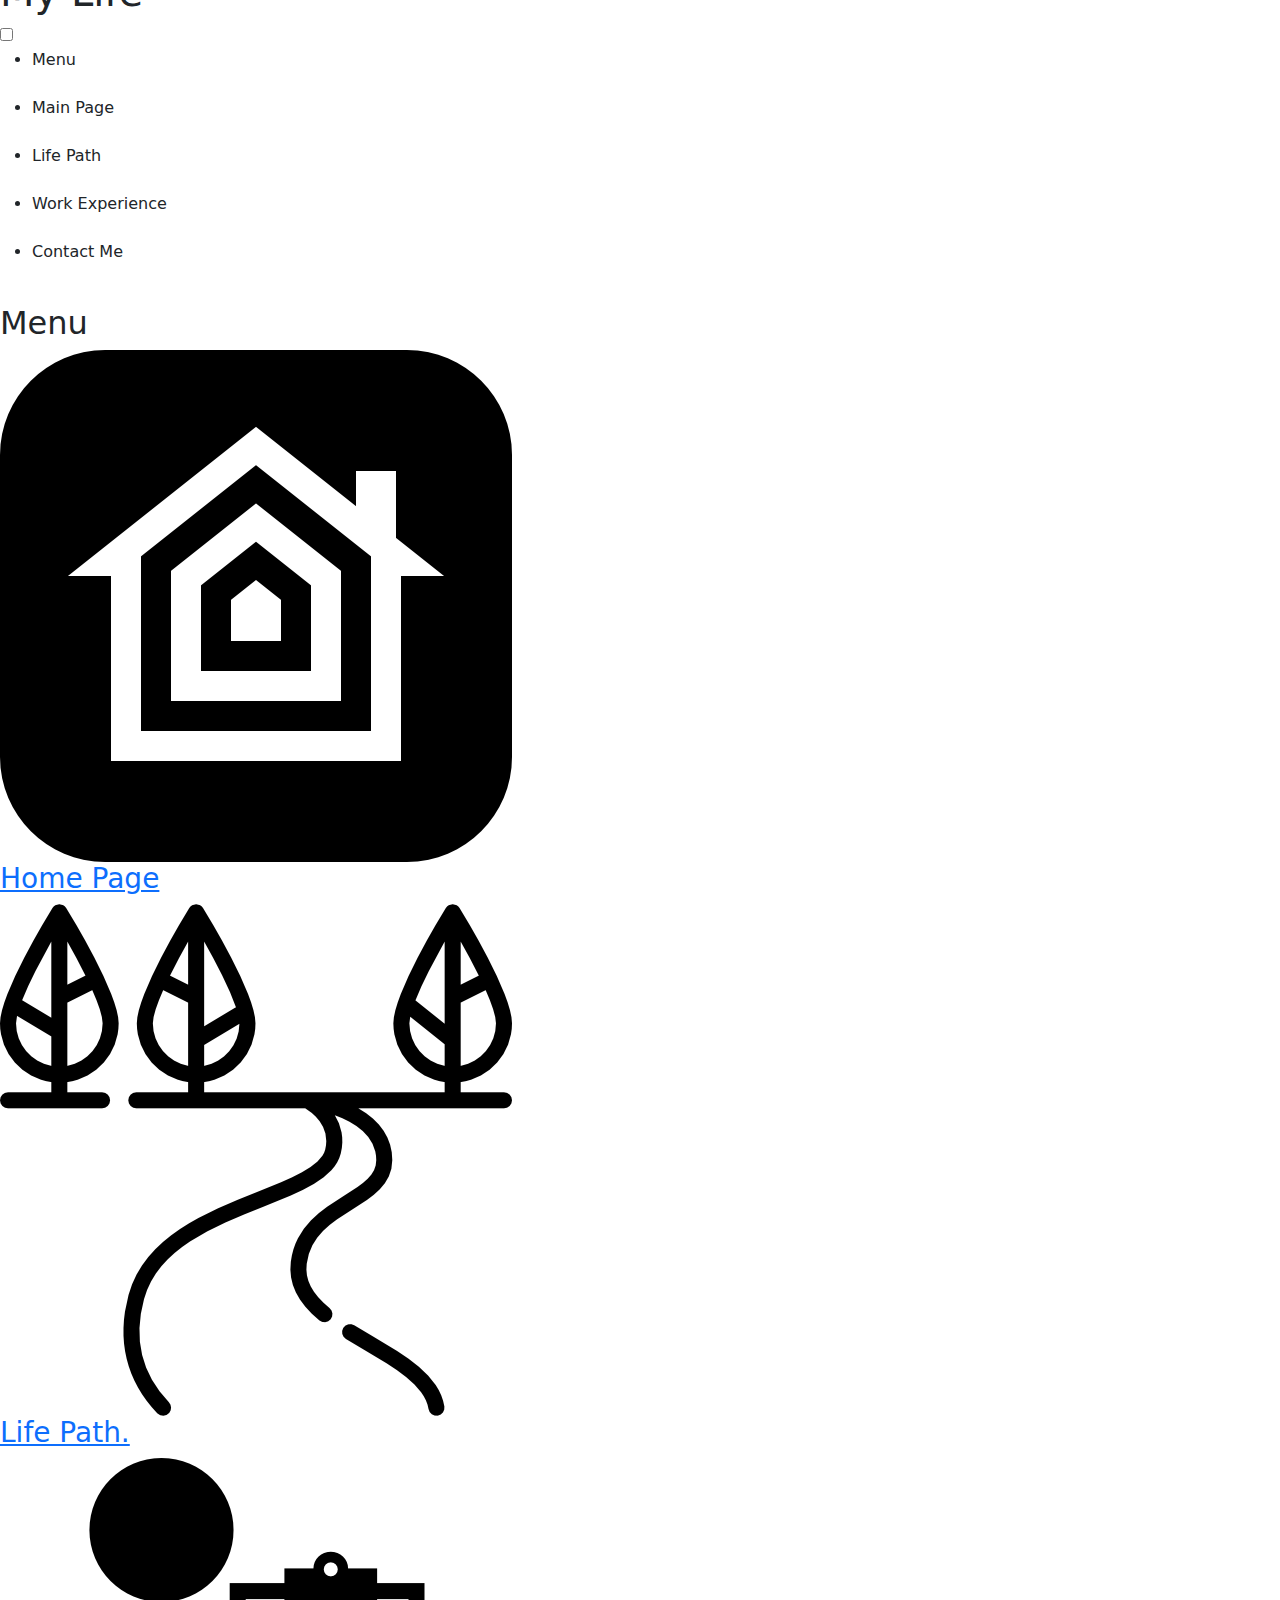
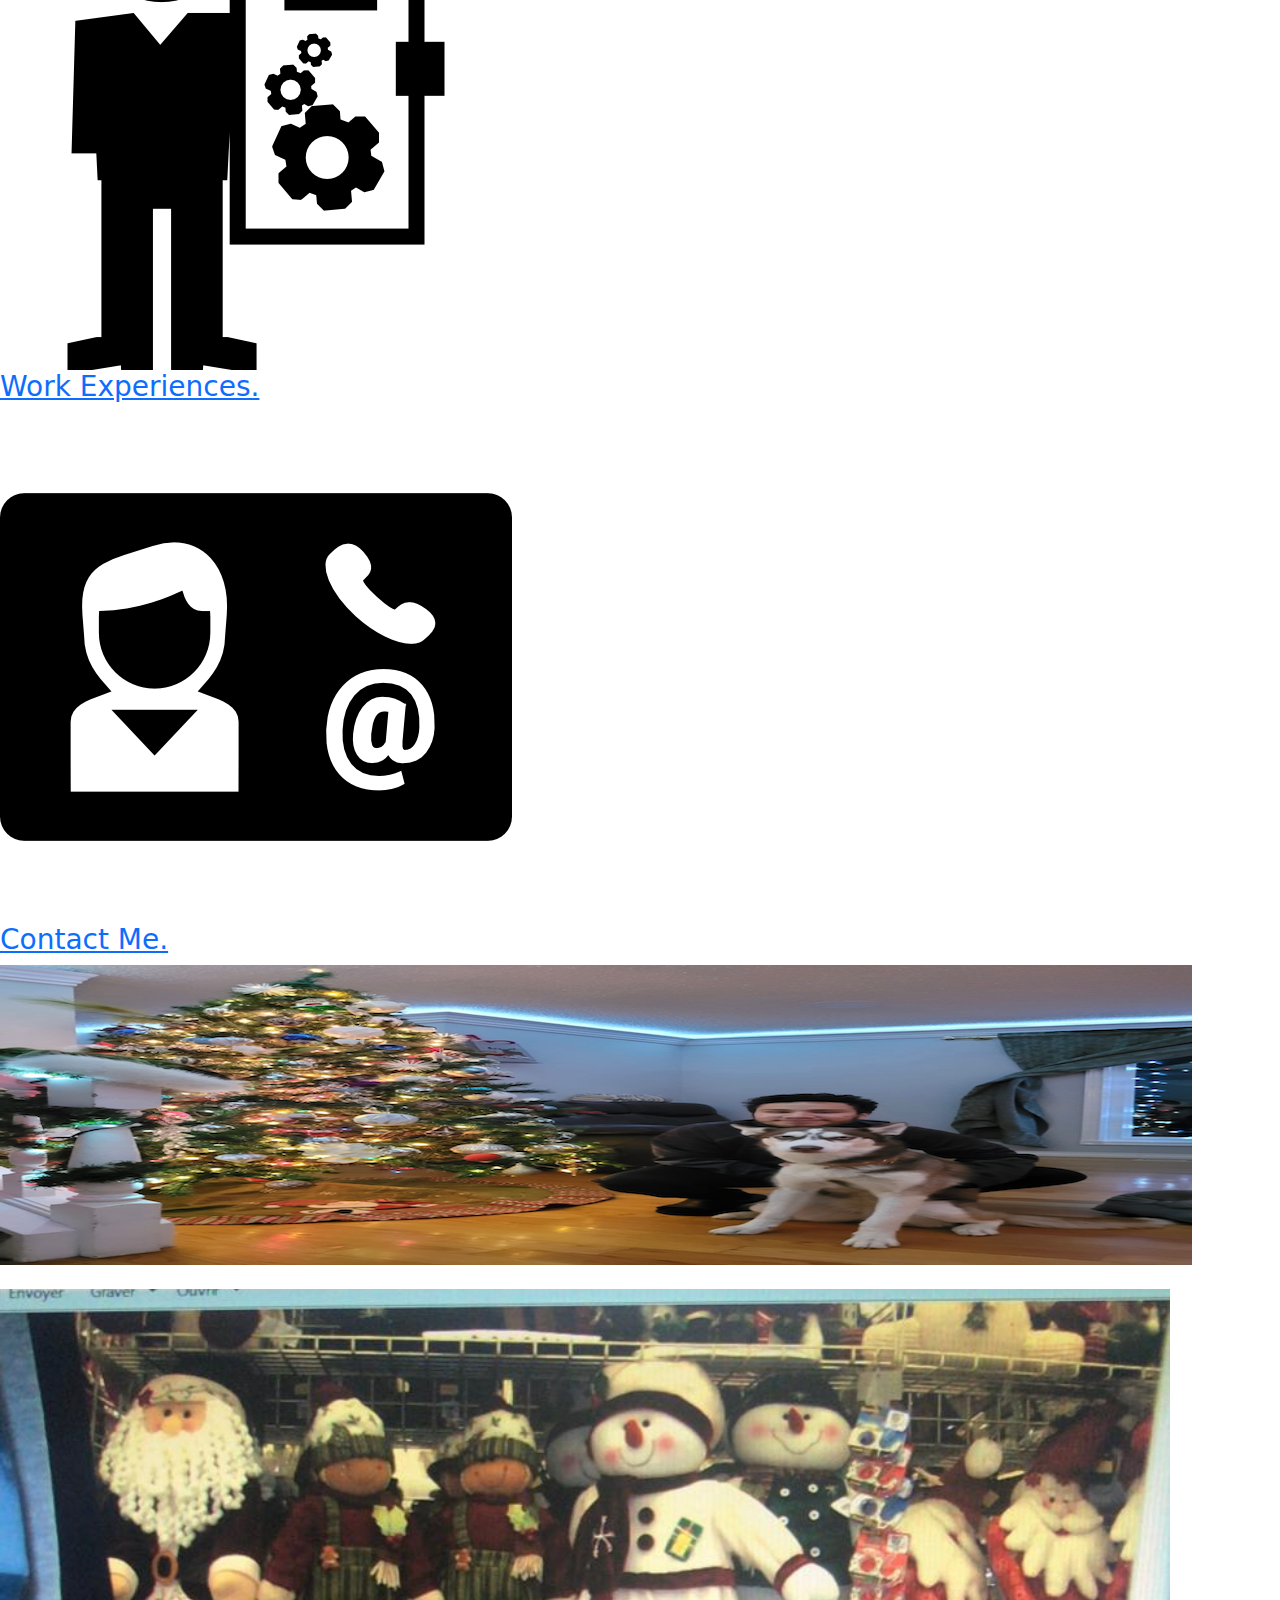
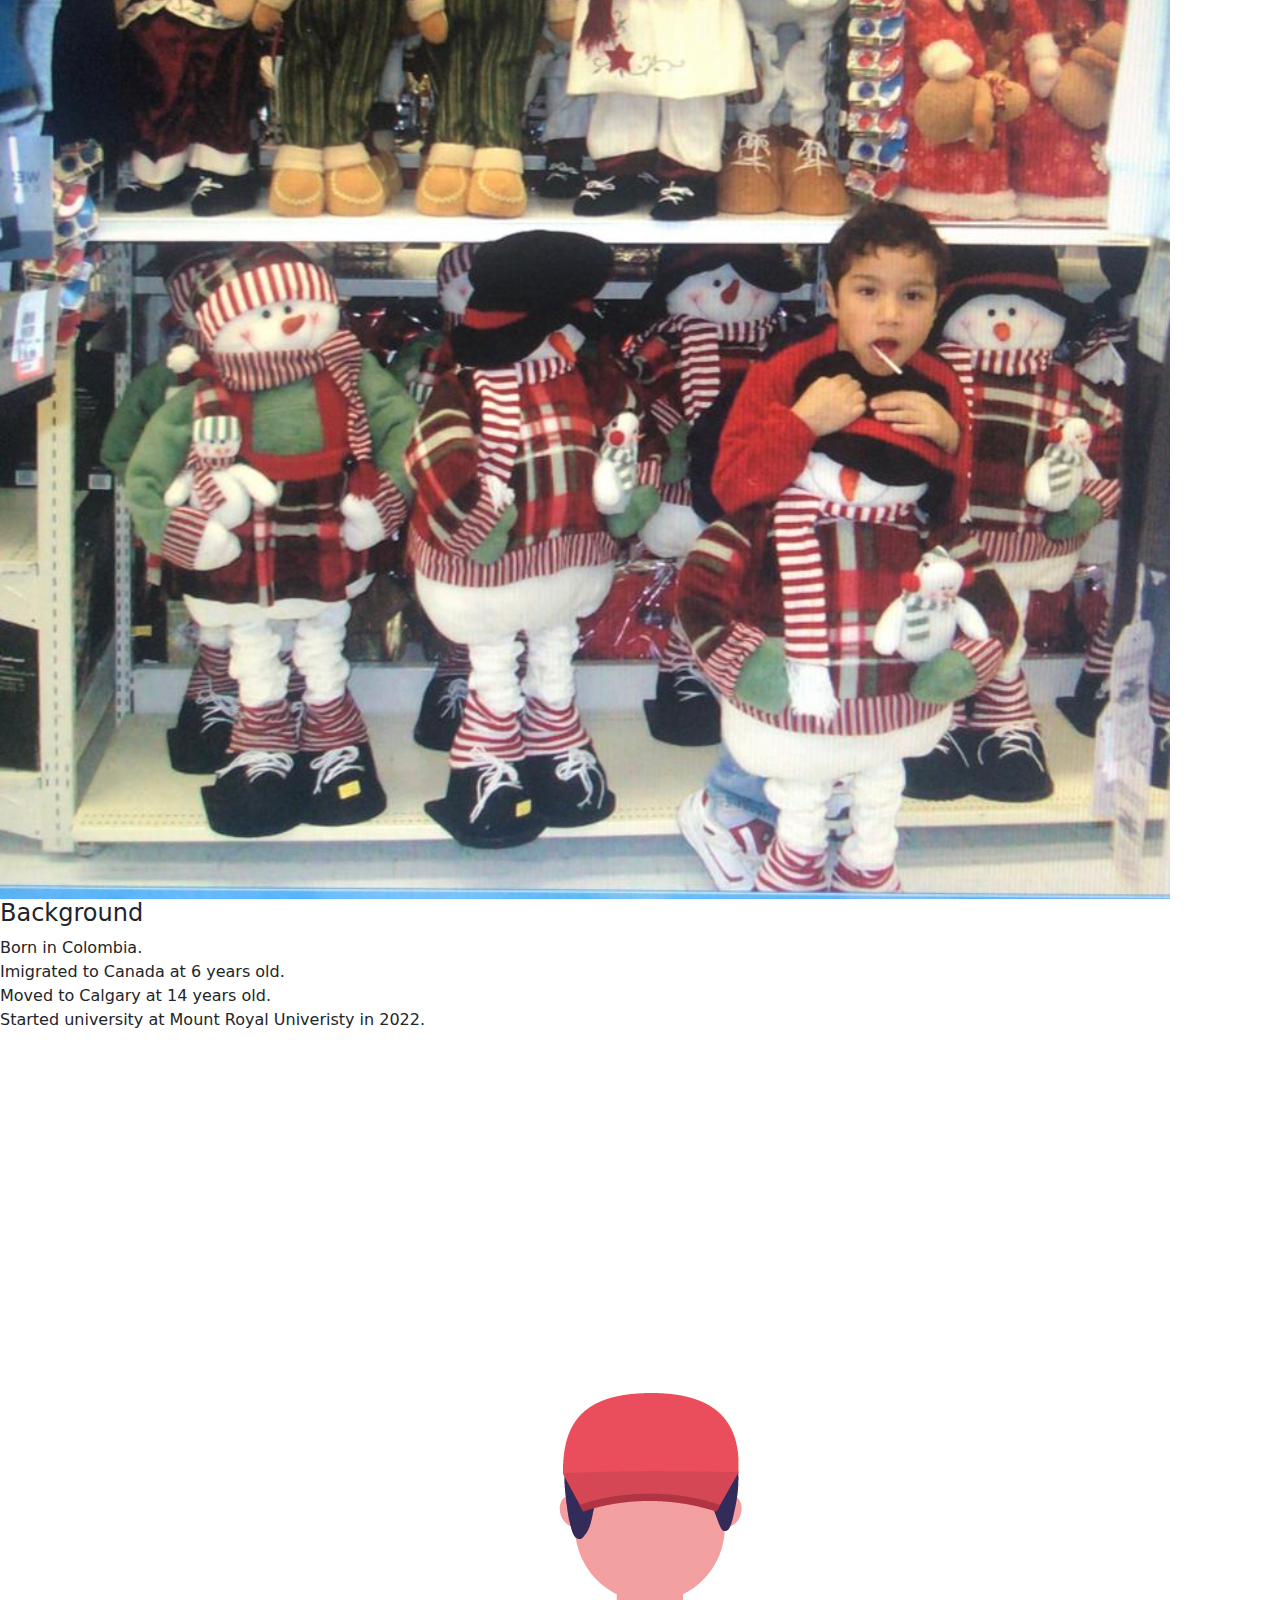
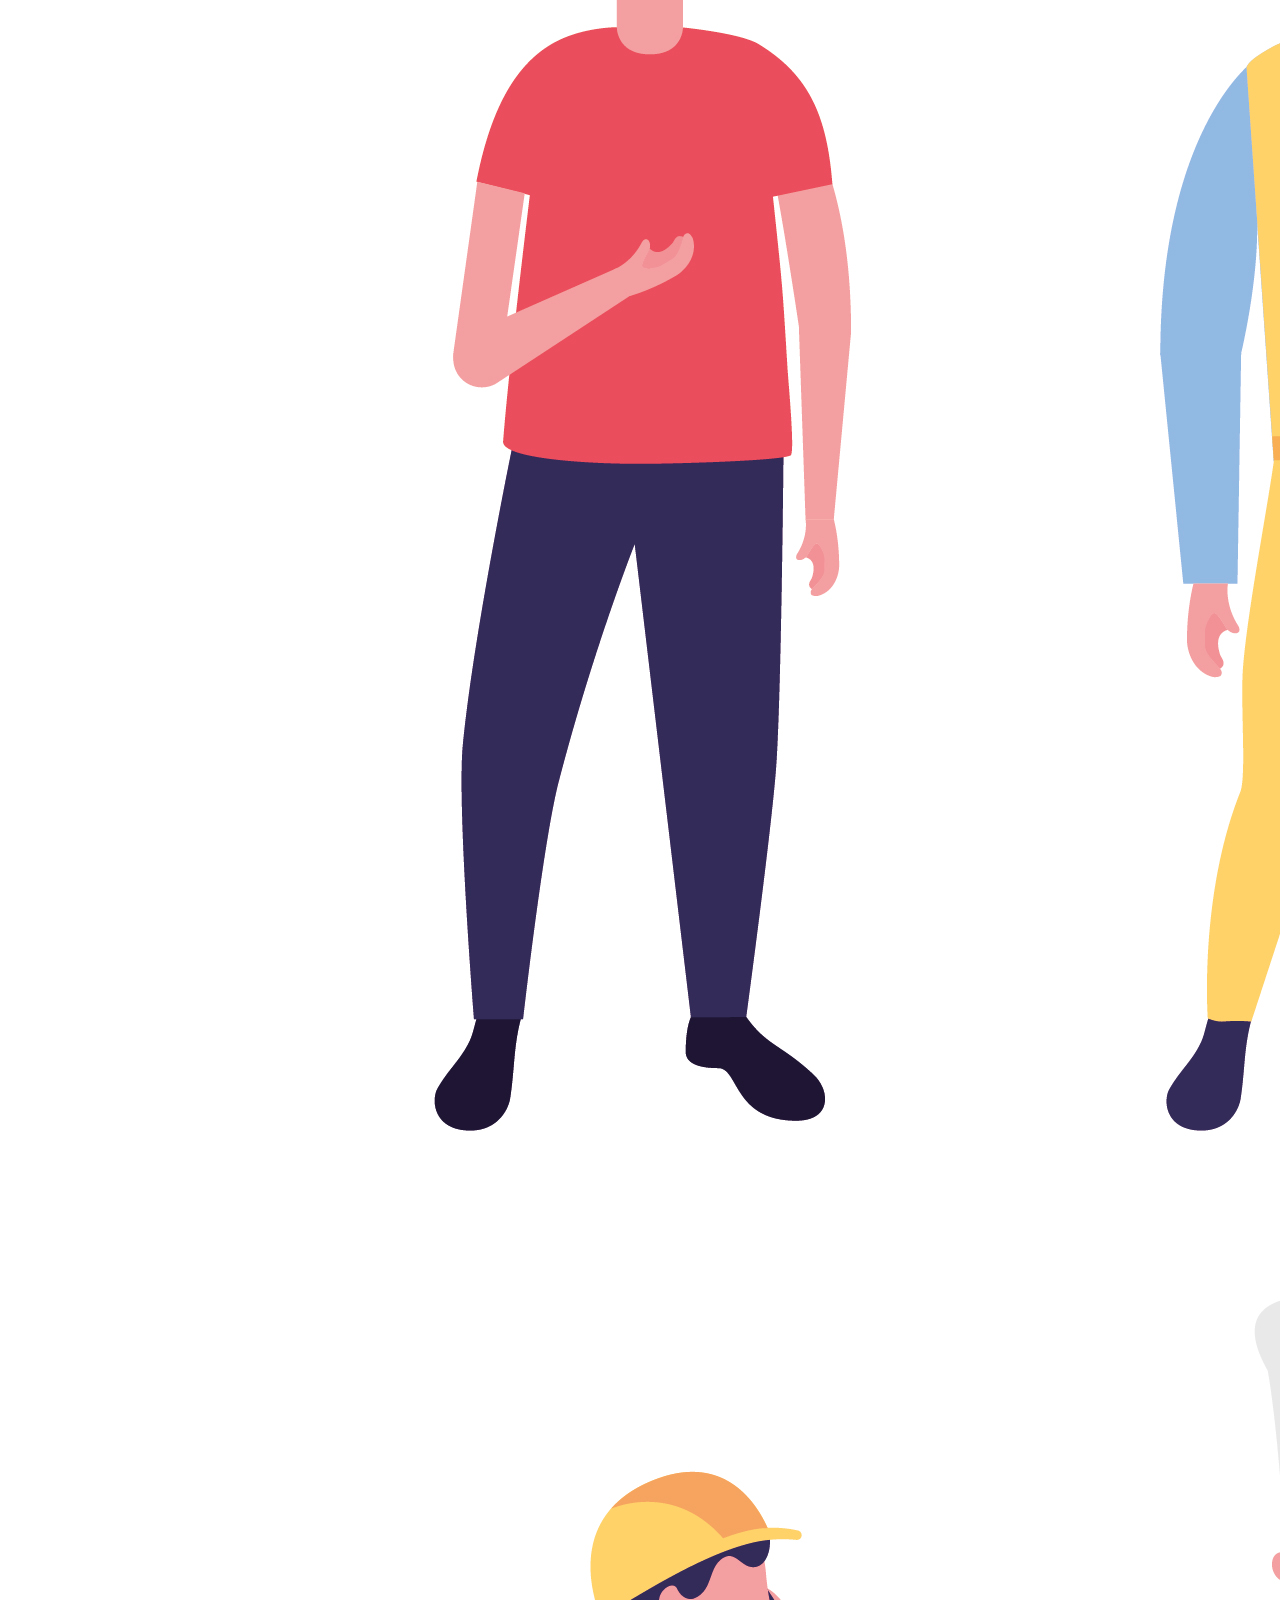
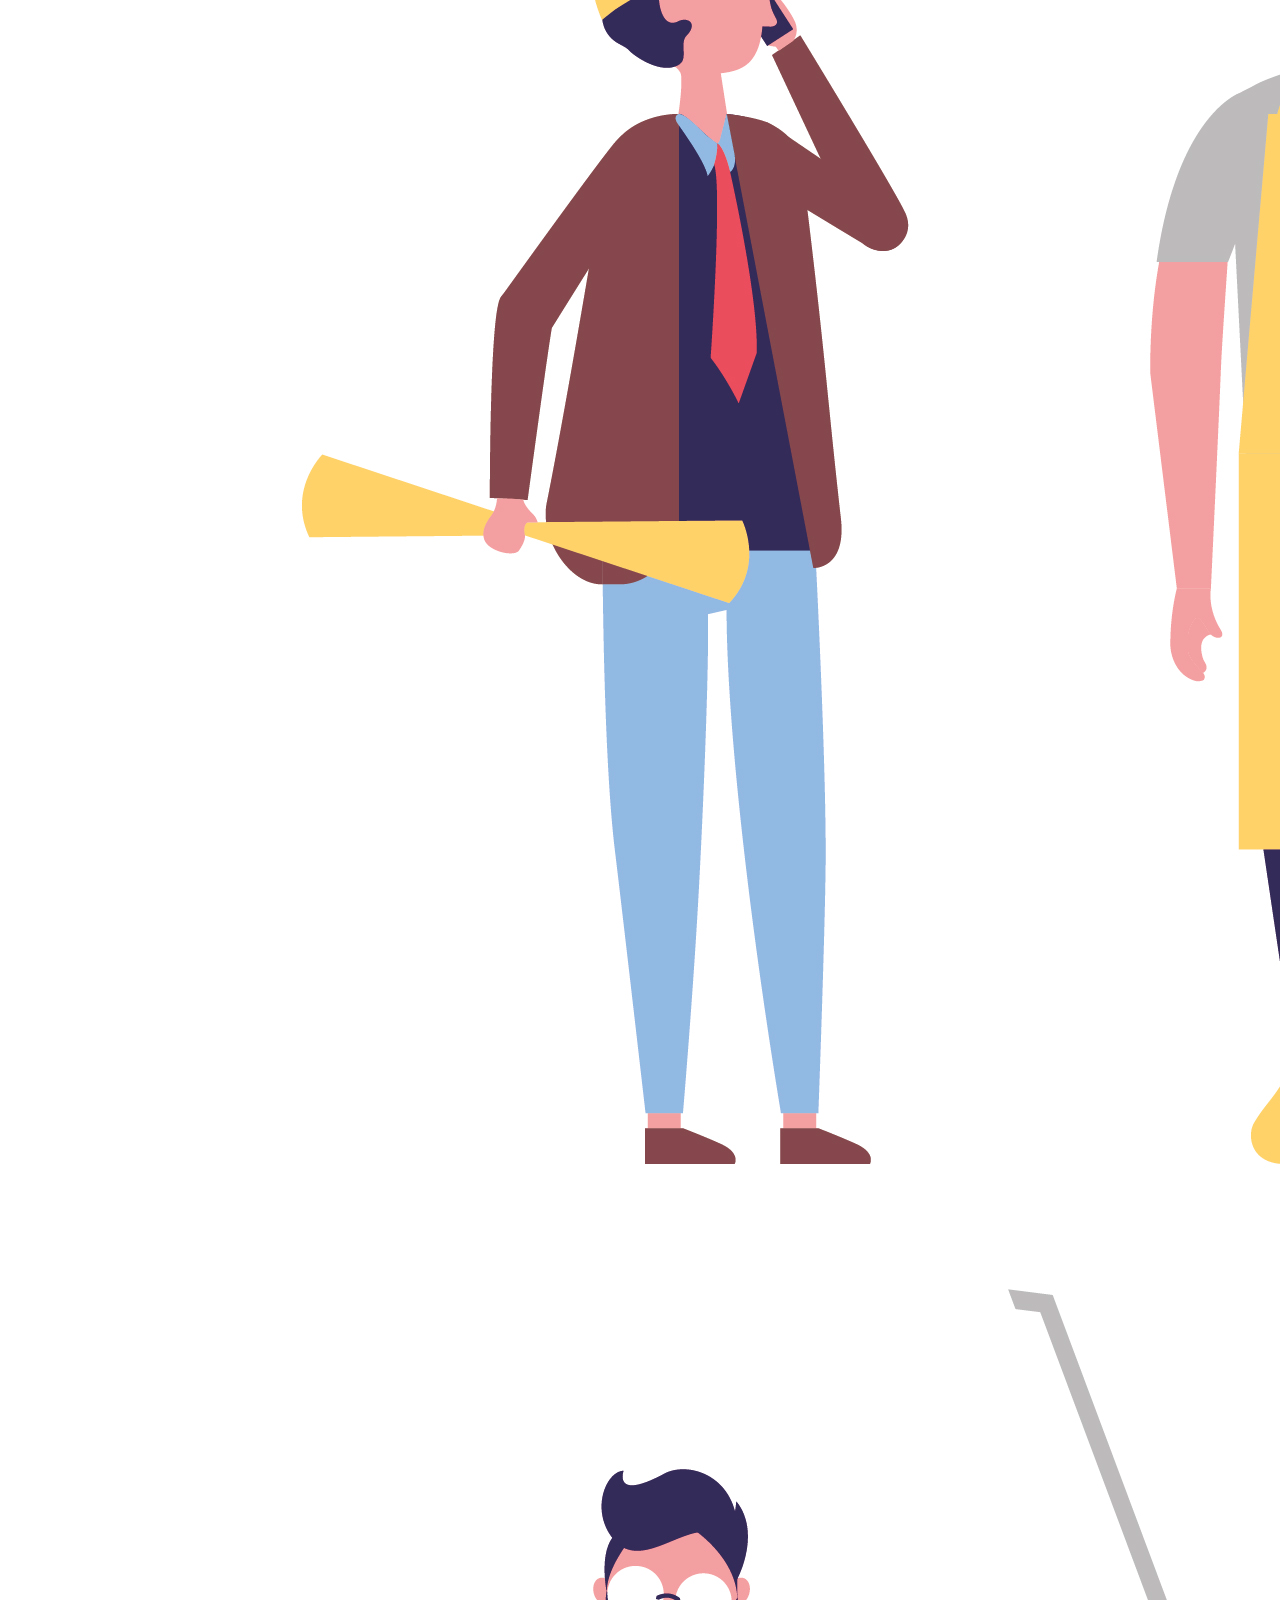
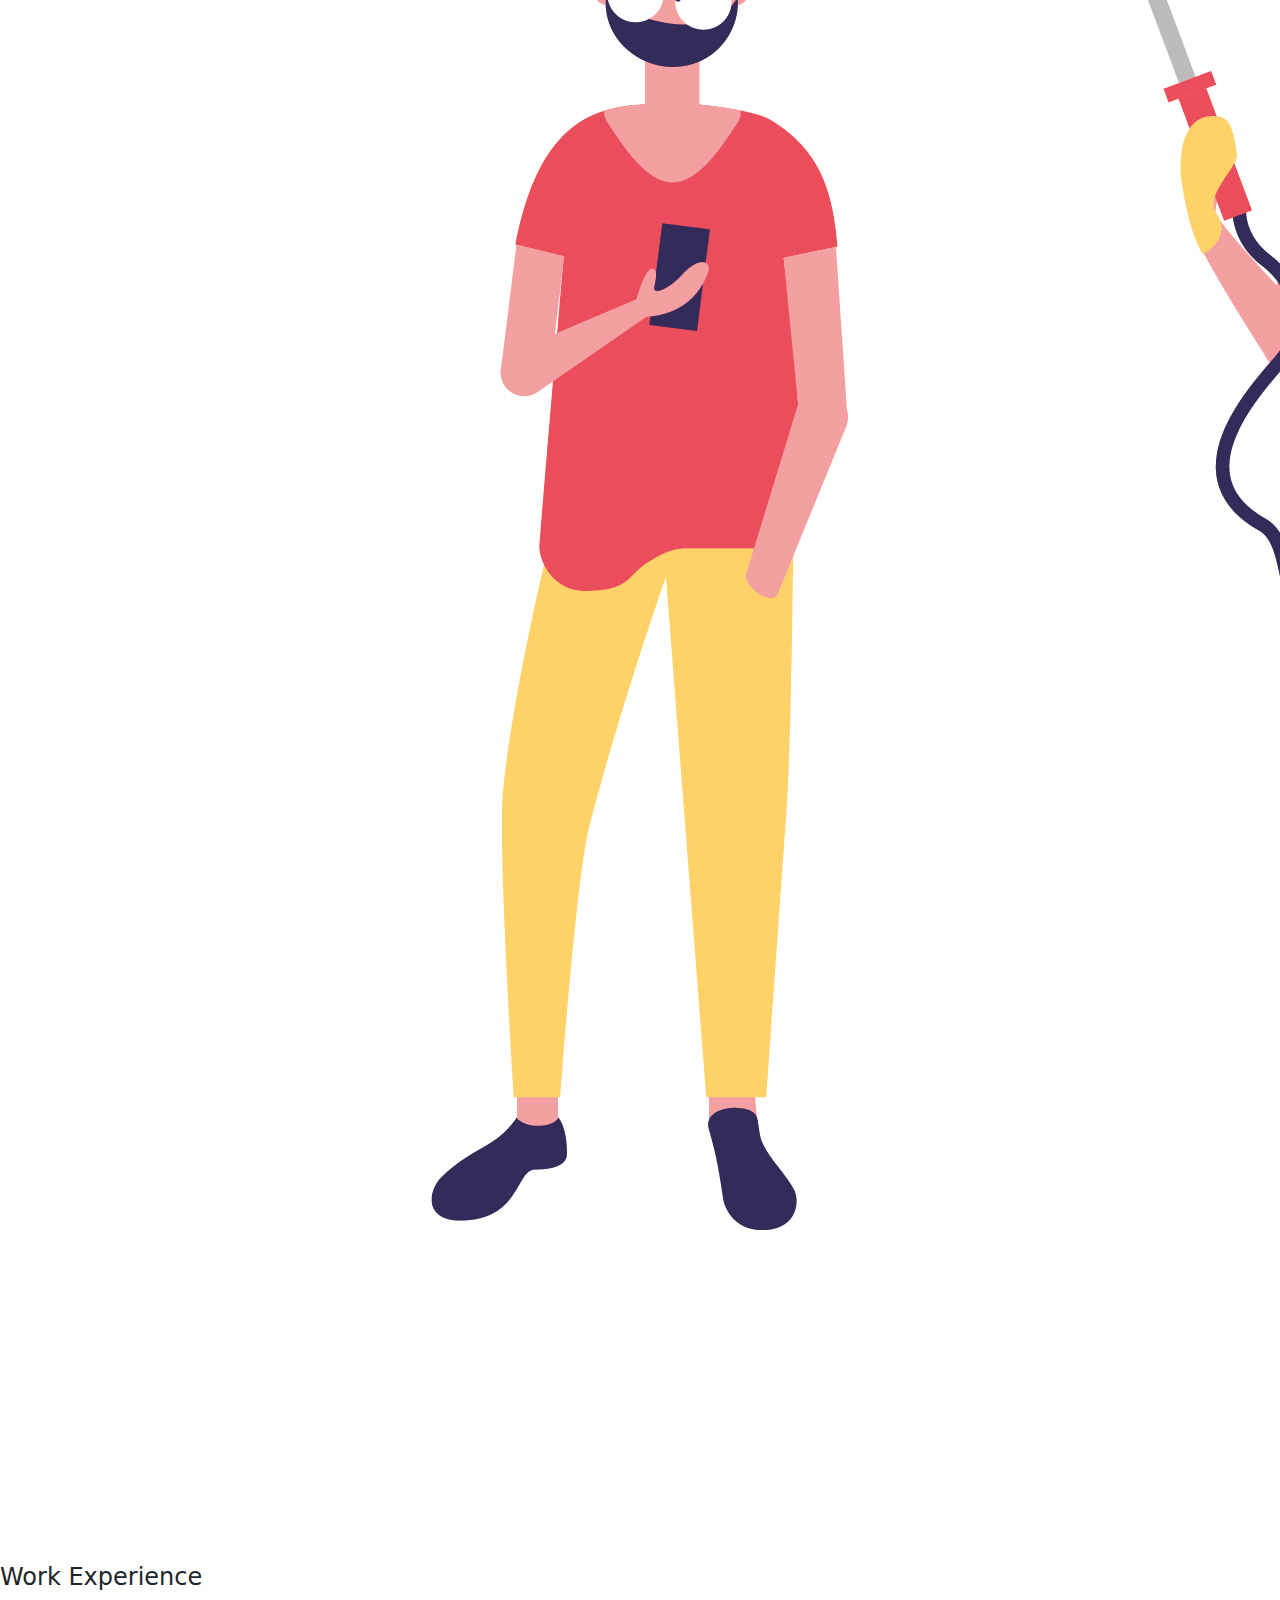
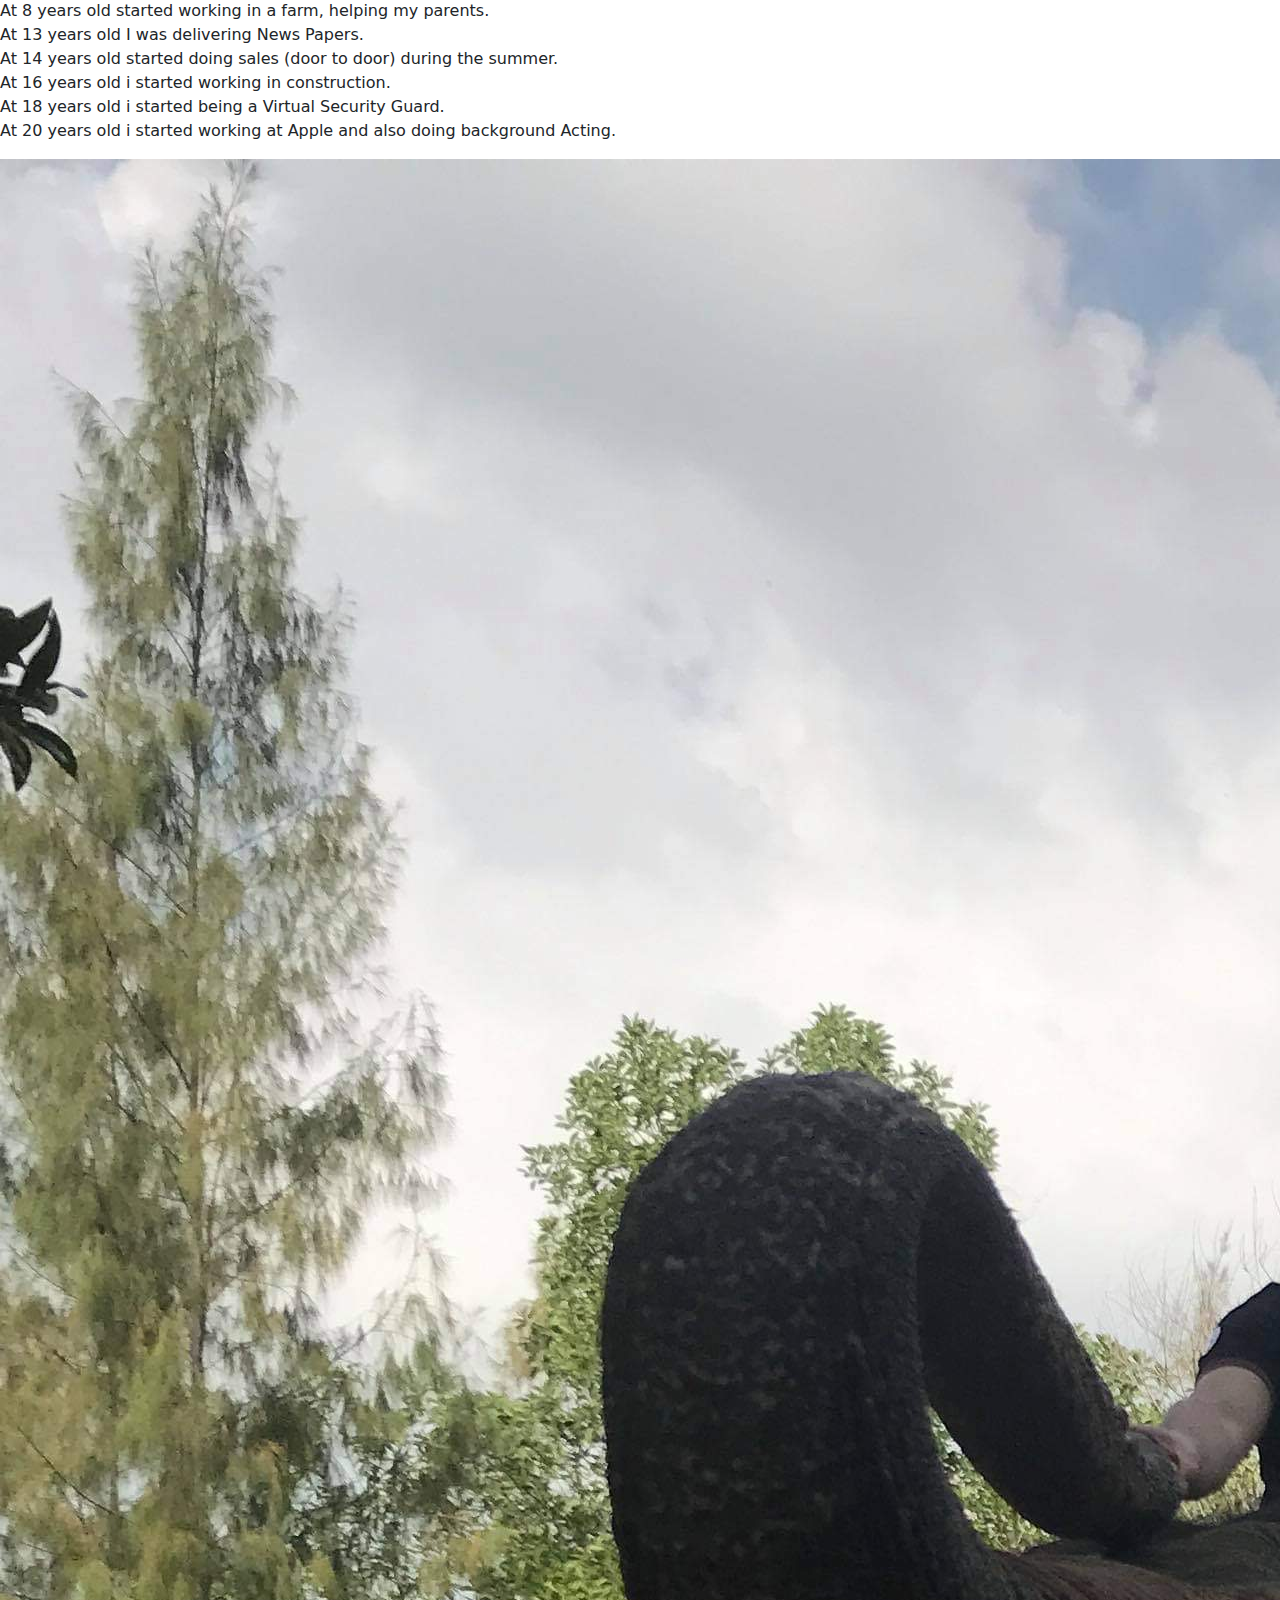
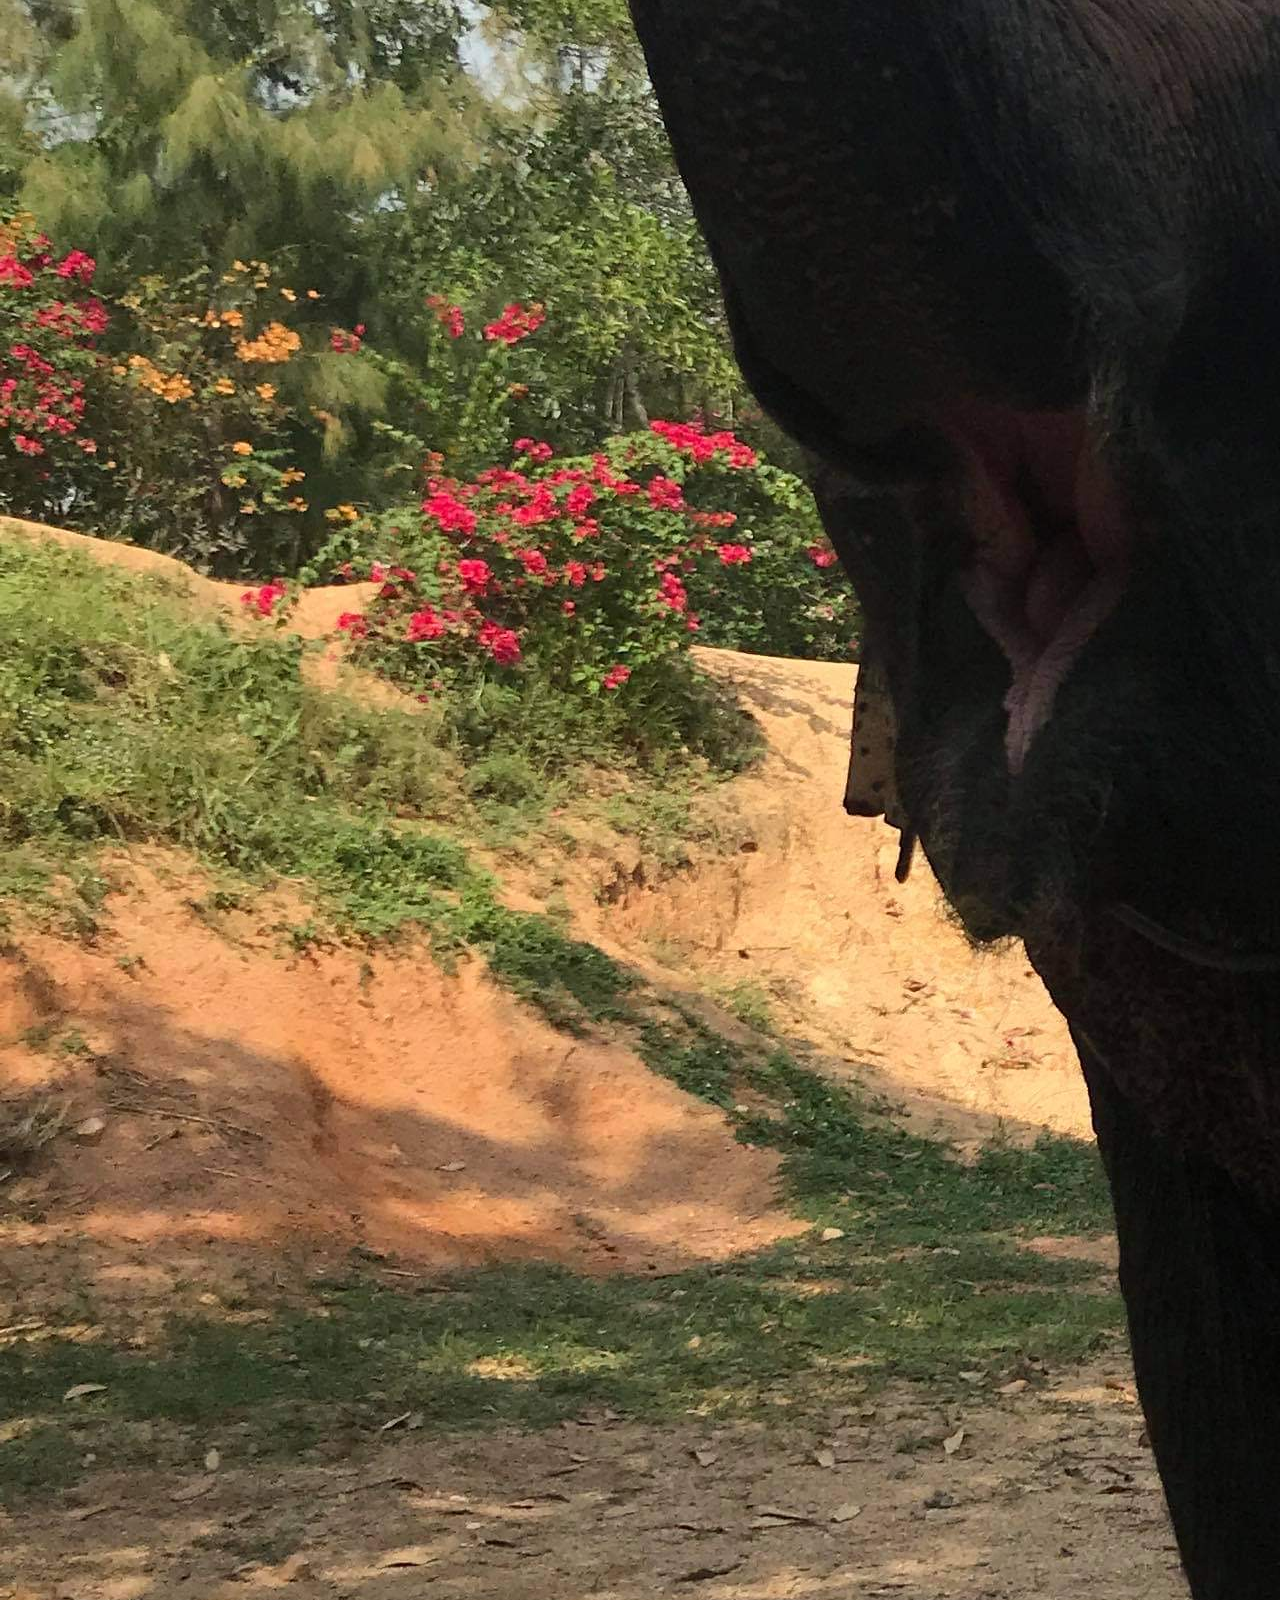
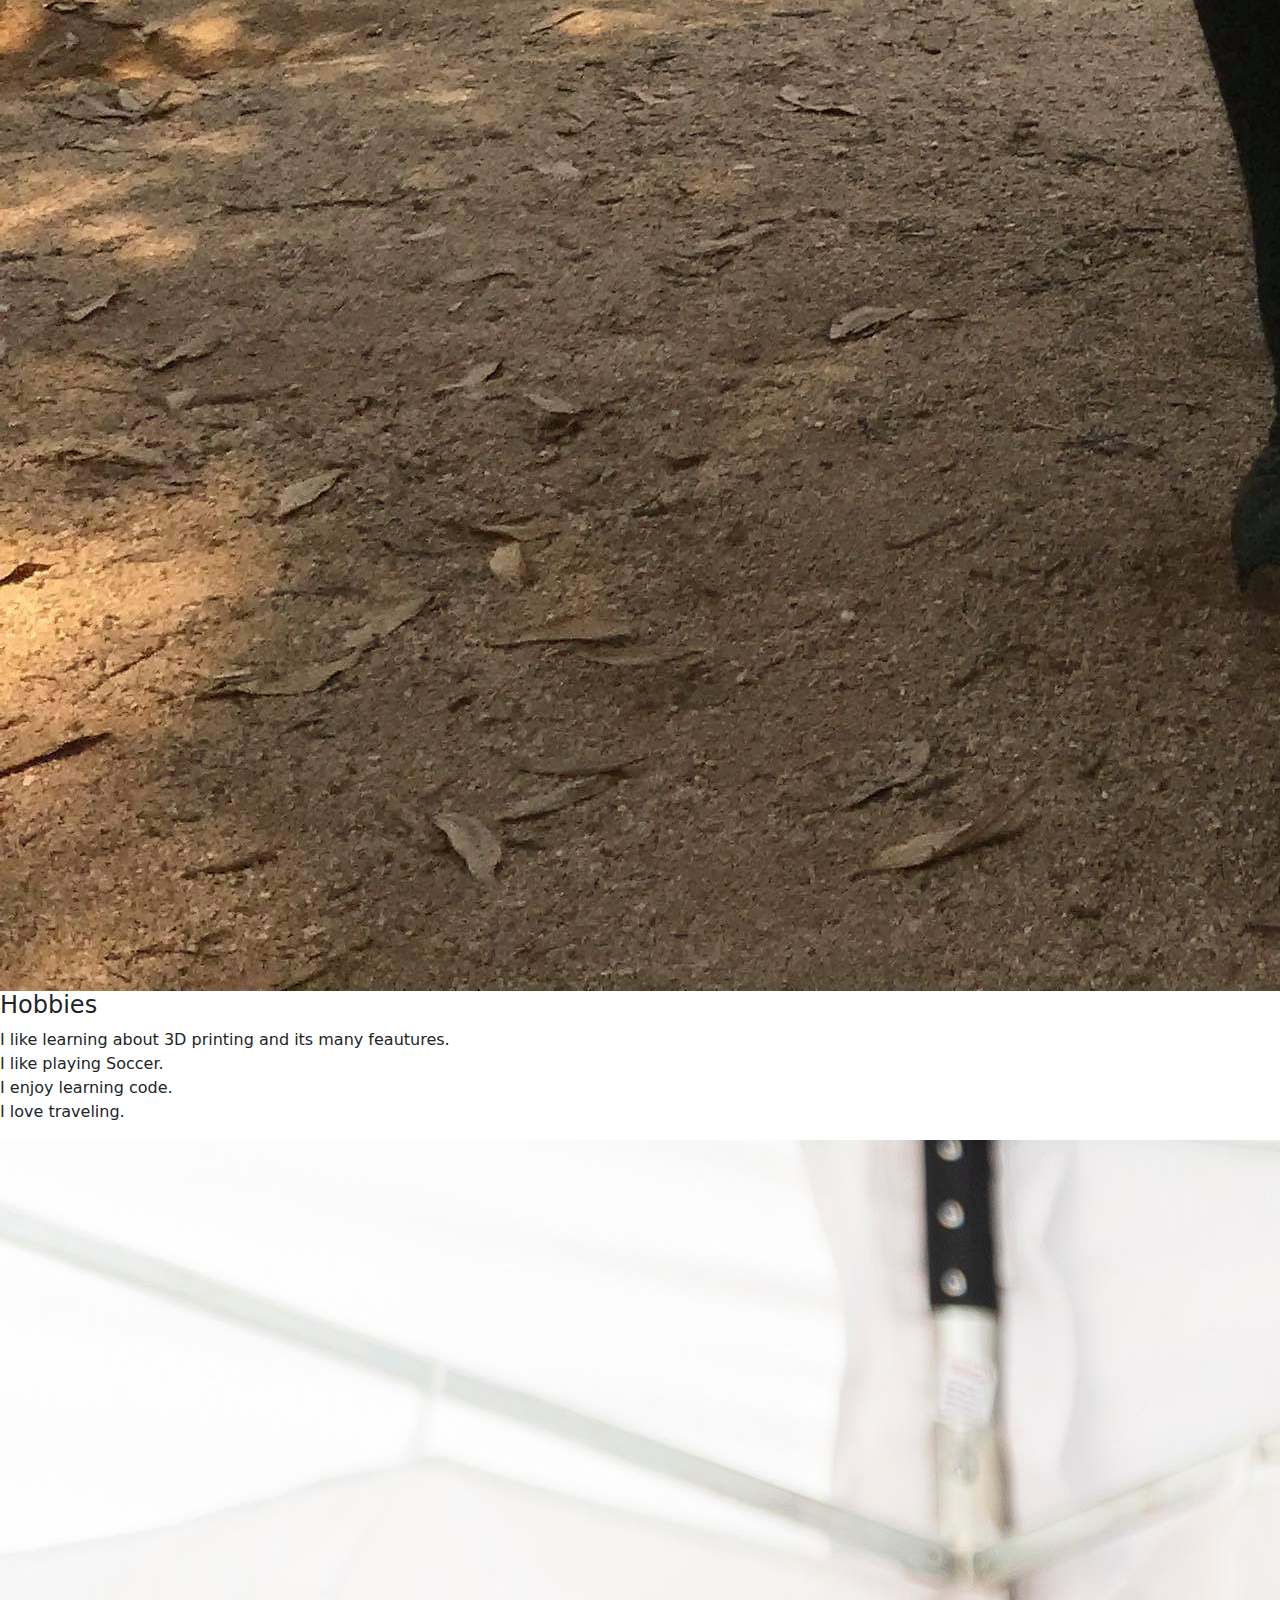
==== commit 0acf60de: "final submision adding video" ====
--- a/index.html
+++ b/index.html
@@ -11,7 +11,7 @@
     <meta name="viewport" content="width=device-width, initial-scale=1.0">
     <link rel="icon"  type="image/x-icon" href="images/earth-globe-tool.png">
     <link href="https://cdn.jsdelivr.net/npm/bootstrap@5.1.3/dist/css/bootstrap.min.css" rel="stylesheet" integrity="sha384- 1BmE4kWBq78iYhFldvKuhfTAU6auU8tT94WrHftjDbrCEXSU1oBoqyl2QvZ6jIW3" crossorigin="anonymous">
-    <script src="https://cdn.jsdelivr.net/npm/bootstrap@5.1.3/dist/js/bootstrap.bundle.min.js" integrity="sha384- ka7Sk0Gln4gmtz2MlQnikT1wXgYsOg+OMhuP+IlRH9sENBO0LRn5q+8nbTov4+1p" crossorigin="anonymous"></script>
+    <script src="https://cdn.jsdelivr.net/npm/bootstrap@5.1.3/dist/js/bootstrap.bundle.min.js" integrity="sha384-ka7Sk0Gln4gmtz2MlQnikT1wXgYsOg+OMhuP+IlRH9sENBO0LRn5q+8nbTov4+1p" crossorigin="anonymous"></script>
 </head>
 <body >
     
@@ -20,144 +20,164 @@
             <div id="logo">
                 <img  src="images/4b67f7ca-f5bd-4f83-8df6-92775ed71a9c.JPG" alt="cute child walking in the forest">
                 <br >
-                <h1 id="title">My Life</h1>
+                <h1 id="title2"> BY Harold Cuellar</h1>
+                <h1 id="title">My Life </h1>
+                
             </div>
             
             
             <div id="hamburgermenu"> 
-                <input id="menu__toggle" type="checkbox" />
+                <input id="menu__toggle" type="checkbox" >
                 <label class="menu__btn" for="menu__toggle">
                     <span></span>
                 </label>
                 <ul class="menu__box">
                     <li id="browsemenu">Menu</li>
                     <br>
-                    <li>  <a class="current" href="index.html" target="_blank"> Main Page   </li>
+                    <li class="colonav">  <a href="index.html" target="_blank"></a> Main Page   </li>
                         <br>
-                        <li>  <a href="page2.html" target="_blank">  Life Path </li> 
+                        <li class="colonav">   <a href="myLife.html" target="_blank"></a>   Life Path </li> 
                             <br>
-                            <li>  <a href="page3.html" target="_blank">Work Experience </li>
+                            <li class="colonav">  <a href="Workexperience.html" target="_blank"></a> Work Experience </li>
                                 <br>
-                                <li> <a href="ContactPage.html" target="_blank"> Contact Me </li>
-                                </ul>
-                            </div>
-                        </header>
-                        
-                        
-                        <aside>
+                                <li class="colonav"> <a href="ContactPage.html" target="_blank"></a>  Contact Me </li>
+                                    <br>                        
+                                    <a class="current" href="" target="_blank"></a>   
+                                    </ul>
+                                </div>
+                            </header>
                             
-                            <nav>
-                                <h2>Menu</h2>
+                            
+                            
+                            <aside>
                                 
-                                
-                                <a  href="index.html" target="_blank">
-                                    <img src="images/apple.png" alt="home icon for main page">
-                                    <!-- <a href="https://www.flaticon.com/free-icons/company" title="company icons">Company icons created by Freepik - Flaticon</a> -->
-                                    <h3 class="current" id="home">Home Page</h3>
-                                </a>
-                                
-                                
-                                <a href="page2.html" target="_blank"> 
-                                    <img src="images/river.png" alt="river path icon representing my life background">
-                                    <!-- <a href="https://www.flaticon.com/free-icons/river" title="river icons">River icons created by Freepik - Flaticon</a> -->
-                                    <h3>Life Path.</h3>
-                                </a>
-                                <a href="page3.html" target="_blank">
-                                    <img src="images/professor-with-clipboard.png" alt="icon of person holding a clipboard representing the work experience page ">
-                                    <!-- <a href="https://www.flaticon.com/free-icons/professor" title="professor icons">Professor icons created by Freepik - Flaticon</a> -->
-                                    <h3>Work Experiences.</h3>
-                                </a>
-                                <a href="ContactPage.html" target="_blank">
-                                    <img src="images/employee-card.png" alt="contact icon with person phone and @ logo for contact page icon">
-                                    <!-- <a href="https://www.flaticon.com/free-icons/identity" title="identity icons">Identity icons created by Freepik - Flaticon</a> -->
-                                    <h3> Contact Me.</h3>
-                                </a>
-                            </nav>
-                        </aside>
-                        
-                        <div id="imagestop">
-                            <div class="carousel slide" data-bs-ride="carousel"> <div class="carousel-inner">
-                                <div class="carousel-item active"> 
-                                    <img alt="human with dog next to a christmast tree in a house" src="images/IMG_0135.png"> </div>
-                                    <div class="carousel-item">
-                                        <img  alt ="image of a human in the stairs of a temple in bangkok thailand" src="images/IMG_0136.jpg">
+                                <nav>
+                                    <h2>Menu</h2>
+                                    
+                                    
+                                    <a  href="index.html" target="_blank">
+                                        <img src="images/apple.png" alt="home icon for main page">
+                                        <!-- <a href="https://www.flaticon.com/free-icons/company" title="company icons">Company icons created by Freepik - Flaticon</a> -->
+                                        <h3 class="current" id="home">Home Page</h3>
+                                    </a>
+                                    
+                                    
+                                    <a href="myLife.html" target="_blank"> 
+                                        <img src="images/river.png" alt="river path icon representing my life background">
+                                        <!-- <a href="https://www.flaticon.com/free-icons/river" title="river icons">River icons created by Freepik - Flaticon</a> -->
+                                        <h3>Life Path.</h3>
+                                    </a>
+                                    <a href="Workexperience.html" target="_blank">
+                                        <img src="images/professor-with-clipboard.png" alt="icon of person holding a clipboard representing the work experience page ">
+                                        <!-- <a href="https://www.flaticon.com/free-icons/professor" title="professor icons">Professor icons created by Freepik - Flaticon</a> -->
+                                        <h3>Work Experiences.</h3>
+                                    </a>
+                                    <a href="ContactPage.html" target="_blank">
+                                        <img src="images/employee-card.png" alt="contact icon with person phone and @ logo for contact page icon">
+                                        <!-- <a href="https://www.flaticon.com/free-icons/identity" title="identity icons">Identity icons created by Freepik - Flaticon</a> -->
+                                        <h3> Contact Me.</h3>
+                                    </a>
+                                </nav>
+                            </aside>
+                            
+                            <div id="imagestop">
+                                <div class="carousel slide" data-bs-ride="carousel"> <div class="carousel-inner">
+                                    <div class="carousel-item active"> 
+                                        <img alt="human with dog next to a christmast tree in a house" src="images/IMG_0135.png"> </div>
+                                        <div class="carousel-item">
+                                            <img  alt ="image of a human in the stairs of a temple in bangkok thailand" src="images/IMG_0136.jpg">
+                                        </div>
                                     </div>
                                 </div>
                             </div>
+                            <br>
+                            
+                            <section>
+                                <div id="background">
+                                    <img alt="image of kid in a store seeign a toy as tall as him for the first time" src="images/IMG_0134.jpg">
+                                    <h4>Background</h4>
+                                    <p>
+                                        Born in Colombia.
+                                        <br>
+                                        Imigrated to Canada at 6 years old.
+                                        <br>
+                                        Moved to Calgary at 14 years old.
+                                        <br>
+                                        Started university at Mount Royal Univeristy in 2022.
+                                        <br>
+                                    </p>
+                                </div>
+                                <div id="WorkExperience">
+                                    <img id="jobstypes" alt="different type of jobs represented by icons" src="images/60144.jpg"> 
+                                    <!-- <a href="https://www.freepik.com/free-vector/group-community-people-bundle-characters_5723987.htm#page=2&query=multiple%20jobs&position=0&from_view=search&track=ais">Image by gstudioimagen</a> on Freepik -->
+                                    <h4>Work Experience</h4>
+                                    <p>
+                                        At 8 years old started working in a farm, helping my parents.
+                                        <br>
+                                        At 13 years old I was delivering News Papers.
+                                        <br>
+                                        At 14 years old started doing sales (door to door) during the summer.
+                                        <br>
+                                        At 16 years old i started working in construction.
+                                        <br>
+                                        At 18 years old i started being a Virtual Security Guard.
+                                        <br>
+                                        At 20 years old i started working at Apple and also doing background Acting.
+                                    </p>
+                                </div>
+                                <div id="Hobbies">
+                                    <img alt="two humans riding an elephant in the middle of the jungle" src="images/IMG_0199.JPG">
+                                    <h4>Hobbies</h4>
+                                    <p>
+                                        I like learning about 3D printing and its many feautures.
+                                        <br>
+                                        I like playing Soccer.
+                                        <br>
+                                        I enjoy learning code.
+                                        <br>
+                                        I love traveling.
+                                    </p>
+                                </div>
+                                <div id="voluntering">
+                                    <img alt="people voluntering in the comunitys giving water batles and food" src="images/people-doing-volunteer-work-foodbank.jpg"> 
+                                    <!-- Image by <a href="https://www.freepik.com/free-photo/people-doing-volunteer-work-foodbank_15574057.htm#query=Volunteer&position=1&from_view=search&track=sph">Freepik</a> -->
+                                    <h4>Voluntering</h4>
+                                    <p>
+                                        Canadian Cancer Society 2020,2021,2022.
+                                        <br>
+                                        Local retirement house.
+                                        <br>
+                                        Children's hospital
+                                    </p>
+                                </div>
+                                
+                                <div id="video">
+                                    <h4>TRANSCRIPT OF AUDIO:</h4>
+                                    <p > Welcome to the webiste of my life. this website talks about my life path , work exepriencesa and i also added a contact me page. 
+                                        In the life path we have background, Work Experience, voluntering and Hobbies. and on the Work Experience page there is two sections 
+                                        , a job description of 8 to 13 years old and another from 13 to 21 years old </p>
+                                        <h4>AUDIO:</h4>
+                                    <audio id="audiopage" controls preload="auto">
+                                        <source src="videoORaudio/pagedescriptionaudio.mp3" type="audio">
+                                        <source src="videoORaudio/pagedescriptionaudio.mp3" type="audio">
+                                        <source src="videoORaudio/pagedescriptionaudio.mp3" type="audio/webm">
+                                        <p>Browser doesn't support the audio control</p>
+                                        </audio>
+                                        
+                                
+                                </div>
+                            </section>
+                            
+                            
+                            
+                            <footer>
+                                <p class="footer">Copyright &copy;  April 2023  Harold Cuellar  Life Website</p>
+                                <p>                <a href="https://www.freepik.com/free-vector/group-community-people-bundle-characters_5723987.htm#page=2&query=multiple%20jobs&position=0&from_view=search&track=ais">Image by gstudioimagen on Freepik</a> 
+                                </p>
+                                <p>               <a href="https://www.freepik.com/free-photo/people-doing-volunteer-work-foodbank_15574057.htm#query=Volunteer&position=1&from_view=search&track=sph">Image by Freepik</a>
+                                </p>
+                            </footer>
                         </div>
-                        <br>
-                        
-                        <section>
-                            <div id="background">
-                                <img alt="image of kid in a store seeign a toy as tall as him for the first time" src="images/IMG_0134.jpg">
-                                <h4>Background</h4>
-                                <p>
-                                    Born in Colombia.
-                                    <br>
-                                    Imigrated to Canada at 6 years old.
-                                    <br>
-                                    Moved to Calgary at 14 years old.
-                                    <br>
-                                    Started university at Mount Royal Univeristy in 2022.
-                                    <br>
-                                </p>
-                            </div>
-                            <div id="WorkExperience">
-                                <img id="jobstypes" alt="different type of jobs represented by icons" src="images/60144.jpg"> 
-                                <!-- <a href="https://www.freepik.com/free-vector/group-community-people-bundle-characters_5723987.htm#page=2&query=multiple%20jobs&position=0&from_view=search&track=ais">Image by gstudioimagen</a> on Freepik -->
-                                <h4>Work Experience</h4>
-                                <p>
-                                    At 8 years old started working in a farm, helping my parents.
-                                    <br>
-                                    At 13 years old I was delivering News Papers.
-                                    <br>
-                                    At 14 years old started doing sales (door to door) during the summer.
-                                    <br>
-                                    At 16 years old i started working in construction.
-                                    <br>
-                                    At 18 years old i started being a Virtual Security Guard.
-                                    <br>
-                                    At 20 years old i started working at Apple and also doing background Acting.
-                                </p>
-                            </div>
-                            <div id="Hobbies">
-                                <img alt="two humans riding an elephant in the middle of the jungle" src="images/IMG_0199.JPG">
-                                <h4>Hobbies</h4>
-                                <p>
-                                    I like learning about 3D printing and its many feautures.
-                                    <br>
-                                    I like playing Soccer.
-                                    <br>
-                                    I enjoy learning code.
-                                    <br>
-                                    I love traveling.
-                                </p>
-                            </div>
-                            <div id="voluntering">
-                                <img alt="people voluntering in the comunitys giving water batles and food" src="images/people-doing-volunteer-work-foodbank.jpg"> 
-                                <!-- Image by <a href="https://www.freepik.com/free-photo/people-doing-volunteer-work-foodbank_15574057.htm#query=Volunteer&position=1&from_view=search&track=sph">Freepik</a> -->
-                                <h4>Voluntering</h4>
-                                <p>
-                                    Canadian Cancer Society 2020,2021,2022.
-                                    <br>
-                                    Local retirement house.
-                                    <br>
-                                    Children's hospital
-                                </p>
-                            </div>
-                            <p id="video">video here</p>
-                        </section>
-                        
-                        
-                        
-                        <footer>
-                            <p class="footer">Copyright &copy;  index.html</p>
-                            <p>                <a href="https://www.freepik.com/free-vector/group-community-people-bundle-characters_5723987.htm#page=2&query=multiple%20jobs&position=0&from_view=search&track=ais">Image by gstudioimagen on Freepik</a> 
-                            </p>
-                            <p>               <a href="https://www.freepik.com/free-photo/people-doing-volunteer-work-foodbank_15574057.htm#query=Volunteer&position=1&from_view=search&track=sph">Image by Freepik</a>
-                            </p>
-                        </footer>
-                    </div>
-                </body>
-                
-                </html>+                    </body>
+                    
+                    </html>